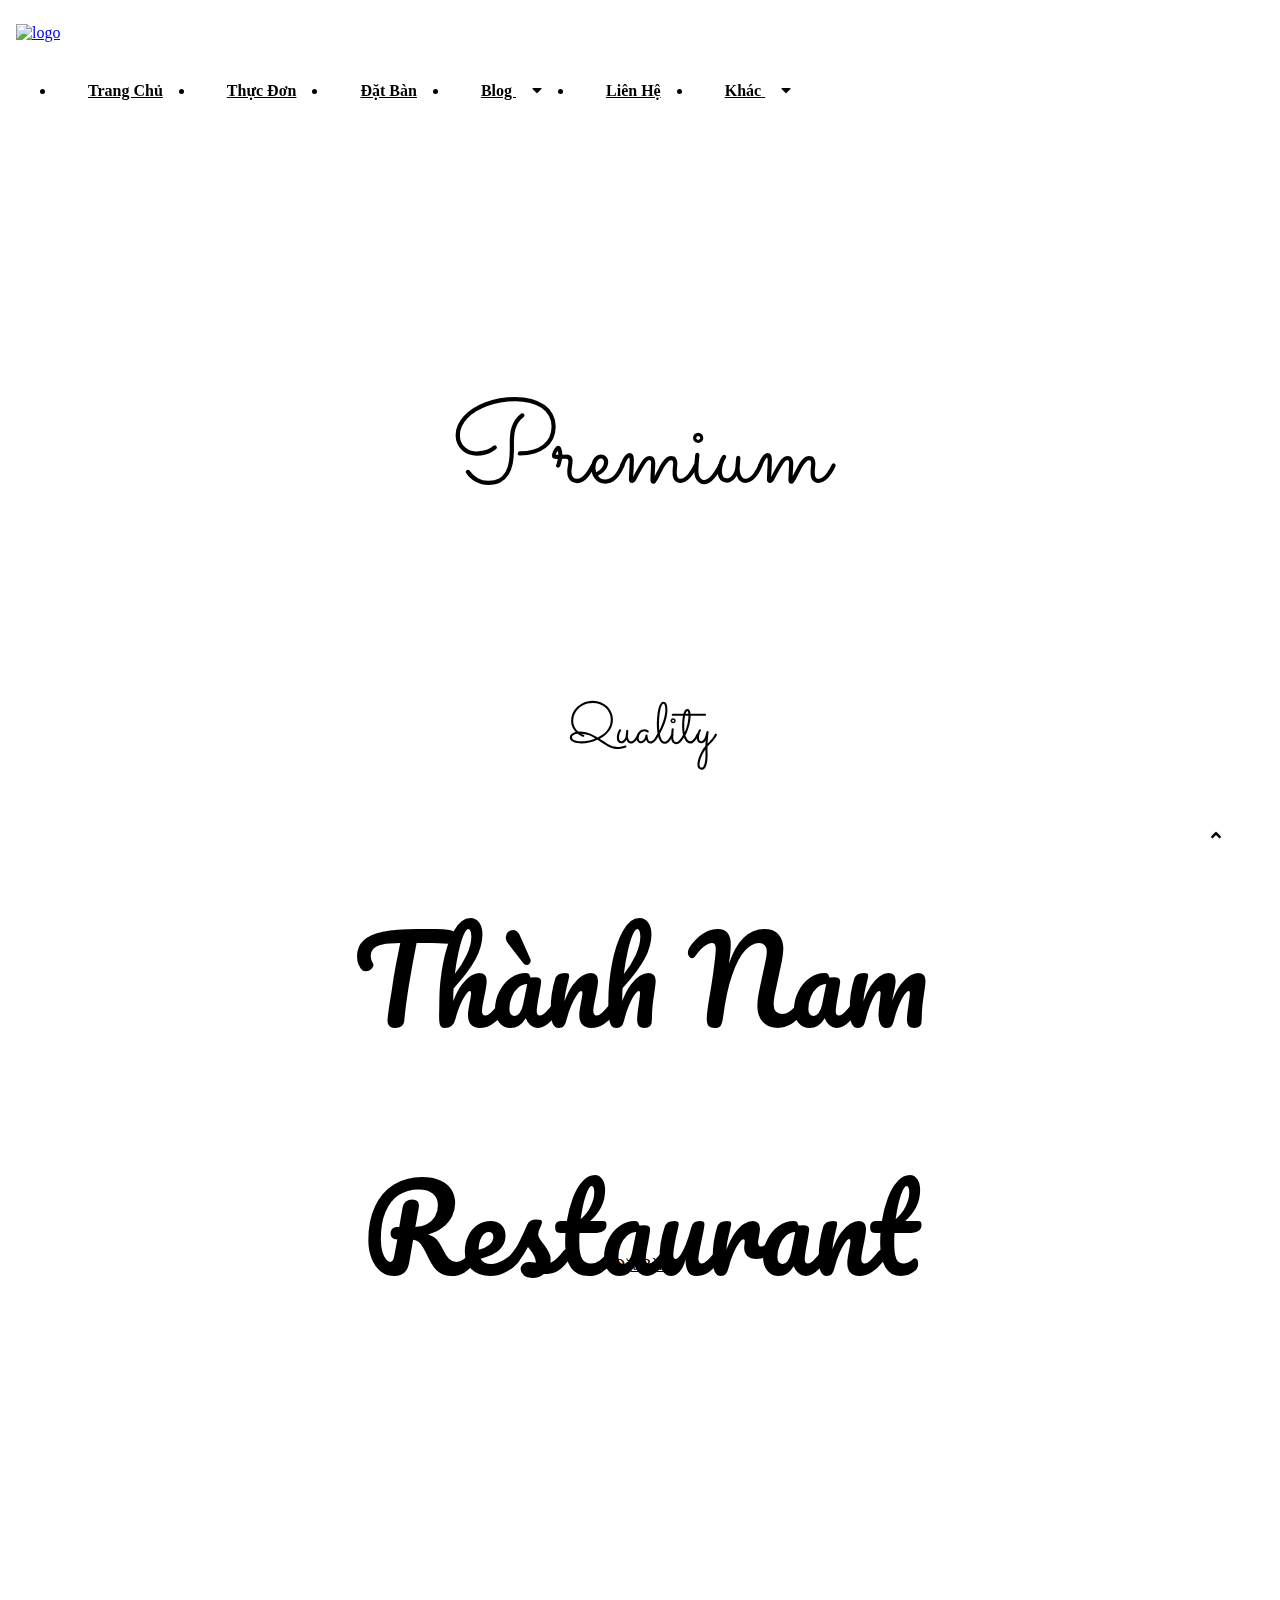
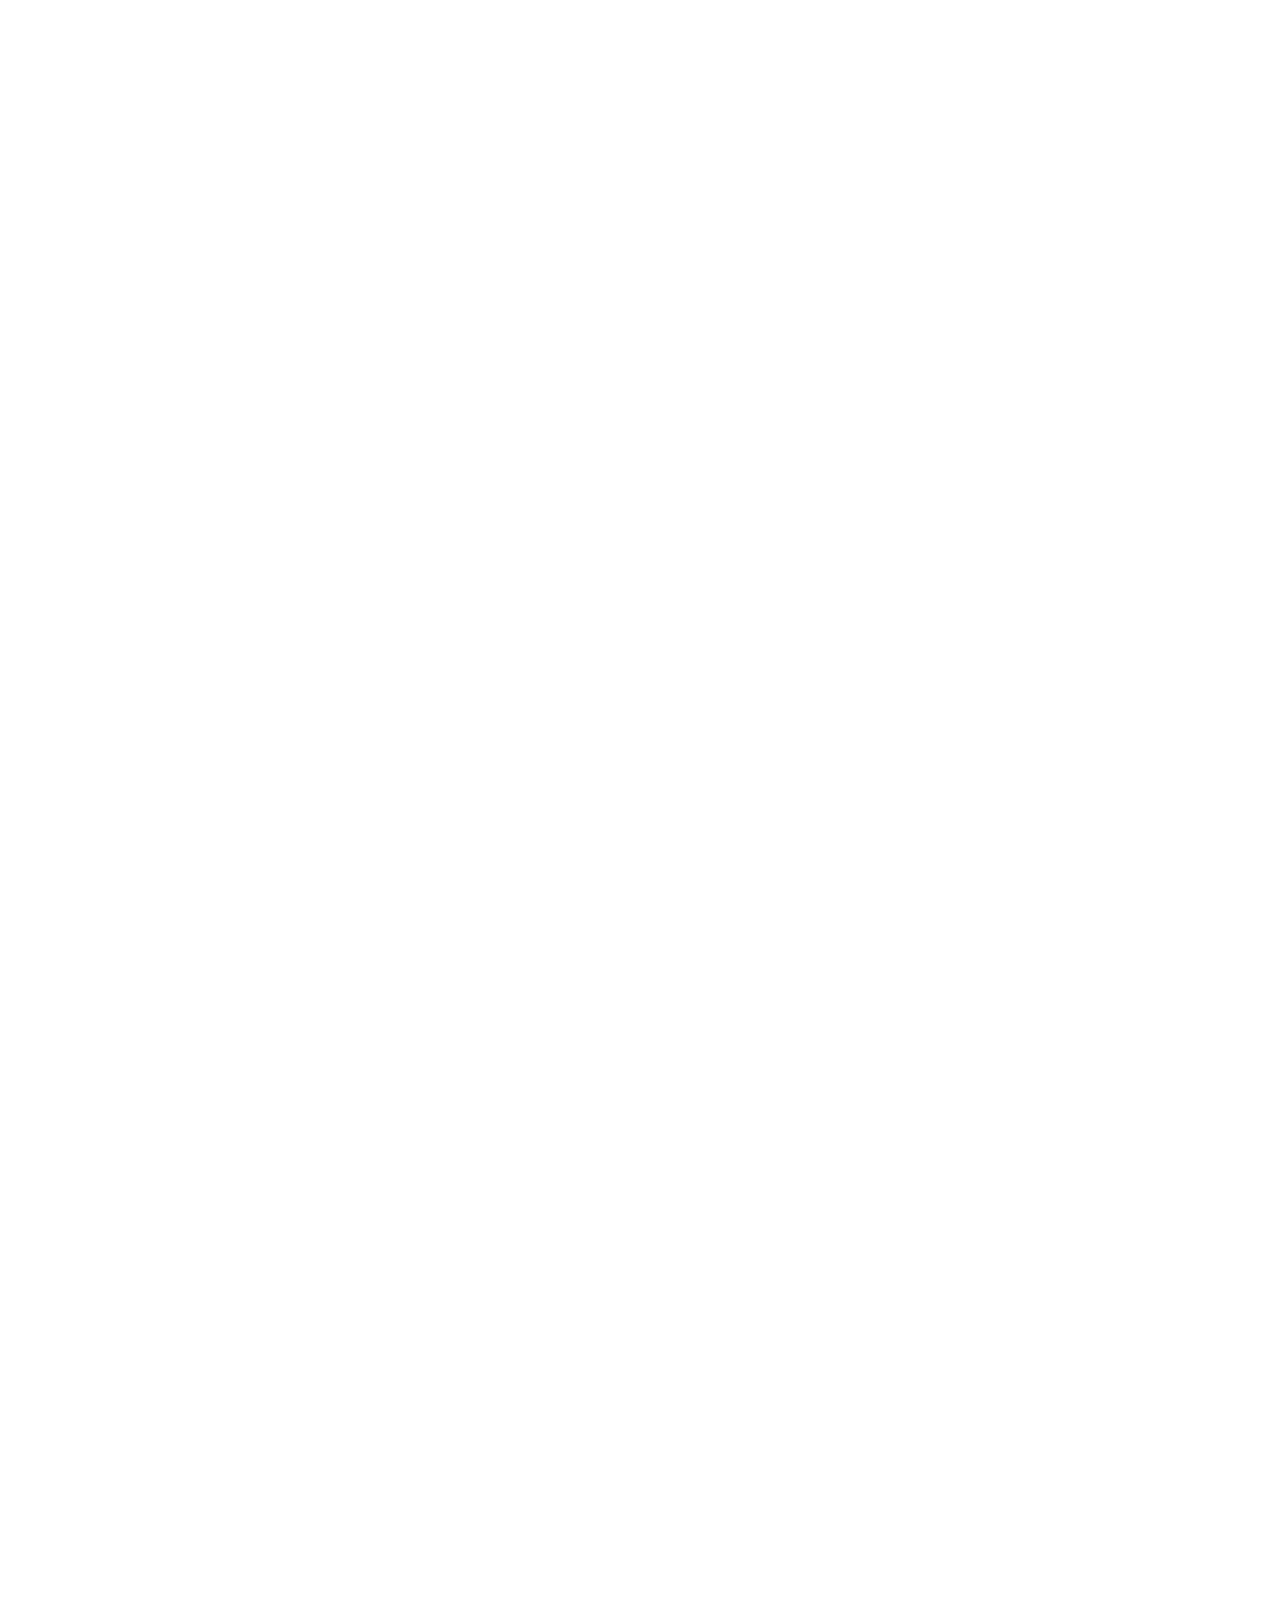
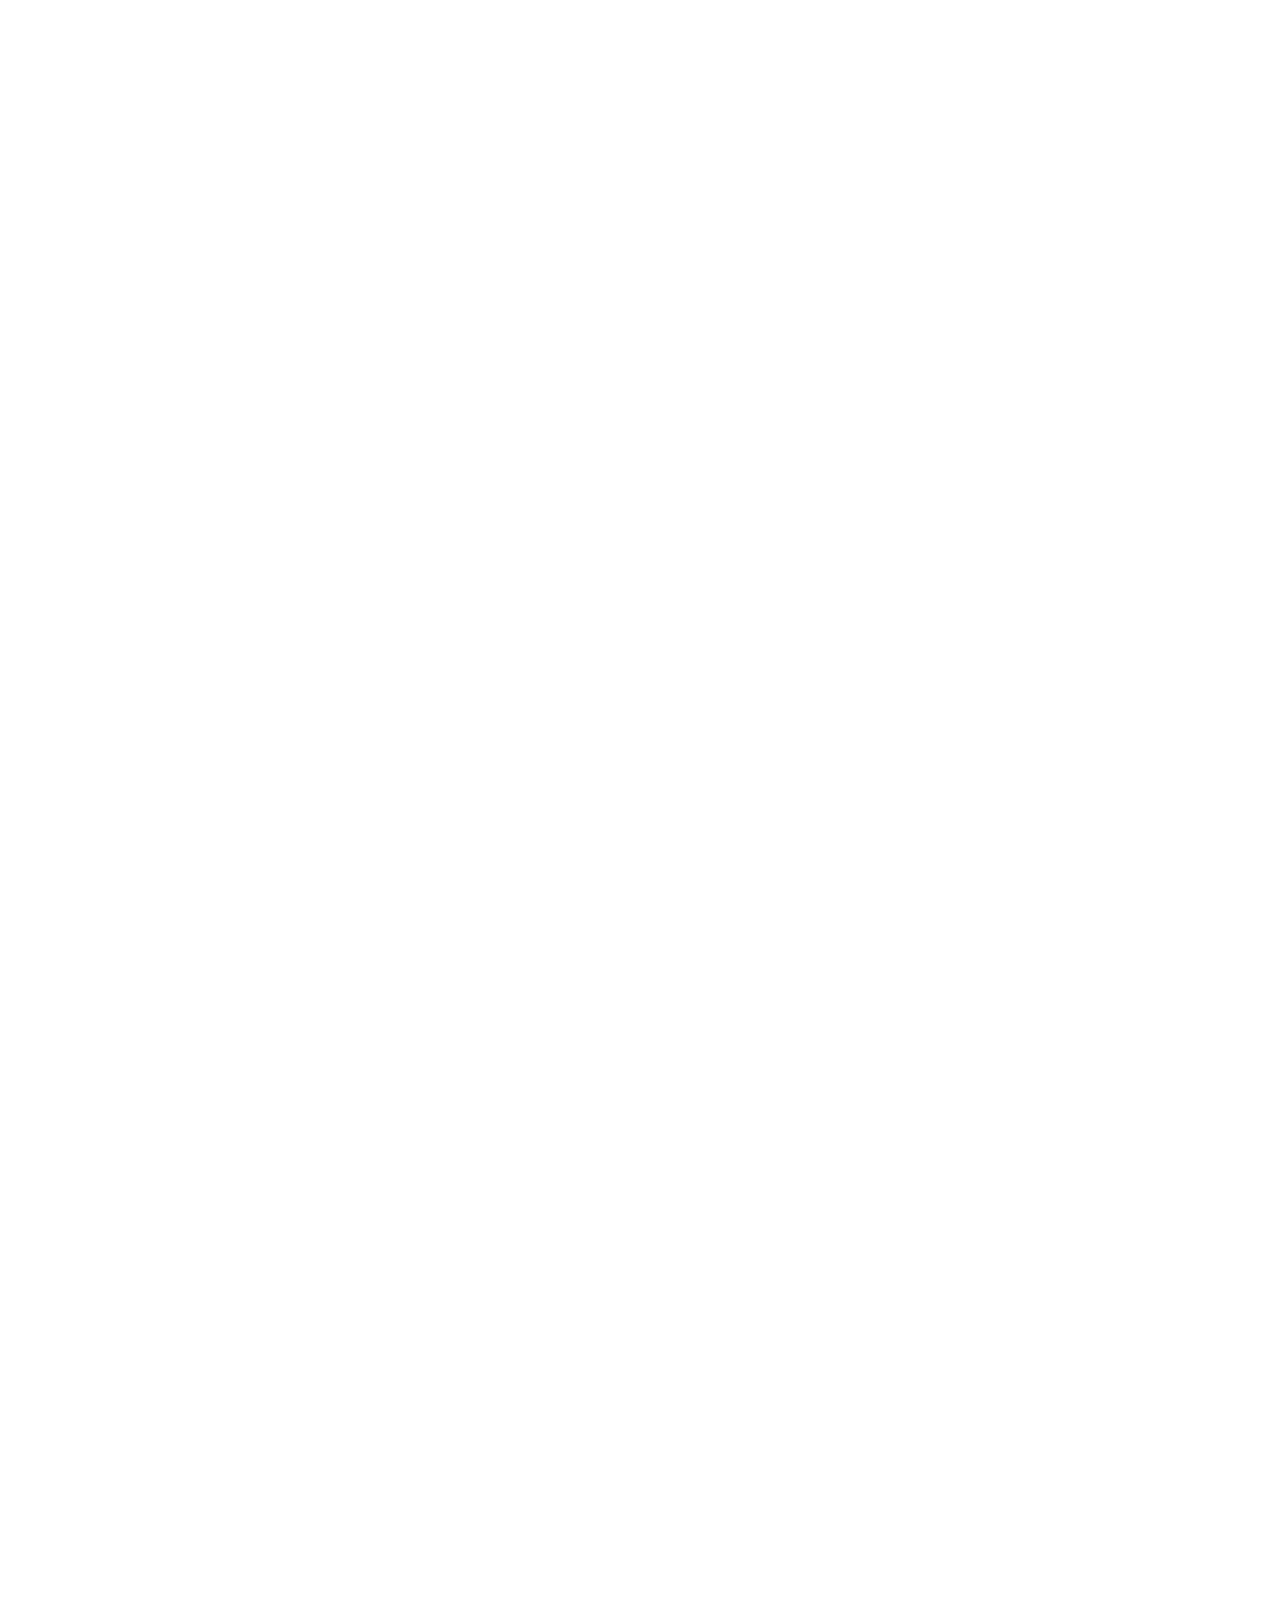
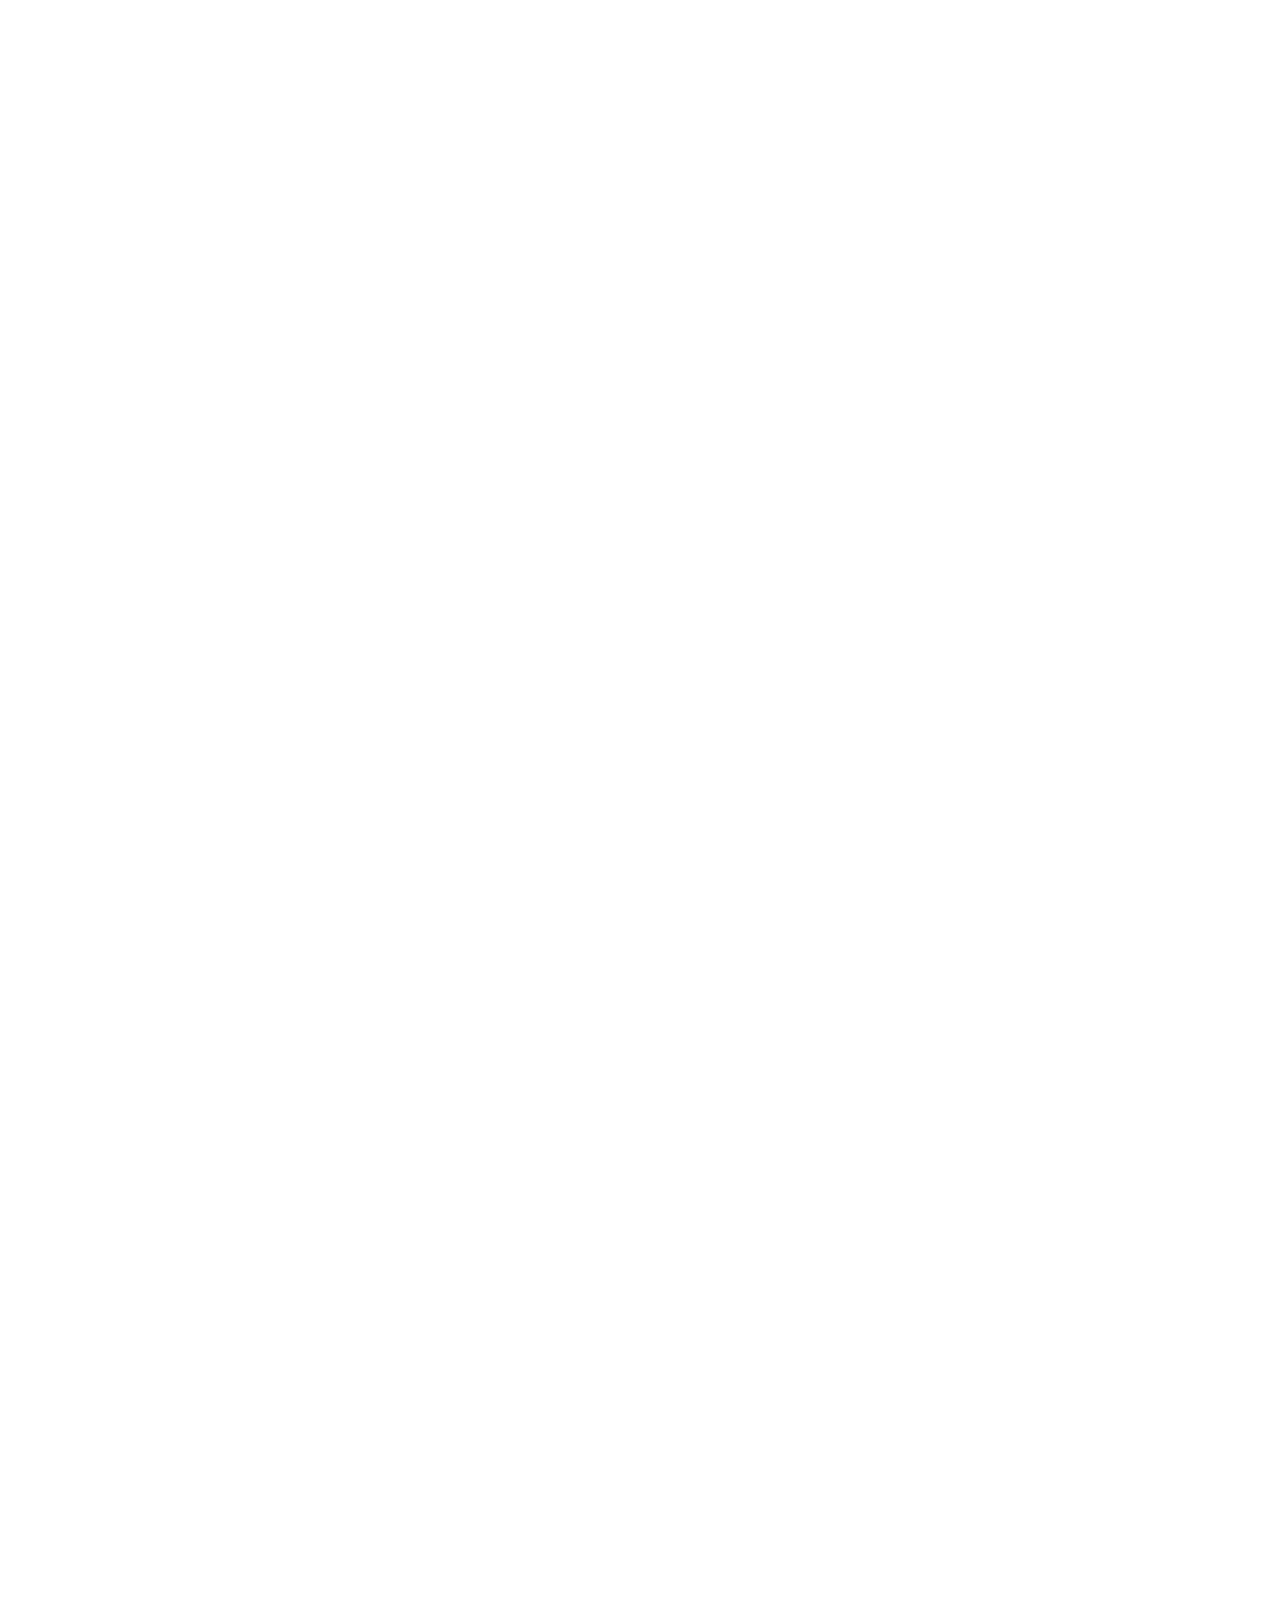
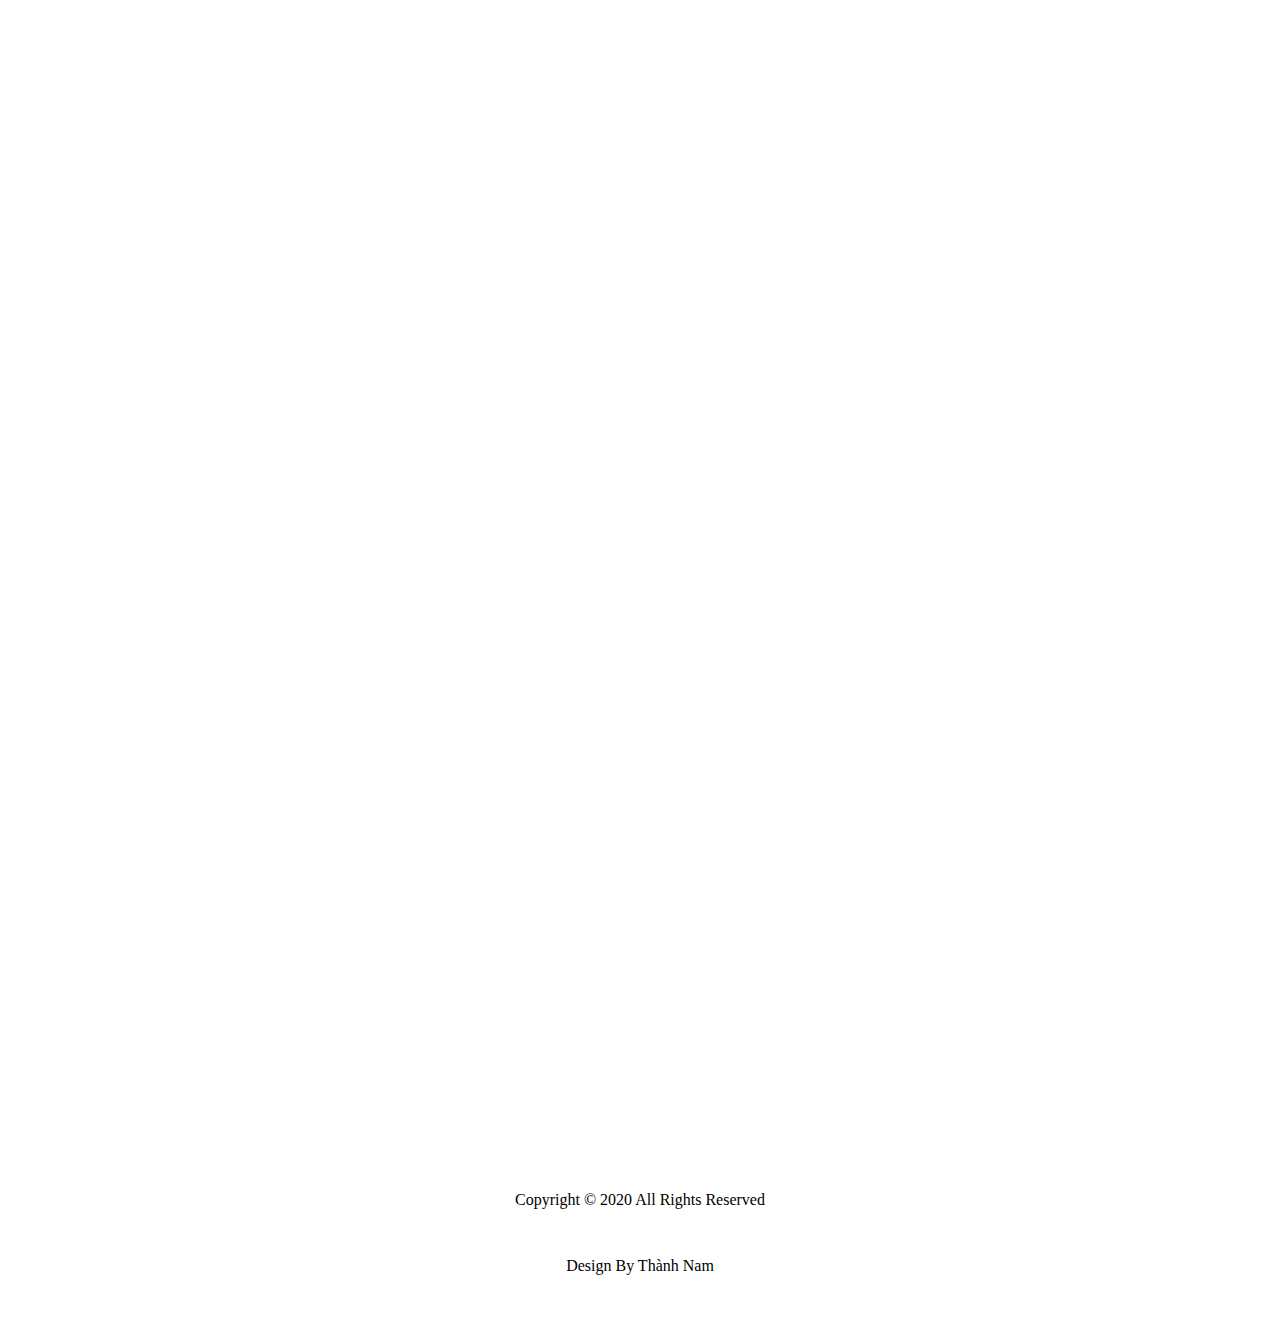
==== index.html @ 9b1481be "Update ver1.2" ====
<!DOCTYPE html>
<html lang="en">

<head>
    <meta charset="UTF-8">
    <meta name="viewport" content="width=device-width, initial-scale=1.0">
    <title>Thành Nam Restaurant</title>
    <!-- Favicon -->
    <!-- <link rel="shortcut icon" href="/NewBiz/img/favicon.png"> -->

    <!-- Reset layout -->
    <link rel="stylesheet" href="https://cdnjs.cloudflare.com/ajax/libs/normalize/8.0.1/normalize.min.css" />

    <!-- Animate CSS -->
    <link rel="stylesheet" href="https://cdnjs.cloudflare.com/ajax/libs/animate.css/4.0.0/animate.min.css" />
    <link rel="stylesheet" href="https://unpkg.com/aos@next/dist/aos.css" />

    <!-- Google Font -->
    <link href="https://fonts.googleapis.com/css2?family=Open+Sans:wght@300;400;600;700&display=swap" rel="stylesheet">

    <!-- Font Awesome -->
    <link rel="stylesheet" href="https://cdnjs.cloudflare.com/ajax/libs/font-awesome/5.14.0/css/all.min.css">

    <!-- Main StyleSheet CSS -->
    <link rel="stylesheet" href="css/base.css">
    <link rel="stylesheet" href="css/grid.css">
    <link rel="stylesheet" href="css/index.css">
    <link rel="stylesheet" href="css/style.css">
    <link rel="stylesheet" href="css/responsive.css">
</head>

<body>
    <div class="grid" style="overflow:hidden;">
        <!-- header -->
        <header class="header fixed-top">
            <div class="navbar">
                <!-- nav pc -->
                <nav class="grid wide row">
                    <div class="navbar__left">
                        <a href="/index.html"><img src="images/logo-brand.png" alt="logo"></a>
                    </div>
                    <div class="navbar__right hide-on-mobile-tablet">
                        <ul>
                            <li><a class="active" href="index.html">Trang Chủ</a></li>
                            <li><a href="index.html">Thực Đơn</a></li>
                            <li><a href="index.html">Đặt Bàn</a></li>
                            <li class="sub-menu">
                                <a href="index.html">Blog
                                    <i class="fa fa-caret-down"></i>
                                </a>
                                <ul class="sub-menu__content">
                                    <li><a href="#">Blog</a></li>
                                    <li><a href="#">Blog Cá Nhân</a></li>
                                </ul>
                            </li>
                            <li><a href="index.html">Liên Hệ</a></li>
                            <li class="sub-menu">
                                <a href="index.html">Khác
                                    <i class="fa fa-caret-down"></i>
                                </a>
                                <ul class="sub-menu__content">
                                    <li><a href="#">Về Chúng Tôi</a></li>
                                    <li><a href="#">Thư Viện Ảnh</a></li>
                                    <li><a href="#">Đầu Bếp</a></li>
                                </ul>
                            </li>
                        </ul>
                    </div>
                </nav>

                <!-- nav mobile - tablet -->
                <div>
                    <label for="navbar-btn--input" class="navbar-btn display-on-mobile-tablet">
                        <i class="fas fa-bars fa-2x"></i>
                    </label>
                    <input type="checkbox" name="btn" id="navbar-btn--input" class="navbar-input" hidden>
                    <label for="navbar-btn--input" class="navbar__overlay"></label>
                    <nav class="navbar-moble-tablet">
                        <label for="navbar-btn--input" class="navbar-btn--close"><i
                                class="fas fa-times fa-2x"></i></label>
                        <ul class="navbar-list">
                            <li>
                                <a class="active navbar-link" href="index.html"><i class="fas fa-home"></i></i>Trang
                                    Chủ</a>
                            </li>
                            <li>
                                <a class="navbar-link" href="index.html"><i class="far fa-list-alt"></i></i>Thực Đơn</a>
                            </li>
                            <li><a class="navbar-link" href="index.html"><i class="fas fa-chair"></i>Đặt Bàn</a></li>
                            <li><a class="navbar-link" href="#"><i class="fas fa-blog"></i>Blog</a></li>
                            <li><a class="navbar-link" href="index.html"><i class="fas fa-phone-volume"></i>Liên Hệ</a>
                            </li>
                            <li><a class="navbar-link" href="#"><i class="far fa-address-card"></i></i>Về Chúng Tôi</a>
                            </li>
                            <li><a class="navbar-link" href="#"><i class="far fa-image"></i>Thư Viện Ảnh</a></li>
                            <li><a class="navbar-link" href="#"><i class="fas fa-utensils"></i>Đầu Bếp</a></li>
                        </ul>
                    </nav>
                </div>
        </header>
        <!-- end header -->

        <!-- container-fluid -->
        <section class="container-fluid" id="back">
            <div class="grid wide container-fluid__content">
                <p class="animate__animated animate__fadeInDown">Premium</p>
                <p class="animate__animated animate__bounceInDown">Quality</p>
                <div class="title">
                    <p class="animate__animated animate__fadeInLeft animate__slow">Thành Nam</p>
                    <p class="animate__animated animate__fadeInRight animate__slow">Restaurant</p>
                </div>
                <a class="btn btn-color animate__animated animate__fadeInUp" href="#">Đặt Bàn</a>
            </div>
        </section>
        <!-- end container-fluid-->

        <!-- about us -->
        <section class="about">
            <div class="grid wide">
                <div class="row">
                    <div class="col l-3 m-3 s-0 about__img" data-aos="slide-right" data-aos-offset="300">
                        <img src="images/about-01.jpg" alt="about images">
                    </div>
                    <div class="col l-6 m-6 s-12 about__desc" data-aos="fade-up" data-aos-offset="400"
                        data-aos-delay="300">
                        <div class="about__desc-intro">
                            <h2>Chào Mừng Bạn Đến Với <br> <span>Thành Nam
                                    Restaurant</span></h2>
                        </div>
                        <div class="about__desc-details">
                            <p>Lorem ipsum dolor sit amet consectetur adipisicing elit. Maiores commodi sed fuga
                                dolores
                                veritatis
                                ipsa reiciendis, dignissimos nihil accusantium? Quam natus distinctio dolore
                                praesentium
                                excepturi!
                                Dolore necessitatibus corporis assumenda adipisci.</p>
                            <p>Lorem ipsum dolor sit amet consectetur adipisicing elit. Rerum ullam sint dolor quas
                                quidem
                                accusamus quos nam nesciunt accusantium qui autem, molestias cupiditate quam
                                assumenda
                                ea
                                reprehenderit quae laudantium vel.</p>
                        </div>
                        <div class="about__desc-book">
                            <a class="btn" href="#">Đặt Bàn</a>
                        </div>
                    </div>
                    <div class="col l-3 m-3 s-0 about__img" data-aos="slide-left" data-aos-offset="300">
                        <img src="images/about-02.jpg" alt="about images">
                    </div>
                </div>
            </div>
        </section>
        <!-- end about us-->

        <!-- qoute -->
        <section class="qoute" data-aos="fade-up">
            <div class="qoute__details" data-aos="flip-up" data-aos-offset="250">
                <h3>" If you're not the one cooking, stay out of the way and compliment the chef. "</h3>
                <h3>Michael Strahan</h3>
            </div>
        </section>
        <!-- end qoute -->

        <!-- special menu -->
        <section class="grid wide">
            <header class="headline" data-aos="flip-down">
                <h2>Special Menu</h2>
                <p>Hãy chọn những món ăn mà bạn cảm thấy thích !!!</p>
            </header>
            <div class="row">
                <div class="col l-3 m-12 s-12" data-aos="fade-right">
                    <ul class="navbar-menu">
                        <li><a class="active" href="#">Tất Cả</a></li>
                        <li><a href="#">Thức Uống</a></li>
                        <li><a href="#">Bữa Trưa</a></li>
                        <li><a href="#">Bữa Tối</a></li>
                    </ul>
                </div>
                <div class="col l-9 m-12 s-12" data-aos="fade-left">
                    <div class=" row fixed-row--margin">
                        <div class="col l-4 m-6 s-12">
                            <div class="menu-items" data-aos="flip-down">
                                <img src="images/img-01.jpg" alt="drink 1">
                                <div class="info">
                                    <div class="info__details">
                                        <h4>Special Drinks 1</h4>
                                        <p>Sed id magna vitae eros sagittis</p>
                                        <h4>$7.79</h4>
                                    </div>
                                </div>
                            </div>
                        </div>
                        <div class="col l-4 m-6 s-12">
                            <div class="menu-items" data-aos="flip-down">
                                <img src="images/img-02.jpg" alt="drink 2">
                                <div class="info">
                                    <div class="info__details">
                                        <h4>Special Drinks 2</h4>
                                        <p>Sed id magna vitae eros sagittis euismod.</p>
                                        <h4>$7.79</h4>
                                    </div>
                                </div>
                            </div>
                        </div>
                        <div class="col l-4 m-6 s-12">
                            <div class="menu-items" data-aos="flip-down">
                                <img src="images/img-03.jpg" alt="drink 3">
                                <div class="info">
                                    <div class="info__details">
                                        <h4>Special Drinks 3</h4>
                                        <p>Sed id magna vitae eros sagittis euismod.</p>
                                        <h4>$7.79</h4>
                                    </div>
                                </div>
                            </div>
                        </div>
                        <div class="col l-4 m-6 s-12">
                            <div class="menu-items" data-aos="flip-down"> <img src="images/img-04.jpg" alt="lunch 1">
                                <div class="info">
                                    <div class="info__details">
                                        <h4>Special Lunch 1</h4>
                                        <p>Sed id magna vitae eros sagittis euismod.</p>
                                        <h4>$7.79</h4>
                                    </div>
                                </div>
                            </div>
                        </div>
                        <div class="col l-4 m-6 s-12">
                            <div class="menu-items" data-aos="flip-down"> <img src="images/img-05.jpg" alt="lunch 2">
                                <div class="info">
                                    <div class="info__details">
                                        <h4>Special Lunch 2</h4>
                                        <p>Sed id magna vitae eros sagittis euismod.</p>
                                        <h4>$7.79</h4>
                                    </div>
                                </div>
                            </div>
                        </div>
                        <div class="col l-4 m-6 s-12">
                            <div class="menu-items" data-aos="flip-down"> <img src="images/img-06.jpg" alt="lunch 3">
                                <div class="info">
                                    <div class="info__details">
                                        <h4>Special Lunch 3</h4>
                                        <p>Sed id magna vitae eros sagittis euismod.</p>
                                        <h4>$7.79</h4>
                                    </div>
                                </div>
                            </div>
                        </div>
                        <div class="col l-4 m-6 s-12">
                            <div class="menu-items" data-aos="flip-down"> <img src="images/img-07.jpg" alt="dinner 1">
                                <div class="info">
                                    <div class="info__details">
                                        <h4>Special Dinner 1</h4>
                                        <p>Sed id magna vitae eros sagittis euismod.</p>
                                        <h4>$7.79</h4>
                                    </div>
                                </div>
                            </div>
                        </div>
                        <div class="col l-4 m-6 s-12">
                            <div class="menu-items" data-aos="flip-down"> <img src="images/img-08.jpg" alt="dinner 2">
                                <div class="info">
                                    <div class="info__details">
                                        <h4>Special Dinner 2</h4>
                                        <p>Sed id magna vitae eros sagittis euismod.</p>
                                        <h4>$7.79</h4>
                                    </div>
                                </div>
                            </div>
                        </div>
                        <div class="col l-4 m-6 s-12">
                            <div class="menu-items" data-aos="flip-down"> <img src="images/img-09.jpg" alt="dinner 3">
                                <div class="info">
                                    <div class="info__details">
                                        <h4>Special Dinner 3</h4>
                                        <p>Sed id magna vitae eros sagittis euismod.</p>
                                        <h4>$7.79</h4>
                                    </div>
                                </div>
                            </div>
                        </div>
                    </div>
                </div>
            </div>
        </section>
        <!-- end special menu -->

        <!-- garelly -->
        <section class="grid wide">
            <header class="headline" data-aos="flip-down">
                <h2>Gallery</h2>
                <p>Hãy chiêm ngưỡng những món ăn tuyệt đẹp !!!</p>
            </header>
            <div class="row">
                <div class="col l-4 m-6 s-12 garelly-items" data-aos="flip-right">
                    <img src="images/gallery-img-01.jpg" alt="img 1">
                </div>
                <div class="col l-4 m-6 s-6 garelly-items" data-aos="flip-down">
                    <img src="images/gallery-img-02.jpg" alt="img 2">
                </div>
                <div class="col l-4 m-6 s-6 garelly-items" data-aos="flip-left">
                    <img src="images/gallery-img-03.jpg" alt="img 3">
                </div>
                <div class="col l-4 m-6 s-12 garelly-items" data-aos="flip-right">
                    <img src="images/gallery-img-04.jpg" alt="img 4">
                </div>
                <div class="col l-4 m-6 s-6 garelly-items" data-aos="flip-down">
                    <img src="images/gallery-img-05.jpg" alt="img 5">
                </div>
                <div class="col l-4 m-6 s-6 garelly-items" data-aos="flip-left">
                    <img src="images/gallery-img-06.jpg" alt="img 6">
                </div>
            </div>
        </section>
        <!-- end garelly -->

        <!-- customer reviews -->
        <section class="grid wide customer-reviews">
            <div class="row">
                <header class="col l-12 m-12 s-12 headline" data-aos="flip-down">
                    <h2>Nhận Xét Của Khách Hàng</h2>
                    <p>Hãy xem khách hàng nhận xét gì về chúng tôi !!!</p>
                </header>
                <div class="col l-12 m-12 s-12 reviews" data-aos="flip-up">
                    <div class="row carousel-items">
                        <div class="col l-12 m-12 s-0 carousel-items__img">
                            <img src="images/quotations-button.png" alt="quotations-button">
                        </div>
                        <div class="col l-12 m-12 s-12 carousel-items__info">
                            <h3>Thành Nam</h3>
                            <h4>Web Developer</h4>
                            <p>Lorem ipsum dolor sit amet consectetur adipisicing elit. Doloremque voluptatem ratione
                                debitis,
                                iste nesciunt reprehenderit consequuntur perferendis asperiores odit, fuga animi cumque
                                eius
                                consequatur sed? Exercitationem voluptates illo fugiat beatae.</p>
                        </div>
                        <a class="btn carousel-control-previous" href="#">
                            <i class="fas fa-angle-left"></i>
                        </a>
                        <a class="btn carousel-control-next" href="#">
                            <i class="fas fa-angle-right"></i>
                        </a>
                    </div>
                </div>
            </div>
        </section>
        <!-- end customer reviews -->

        <!-- footer -->
        <footer class="footer">
            <!-- footer top -->
            <div class="footer__top">
                <div class="grid wide">
                    <div class="row">
                        <div class="col l-6 m-6 s-0" data-aos="slide-right" data-aos-offset="300">
                            <iframe
                                src="https://www.google.com/maps/embed?pb=!1m18!1m12!1m3!1d3918.9356596756593!2d106.6756248153521!3d10.816235861414!2m3!1f0!2f0!3f0!3m2!1i1024!2i768!4f13.1!3m3!1m2!1s0x317528e19559e523%3A0x8e4133bdb1373cc9!2zMzcxIE5ndXnhu4VuIEtp4buHbSwgUGjGsOG7nW5nIDMsIEfDsiBW4bqlcCwgVGjDoG5oIHBo4buRIEjhu5MgQ2jDrSBNaW5oLCBWaeG7h3QgTmFt!5e0!3m2!1svi!2s!4v1597454228030!5m2!1svi!2s"
                                width="100%" height="100%" frameborder="0" style="border:0;" allowfullscreen=""
                                aria-hidden="false" tabindex="0"></iframe>
                        </div>
                        <div class="col l-6 m-6 s-0" data-aos="slide-left" data-aos-offset="300">
                            <div class="row">
                                <div class="col l-12 m-12 footer__top-right">
                                    <div class="footer__top-right--items">
                                        <i class="fas fa-phone-volume"></i>
                                    </div>
                                    <p><span>Phone</span><br>+84 1944-183-710</p>
                                </div>
                                <div class="col l-12 m-12 footer__top-right">
                                    <div class="footer__top-right--items">
                                        <i class="far fa-envelope"></i>
                                    </div>
                                    <p><span>Email</span><br>nhokchibi365@gmail.com</p>
                                </div>
                                <div class="col l-12 m-12 footer__top-right">
                                    <div class="footer__top-right--items">
                                        <i class="fas fa-map-marker-alt"></i>
                                    </div>
                                    <p><span>Location</span><br>371 Nguyễn Kiệm, P.3, Q.Gò Vấp</p>
                                </div>
                            </div>
                        </div>
                    </div>
                </div>
            </div>

            <!-- footer mid -->
            <div class="footer__mid" data-aos="fade-up">
                <div class="footer__mid-bg">
                    <div class="grid wide">
                        <div class="footer__mid-content">
                            <div class="row">
                                <div class="col l-3 m-6 s-12 footer__mid-items footer__mid-about">
                                    <div class="footer__mid-items--headline">
                                        <h3>Về Chúng Tôi</h3>
                                    </div>
                                    <div class="footer__mid-items--details">
                                        <p>Integer cursus scelerisque ipsum id efficitur. Donec a dui fringilla, gravida
                                            lorem
                                            ac,
                                            semper magna. Aenean rhoncus ac lectus a interdum. Vivamus semper posuere
                                            dui.
                                        </p>
                                    </div>
                                </div>
                                <div class="col l-3 m-6 s-12 footer__mid-items footer__mid-subcribe">
                                    <div class="footer__mid-items--headline">
                                        <h3>Đăng Ký Nhận Thông Tin</h3>
                                    </div>
                                    <div class="footer__mid-items--details">
                                        <form action="#">
                                            <input type="text" placeholder="Nhập địa chỉ Email..." required>
                                            <input type="submit" value="Đăng Ký">
                                        </form>
                                        <ul class="social-items">
                                            <li>
                                                <a class="btn-footer" href="#"><i class="fab fa-twitter"></i></a>
                                            </li>
                                            <li>
                                                <a class="btn-footer" href="#"><i class="fab fa-facebook-f"></i></a>
                                            </li>
                                            <li>
                                                <a class="btn-footer" href="#"><i class="fab fa-instagram"></i></a>
                                            </li>
                                            <li>
                                                <a class="btn-footer" href="#"><i class="fab fa-google"></i></a>
                                            </li>
                                        </ul>
                                    </div>
                                </div>
                                <div class="col l-3 m-6 s-12 footer__mid-items">
                                    <div class="footer__mid-items--headline">
                                        <h3>Thông Tin Liên Lạc</h3>
                                    </div>
                                    <div class="footer__mid-items--details">
                                        <p>371 Nguyễn Kiệm, P.3, Q.Gò Vấp</p>
                                        <p>+84 1944-183-710</p>
                                        <p>nhokchibi365@gmail.com</p>
                                    </div>
                                </div>
                                <div class="col l-3 m-6 s-12 footer__mid-items">
                                    <div class="footer__mid-items--headline">
                                        <h3>Giờ Mở Cửa</h3>
                                    </div>
                                    <div class="footer__mid-items--details">
                                        <p>Thứ Hai: Đóng Cửa</p>
                                        <p>Thứ Ba - Thứ Tư: 9:AM - 10:PM</p>
                                        <p>Thứ Năm - Thứ Sáu: 9:AM - 10:PM</p>
                                        <p>Thứ Bảy - Chủ Nhật: 5:PM - 10:PM</p>
                                    </div>
                                </div>
                            </div>
                        </div>
                    </div>
                </div>
            </div>

            <!-- footer bottom -->
            <div class="footer__bottom">
                <p>Copyright &copy; 2020 All Rights Reserved</p>
                <p>Design By Thành Nam</p>
                <a class="back-to-top" href="#back"><i class="fas fa-angle-up"></i></a>
            </div>
        </footer>
        <!-- end footer -->
    </div>

    <!-- Animation JS -->
    <script src="https://unpkg.com/aos@next/dist/aos.js"></script>
    <script>
        AOS.init({
            offset: 200,
            delay: 50,
            duration: 1000
        });
    </script>
    <!-- jQuery -->
    <script src="https://ajax.googleapis.com/ajax/libs/jquery/3.3.1/jquery.min.js"></script>
    <!-- Main JS -->
    <script src="js/main.js"></script>
</body>

</html>
---- css/index.css ----
/*----------------------------------------------
    IMPORT FONTS
-----------------------------------------------*/
@import url("https://fonts.googleapis.com/css2?family=Sacramento&display=swap");
@import url("https://fonts.googleapis.com/css2?family=Pacifico&display=swap");

/*----------------------------------------------
    IMPORT FILES
-----------------------------------------------*/
@import url(/css/animation.css);

/*----------------------------------------------
  Container fluid
  ---------------------------------------------*/
.container-fluid {
  background: url(../images/background-slider.jpg) no-repeat fixed center center;
  background-size: cover;

  width: 100%;
  height: 100vh;
}

.container-fluid__content {
  position: relative;
  top: 30%;

  line-height: 1.15;

  text-align: center;
  color: var(--white-color);
}

.container-fluid__content > p:first-child,
.container-fluid__content > p:nth-child(2) {
  font-family: "Sacramento", cursive;
}

.container-fluid__content > p:first-child {
  font-size: 7.2rem;

  position: relative;
  display: inline-block;
  color: var(--yellow-color);
}

.container-fluid__content > p:first-child::before {
  content: "";
  position: absolute;
  top: -2.2rem;
  right: 5rem;

  width: 5rem;
  height: 5rem;
  animation: bounce 1 2s;
  background: url(../images/Vector-Smart-Object.png) no-repeat;
}

.container-fluid__content > p:nth-child(2) {
  font-size: 3.6rem;
  padding: 0 0 2rem;
}

.container-fluid__content .title {
  font-size: 7.2rem;
  height: 17rem;

  color: var(--yellow-color);
  font-family: "Pacifico", cursive;
}

a.btn {
  display: inline-block;
  padding: 1.5rem 5rem;
  border-radius: 3rem;
  border: 0.3rem solid var(--primary-color);

  color: var(--primary-color);

  background-size: 100% 200%;
  background-image: linear-gradient(
    to top,
    var(--primary-color) 50%,
    transparent 50%
  );

  transition: background-position 0.5s, color 0.1s ease;
}

a.btn-color {
  color: var(--white-color);
  margin-top: 3rem;
}

a.btn:hover {
  color: var(--white-color);
  background-position: 0 100%;
}

/*----------------------------------------------
  About Us
  ---------------------------------------------*/
.about {
  padding: 6rem 0;
}

.about__desc {
  text-align: center;
}

.about__img img {
  width: 100%;
  height: 100%;

  object-fit: cover;
}

.about__desc-intro {
  line-height: 1.5;
  padding: 1rem 0;
}

.about__desc-intro span {
  color: var(--primary-color);
}

.about__desc-details {
  text-align: justify;
  padding: 0.5rem 2rem;
}

.about__desc-book {
  padding: 2rem 0;
}

/*----------------------------------------------
  Qoute
  ---------------------------------------------*/
.qoute {
  background: url(../images/qt-bg.jpg) no-repeat fixed center center;
  background-size: cover;
  position: relative;
  padding: 10rem 0;
}

.qoute::before {
  content: "";
  background: var(--black-color);
  opacity: 0.6;

  position: absolute;
  z-index: 1;
  left: 0;
  top: 0;

  width: 100%;
  height: 100%;
}

.qoute__details {
  position: relative;
  z-index: 1;
}

.qoute__details h3 {
  font-size: 3rem;
  line-height: 3.6rem;

  padding: 1rem 0;
  color: var(--white-color);
  text-align: center;
}

/*----------------------------------------------
  Special Menu
  ---------------------------------------------*/
.headline {
  font-size: 2rem;
  padding: 5rem 0;
  text-align: center;
}

.headline h2 {
  font-size: 3rem;
  padding: 2rem 0;
}

/* navbar menu */
.navbar-menu a {
  display: block;
  font-size: 2rem;

  color: var(--primary-color);

  padding: 2rem 1rem;
  border-radius: 1rem;

  transition: all ease 0.3s;
}

.navbar-menu a.active {
  color: var(--white-color);
  background: var(--primary-color);
}

.navbar-menu a:hover {
  color: var(--white-color);
  background: var(--primary-color);
}

/* menu list */
.menu-items {
  position: relative;
  margin-top: 3rem;
}

.fixed-row--margin {
  margin-top: -3rem;
}

.menu-items img {
  display: block;
  box-shadow: 0 0 1rem 0.4rem var(--shadow-color);

  width: 100%;
  height: auto;
}
.info {
  position: absolute;
  bottom: 0;
  left: 0;
  right: 0;

  background: var(--light-primary-color);
  overflow: hidden;

  width: 100%;
  height: 0;

  transition: height 0.4s ease;
}

.menu-items:hover .info {
  height: 100%;
}

.info__details {
  position: absolute;
  top: 0;
  left: 0;

  color: var(--white-color);

  overflow: hidden;
  padding: 1.5rem;
}

.info__details h4:nth-child(3) {
  border-top: 0.1rem dashed var(--black-color);
  padding: 1rem 0;
}

.info__details p {
  padding: 0.5rem 0;
}

/*----------------------------------------------
  Garelly
  ---------------------------------------------*/
.garelly-items {
  padding: 1rem;
}

.garelly-items img {
  width: 100%;
  height: auto;

  border: 0.4rem solid var(--primary-color);
}

.garelly-items img:hover {
  transform: scale(1.03);

  border: none;
  box-shadow: 0 0 3rem var(--shadow-color);

  transition: all ease 0.3s;
}

/*----------------------------------------------
  Customer Reviews
  ---------------------------------------------*/
.customer-reviews {
  padding: 5rem 0;
}

.reviews {
  position: relative;
  text-align: center;
  width: 100%;
  margin: 0 auto;
}

.carousel-items__info {
  padding: 0 15%;
}

.carousel-items__info h3 {
  font-size: 3.6rem;
  padding: 1rem 0;

  color: var(--primary-color);
}

.carousel-items__info p {
  text-align: justify;
  padding: 0 0 1rem;
  font-size: 1.6rem;
}

a.carousel-control-previous {
  position: absolute;
  top: 50%;
  left: 5%;

  padding: 0.5rem 3rem;
}

a.carousel-control-next {
  position: absolute;
  top: 50%;
  right: 5%;

  padding: 0.5rem 3rem;
}
.carousel-control-previous i,
.carousel-control-next i {
  font-size: 3rem;
}
---- css/style.css ----
/* ------------------------------------
  Header
 ------------------------------------- */
.header {
  background: var(--white-color);
  box-shadow: 0 0 3rem var(--shadow-color);
  border-radius: 0 0 10rem 10rem;
}

.header.fixed-top {
  position: fixed;
  top: 0;
  right: 0;
  left: 0;
  z-index: 2;
}

/* ------------------------------------
  Navbar
 ------------------------------------- */
.navbar {
  display: flex;
  align-items: center;

  padding: 1.5rem 1rem;
}

nav.row {
  justify-content: space-between;
  align-items: center;
}

/* navbar right */
.navbar__right > ul {
  display: flex;
  justify-content: space-evenly;
  align-items: center;

  margin-right: 3rem;
}

.navbar__right > ul > li {
  position: relative;
}

.navbar__right > ul > li > a {
  display: block;
  font-weight: 600;

  padding: 1.5rem 2rem;
  border-radius: 3rem;

  color: var(--primary-color);
  background: var(--white-color);

  transition: all 0.3s;
}

.navbar__right > ul > li a.active {
  color: var(--white-color);
  background: var(--primary-color);
}

.navbar__right > ul > li > a:hover {
  color: var(--white-color);
  background: var(--primary-color);
}

.navbar__right i {
  margin-left: 1rem;
}

.sub-menu__content {
  display: block;

  opacity: 0;
  visibility: hidden;

  position: absolute;
  top: 9rem;
  z-index: 2;

  width: 15rem;

  transition: all ease 0.3s;
  box-shadow: 0 0 3rem var(--shadow-color);
  background-color: var(--white-color);
}

.sub-menu__content > li > a {
  display: block;
  padding: 1.5rem 2rem;
  color: var(--primary-color);
}

.sub-menu:hover .sub-menu__content {
  visibility: visible;
  opacity: 1;

  top: 6rem;
}

.sub-menu__content a:hover {
  color: var(--white-color);
  background: var(--primary-color);
}

/* ------------------------------------
  Navbar Mobile - Tablet
 ------------------------------------- */
.navbar-btn {
  width: 3rem;
  height: 3rem;

  display: none;
  overflow: hidden;

  margin-right: 5rem;
  cursor: pointer;
}

.navbar__overlay {
  position: fixed;
  top: 0;
  right: 0;
  bottom: 0;
  left: 0;

  display: none;
  cursor: pointer;

  background: rgba(0, 0, 0, 0.3);
  animation: fadeIn ease 0.3s;
}

.navbar-input:checked ~ .navbar__overlay {
  display: block;
}

.navbar-moble-tablet {
  position: fixed;
  top: 0;
  right: 0;
  bottom: 0;

  width: 40%;

  transform: translateX(100%);
  opacity: 0;

  transition: all ease 0.3s;

  background: var(--white-color);
}

.navbar-input:checked ~ .navbar-moble-tablet {
  transform: translateX(0);
  opacity: 1;
}

.navbar-btn--close {
  position: absolute;
  top: 1rem;
  right: 1.5rem;

  width: 3rem;
  height: 3rem;

  color: var(--black-color);
  cursor: pointer;
}

.navbar-list {
  margin-top: 6rem;
}

.navbar-link {
  display: block;

  padding: 2rem 0;
  margin-left: 3rem;

  color: var(--black-color);

  font-size: 2rem;
  font-weight: 600;
}

.navbar-list li:hover {
  background: var(--gray-color);
}
.navbar-link i {
  margin-right: 2rem;

  width: 2rem;
  height: 2rem;

  font-size: 2rem;
  line-height: 2rem;
}

/* ------------------------------------
  Footer
 ------------------------------------- */
/* footer top */
.footer {
  width: 100%;
}

.footer__top {
  padding: 3rem 0;
}

.row > .footer__top-right {
  display: flex;
  padding: 2rem 3rem;
}

.footer__top-right--items {
  display: inline-table;

  width: 4rem;
  height: 4rem;

  font-size: 3rem;
  line-height: 4rem;
  text-align: center;

  margin: 0 2rem 0 4rem;

  color: var(--primary-color);
  background: var(--white-color);
}

.footer__top-right > p > span {
  font-size: 2rem;
  font-weight: 700;
}

/* footer mid */
.footer__mid {
  position: relative;
  border-top: 1px solid var(--light-primary-color);
  border-bottom: 1px solid var(--light-primary-color);
  color: var(--white-color);
}

.footer__mid::before {
  content: "";

  background: var(--black-color);
  opacity: 0.8;

  position: absolute;
  z-index: 1;
  left: 0;
  top: 0;

  width: 100%;
  height: 100%;
}

.footer__mid-bg {
  background: url(/images/footer-bg.jpg) no-repeat center;
  background-size: cover;
}

.footer__mid-content {
  padding: 5rem 0;

  position: relative;
  z-index: 1;
}

.footer__mid-items--headline h3 {
  position: relative;
  padding: 0 0 2rem;
  white-space: nowrap;
}

.footer__mid-items--headline h3::after {
  content: "";

  position: absolute;
  bottom: 0;
  left: 0;

  width: 100%;
  height: 0.2rem;

  background: var(--light-primary-color);
}

.footer__mid-items--details {
  padding: 2rem 0 0;
}

.footer__mid-items--details p {
  padding: 0 0 2rem;
}

.footer__mid-subcribe input {
  display: block;
  width: 100%;
  padding: 1.5rem 0;
}

.footer__mid-subcribe input:focus {
  outline: none;
  border: 2px solid var(--primary-color);
}

.footer__mid-subcribe input[type="submit"] {
  color: var(--white-color);
  background: var(--primary-color);

  border: 0;
  border-radius: 1.5rem;
  margin: 2rem 0 0;

  transition: all 0.3s;
}

.footer__mid-subcribe input[type="submit"]:hover {
  background: var(--secondary-color);
}

.social-items {
  display: flex;
  justify-content: center;
  margin: 2rem 0 0;
}

.social-items li {
  padding: 0 1rem 0 0;
}

a.btn-footer {
  display: block;

  border-radius: 1rem;
  line-height: 3.6rem;

  font-size: 1.8rem;
  text-align: center;
  width: 3.6rem;
  height: 3.6rem;

  color: var(--white-color);
  background: var(--primary-color);

  transition: all 0.3s;
}

a.btn-footer:hover {
  background: var(--secondary-color);
}

/* footer bottom */
.footer__bottom {
  padding: 1rem 0;
  text-align: center;

  color: var(--white-color);
  background: var(--black-color);
}

.footer__bottom p {
  padding: 1rem 0;
}

.back-to-top {
  display: block;

  position: fixed;
  right: 1.5rem;
  bottom: 1.5rem;
  z-index: 1;

  width: 5rem;
  height: 5rem;

  border-radius: 50%;

  text-align: center;
  line-height: 5rem;

  color: var(--white-color);
  background: var(--primary-color);
}
---- css/responsive.css ----
/*-----------------------------------
  Mobile & Tablet 
 -----------------------------------*/
@media (max-width: 1023px) {
  .hide-on-mobile-tablet {
    display: none;
  }

  .display-on-mobile-tablet {
    display: block;
  }

  /*--------------------
    Navbar 
   --------------------*/
  .navbar {
    padding: 1rem;
  }

  /*---------------------
    Container-fluid
   ---------------------*/
  .container-fluid__content {
    white-space: nowrap;
  }

  /*---------------------
  Special Menu
  ----------------------*/
  .headline {
    padding: 3rem 0;
  }

  /*---------------------
    Footer
   ---------------------*/
  /* footer mid */
  .footer__mid-items {
    margin-top: 3rem;
  }
}

/*------------------------------------
  Tablet
  ----------------------------------*/
@media (min-width: 740px) and (max-width: 1023px) {
  .hide-on-tablet {
    display: none;
  }

  /*---------------------
    Container-fluid
   ---------------------*/
  .container-fluid__content > p:nth-child(2) {
    font-size: 2.4rem;
  }

  .container-fluid__content .title {
    font-size: 6rem;
  }

  /*---------------------
  Special Menu
  ----------------------*/
  .navbar-menu {
    display: flex;
    justify-content: center;
    padding: 4rem 0;
  }

  .navbar-menu > li {
    padding: 0 1rem;
  }

  .navbar-menu > li > a {
    padding: 1rem 2rem;
    border-radius: 4rem;
  }

  /*---------------------
    Footer
   ---------------------*/
}

/*------------------------------------
  Mobile
  ----------------------------------*/
@media (max-width: 739px) {
  .hide-on-mobile {
    display: none;
  }

  .navbar-moble-tablet {
    width: 100%;
  }

  :root {
    --animate-repeat: 0;
  }
  /*--------------------
    Navbar 
   --------------------*/
  .header {
    border-radius: unset;
  }
  .navbar-list {
    position: absolute;
    top: 35%;
    left: 50%;

    transform: translate(-50%, -50%);
  }

  .navbar-list a {
    padding: 2rem 0;
    margin-left: 0;
  }

  /*---------------------
    Container-fluid
   ---------------------*/
  .container-fluid__content .title {
    font-size: 6rem;
    height: 9rem;
  }

  .container-fluid__content > p:first-child {
    font-size: 4.2rem;
  }

  .container-fluid__content > p:first-child::before {
    top: -3.3rem;
    right: 1.5rem;
  }

  .container-fluid__content > p:nth-child(2) {
    font-size: 3.2rem;
  }

  a.btn {
    padding: 1rem 3rem;
  }

  .container-fluid__content > .title {
    font-size: 4rem;
  }

  /*---------------------
    Qoute
  ----------------------*/
  .qoute {
    padding: 6rem 0;
  }

  .qoute__details h3 {
    font-size: unset;
    line-height: unset;
  }
  /*---------------------
    Special Menu
  ----------------------*/
  .headline {
    font-size: unset;
  }

  .headline h2 {
    font-size: 2.4rem;
    padding: 1rem 0;
  }

  .navbar-menu {
    padding: 2rem 0;
  }

  .info__details {
    top: 15%;
    left: 50%;
    transform: translate(-50%, 0);
    padding: unset;
  }

  .info__details p {
    padding: 1rem 0;
  }

  /*----------------------
  Customer Reviews
  -----------------------*/
  a.carousel-control-previous,
  a.carousel-control-next {
    display: none;
  }

  /*---------------------
    Footer
   ---------------------*/
  .footer {
    text-align: center;
  }

  /* footer mid */
  .footer__mid-items--headline h3::after {
    left: 50%;
    width: 10%;
    transform: translateX(-50%);
  }

  .footer__mid-subcribe input {
    display: unset;
    width: 50%;
  }

  .footer__mid-about {
    flex: 0 0 50%;
    max-width: 50%;
    margin-left: 25%;
  }
}
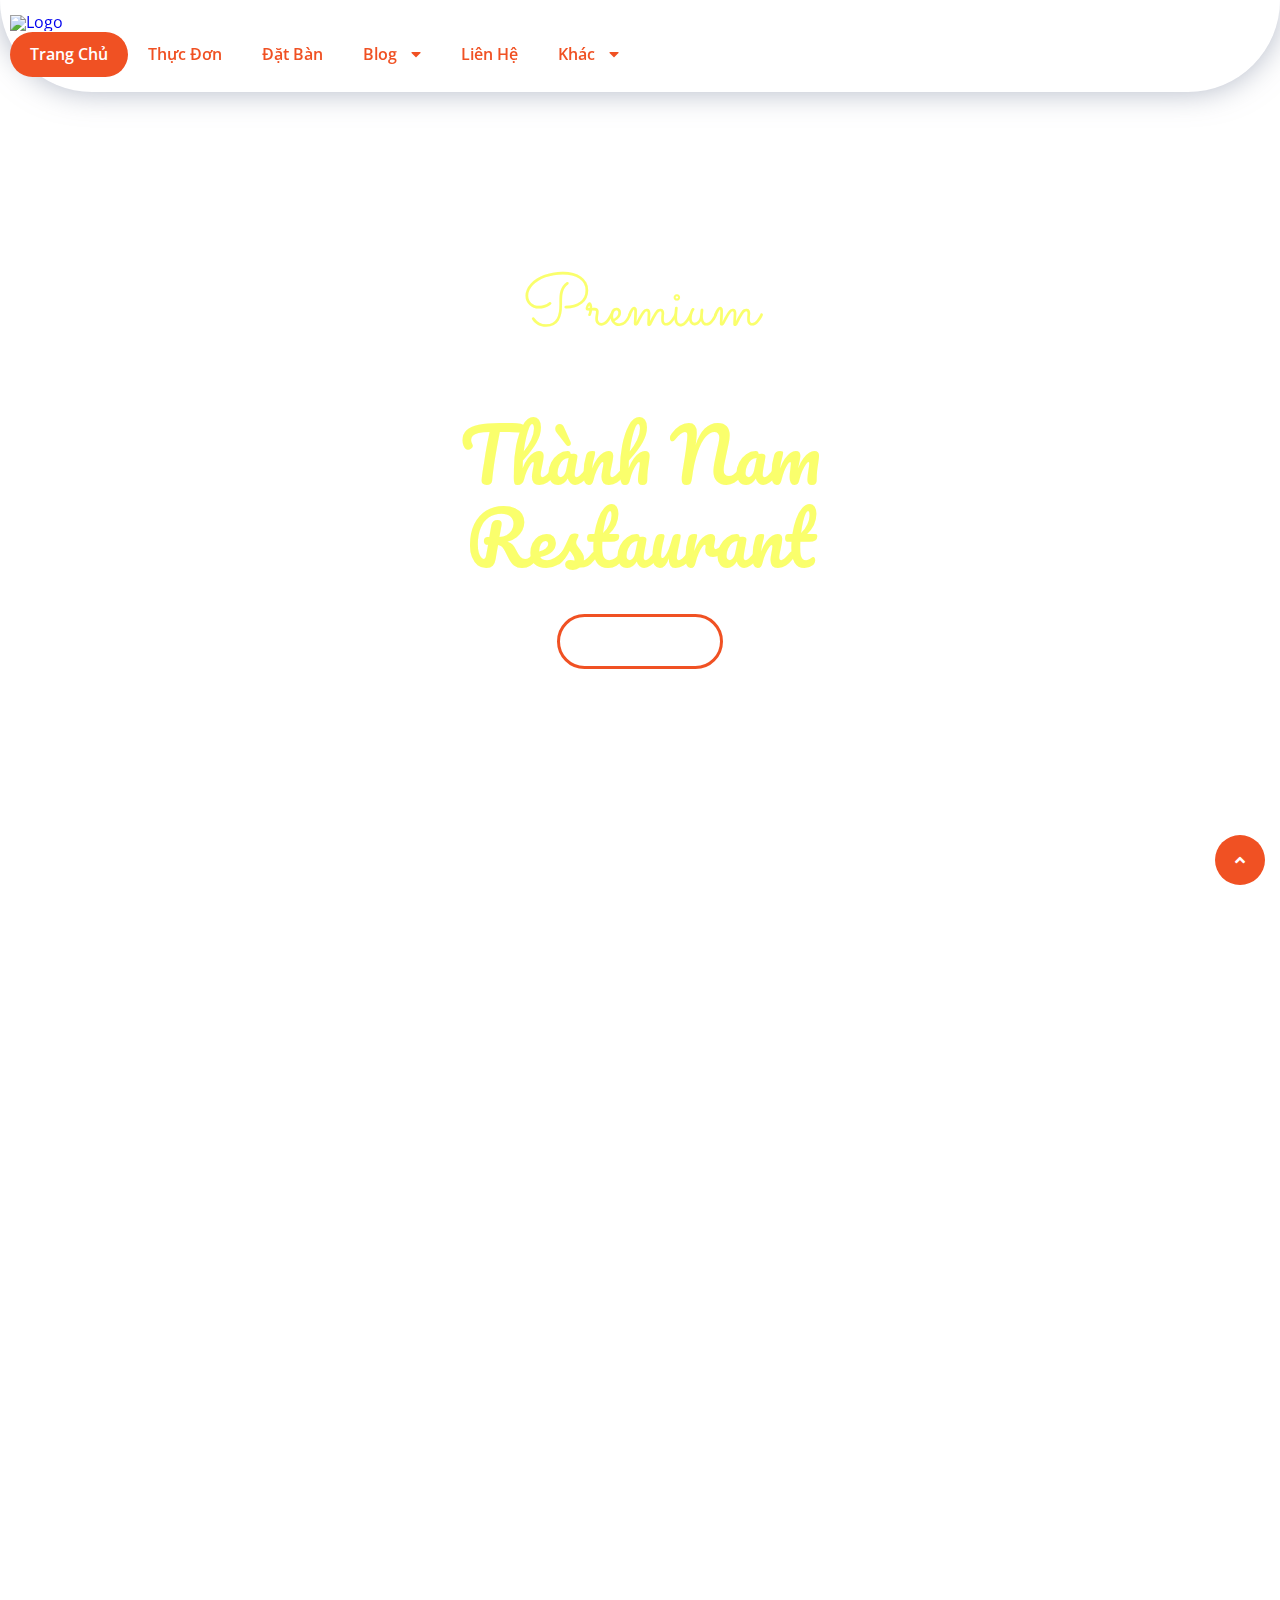
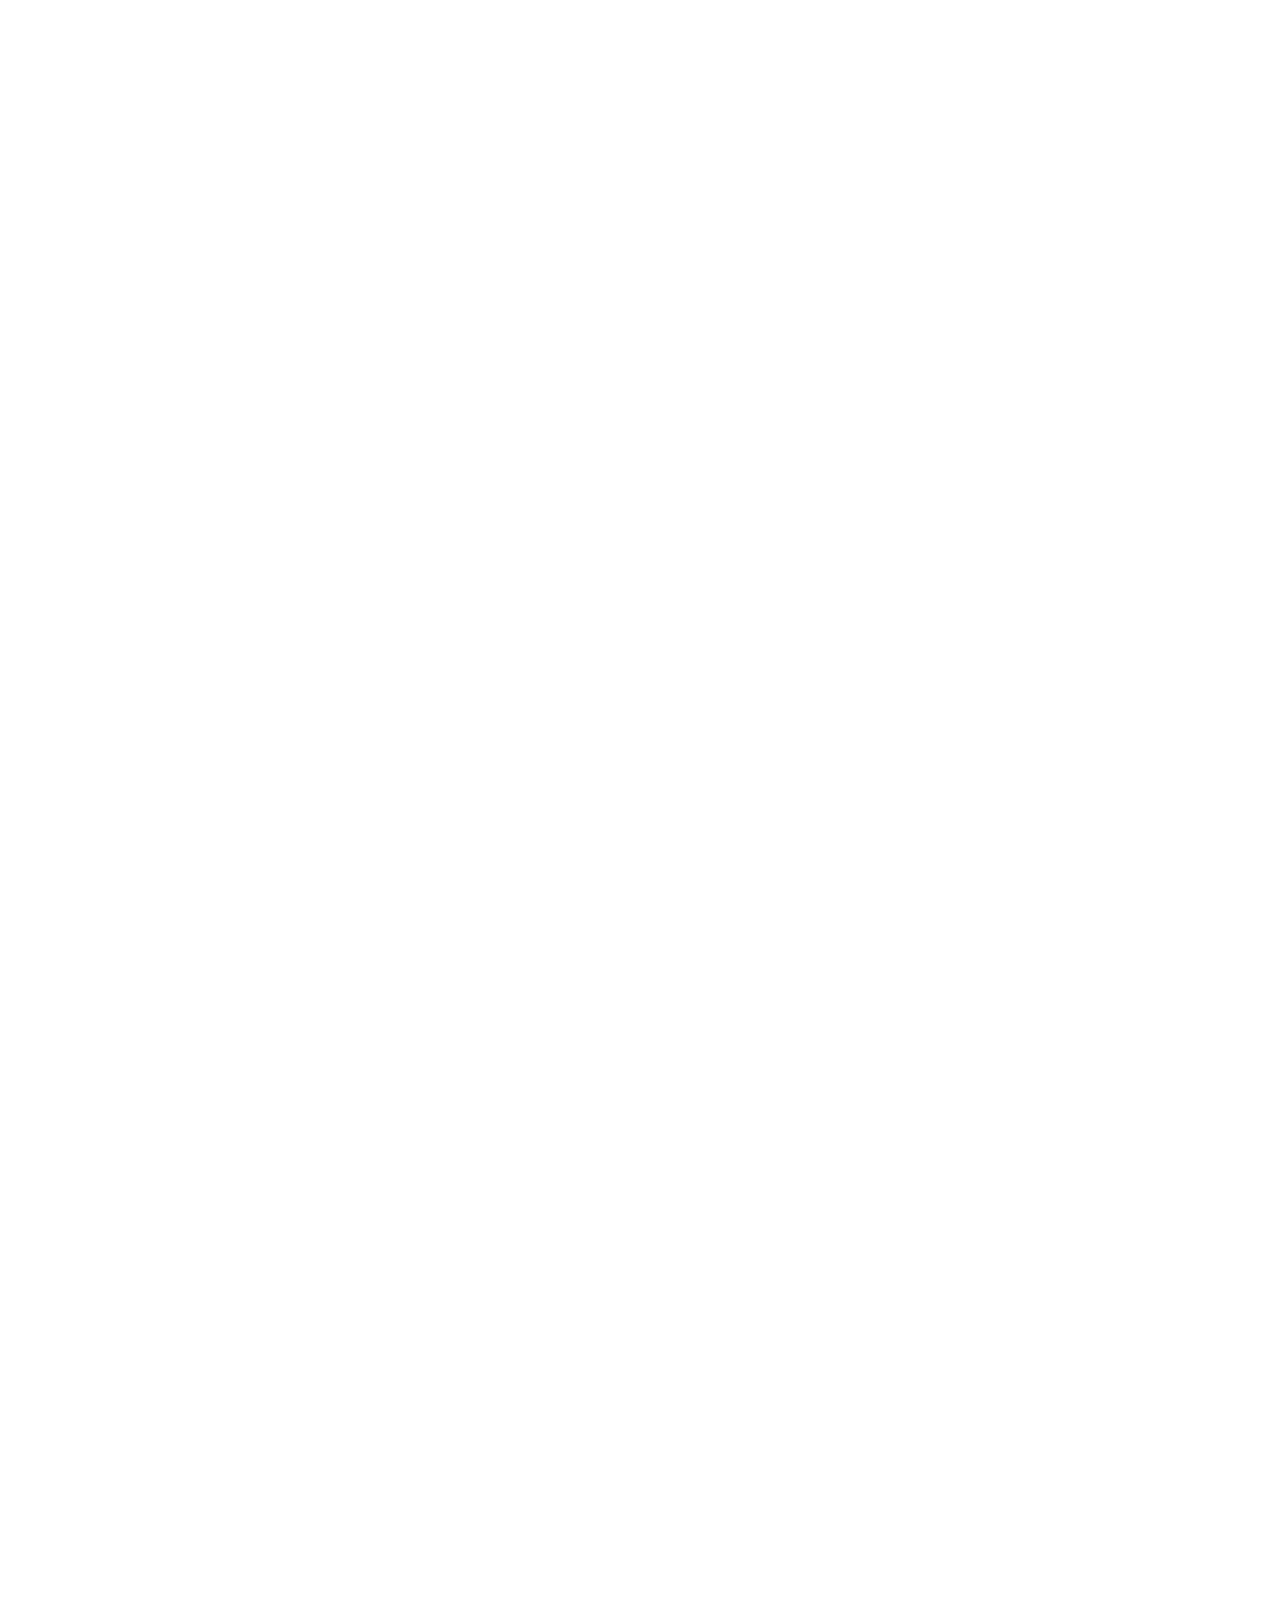
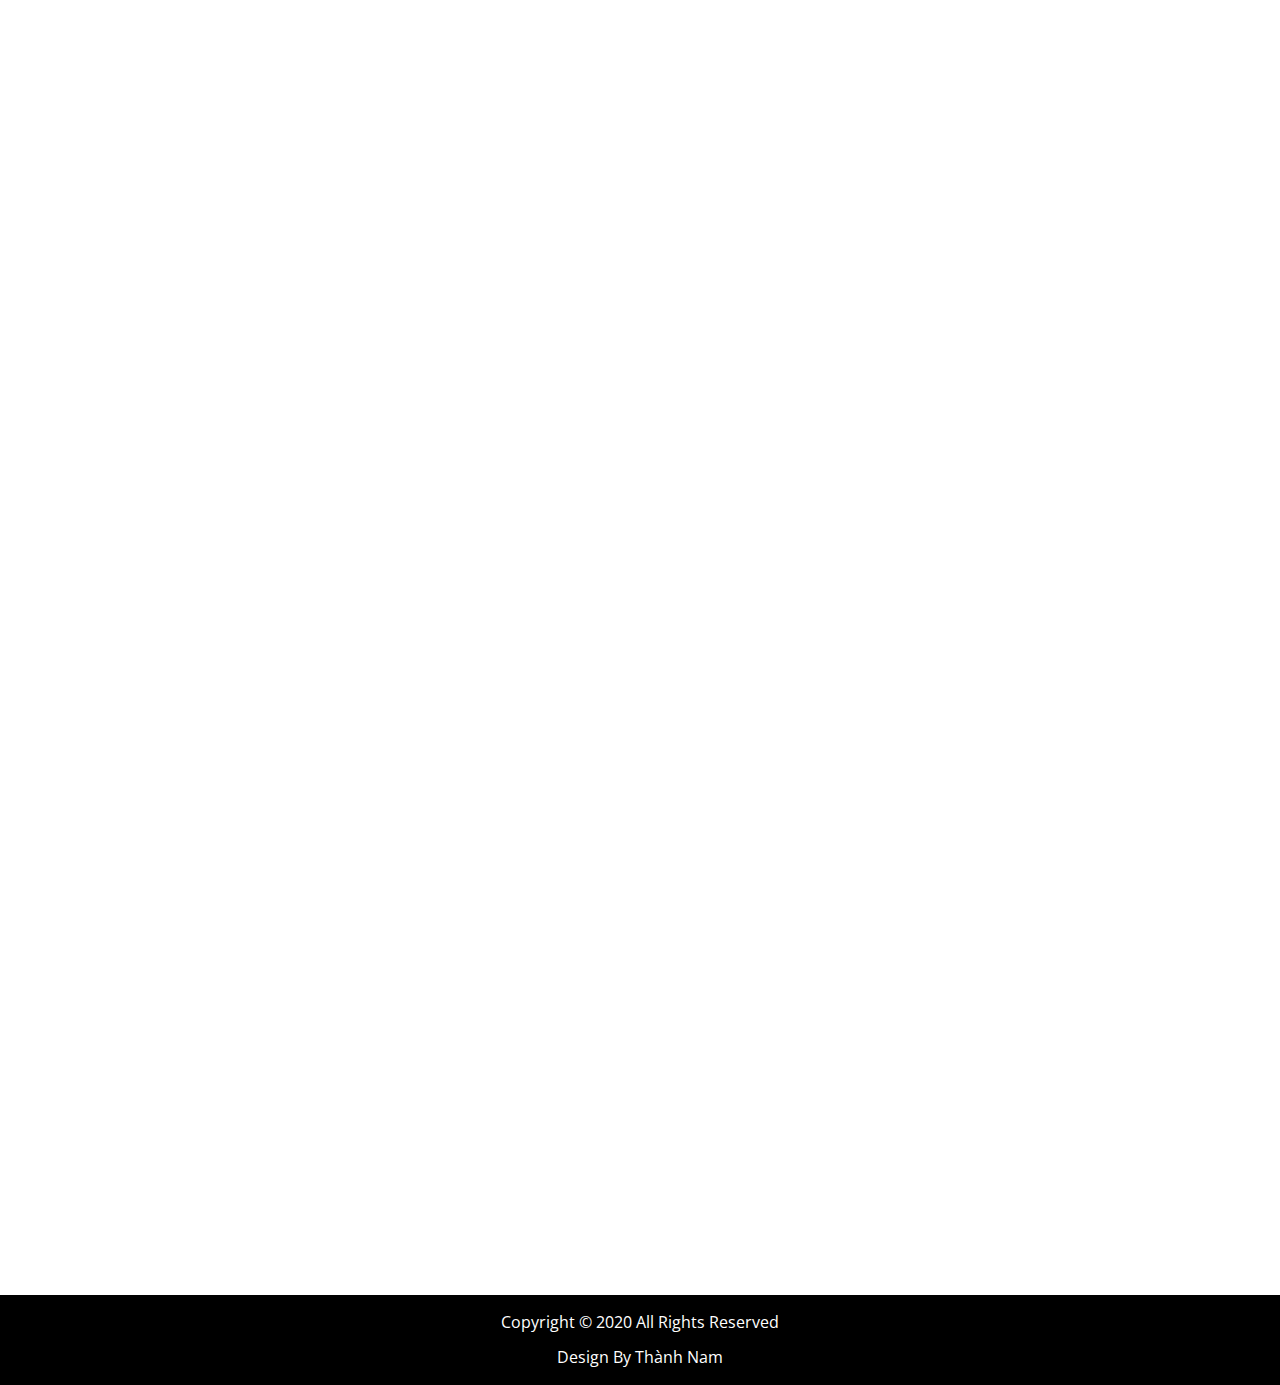
==== commit b50a3bda: "Update ver1.3" ====
--- a/index.html
+++ b/index.html
@@ -6,7 +6,7 @@
     <meta name="viewport" content="width=device-width, initial-scale=1.0">
     <title>Thành Nam Restaurant</title>
     <!-- Favicon -->
-    <!-- <link rel="shortcut icon" href="/NewBiz/img/favicon.png"> -->
+    <!-- <link rel="shortcut icon" href="NewBiz/img/favicon.png"> -->
 
     <!-- Reset layout -->
     <link rel="stylesheet" href="https://cdnjs.cloudflare.com/ajax/libs/normalize/8.0.1/normalize.min.css" />
@@ -37,7 +37,7 @@
                 <!-- nav pc -->
                 <nav class="grid wide row">
                     <div class="navbar__left">
-                        <a href="/index.html"><img src="images/logo-brand.png" alt="logo"></a>
+                        <a href="index.html"><img src="images/logo-brand.png" alt="logo"></a>
                     </div>
                     <div class="navbar__right hide-on-mobile-tablet">
                         <ul>
@@ -45,7 +45,7 @@
                             <li><a href="index.html">Thực Đơn</a></li>
                             <li><a href="index.html">Đặt Bàn</a></li>
                             <li class="sub-menu">
-                                <a href="index.html">Blog
+                                <a href="#nolink">Blog
                                     <i class="fa fa-caret-down"></i>
                                 </a>
                                 <ul class="sub-menu__content">
@@ -55,7 +55,7 @@
                             </li>
                             <li><a href="index.html">Liên Hệ</a></li>
                             <li class="sub-menu">
-                                <a href="index.html">Khác
+                                <a href="#nolink">Khác
                                     <i class="fa fa-caret-down"></i>
                                 </a>
                                 <ul class="sub-menu__content">
@@ -69,7 +69,7 @@
                 </nav>
 
                 <!-- nav mobile - tablet -->
-                <div>
+                <div class="nav">
                     <label for="navbar-btn--input" class="navbar-btn display-on-mobile-tablet">
                         <i class="fas fa-bars fa-2x"></i>
                     </label>
@@ -122,7 +122,7 @@
                         <img src="images/about-01.jpg" alt="about images">
                     </div>
                     <div class="col l-6 m-6 s-12 about__desc" data-aos="fade-up" data-aos-offset="400"
-                        data-aos-delay="300">
+                        data-aos-delay="200">
                         <div class="about__desc-intro">
                             <h2>Chào Mừng Bạn Đến Với <br> <span>Thành Nam
                                     Restaurant</span></h2>
@@ -164,120 +164,127 @@
         <!-- end qoute -->
 
         <!-- special menu -->
-        <section class="grid wide">
-            <header class="headline" data-aos="flip-down">
-                <h2>Special Menu</h2>
-                <p>Hãy chọn những món ăn mà bạn cảm thấy thích !!!</p>
-            </header>
-            <div class="row">
-                <div class="col l-3 m-12 s-12" data-aos="fade-right">
-                    <ul class="navbar-menu">
-                        <li><a class="active" href="#">Tất Cả</a></li>
-                        <li><a href="#">Thức Uống</a></li>
-                        <li><a href="#">Bữa Trưa</a></li>
-                        <li><a href="#">Bữa Tối</a></li>
-                    </ul>
-                </div>
-                <div class="col l-9 m-12 s-12" data-aos="fade-left">
-                    <div class=" row fixed-row--margin">
-                        <div class="col l-4 m-6 s-12">
-                            <div class="menu-items" data-aos="flip-down">
-                                <img src="images/img-01.jpg" alt="drink 1">
-                                <div class="info">
-                                    <div class="info__details">
-                                        <h4>Special Drinks 1</h4>
-                                        <p>Sed id magna vitae eros sagittis</p>
-                                        <h4>$7.79</h4>
-                                    </div>
-                                </div>
-                            </div>
-                        </div>
-                        <div class="col l-4 m-6 s-12">
-                            <div class="menu-items" data-aos="flip-down">
-                                <img src="images/img-02.jpg" alt="drink 2">
-                                <div class="info">
-                                    <div class="info__details">
-                                        <h4>Special Drinks 2</h4>
-                                        <p>Sed id magna vitae eros sagittis euismod.</p>
-                                        <h4>$7.79</h4>
-                                    </div>
-                                </div>
-                            </div>
-                        </div>
-                        <div class="col l-4 m-6 s-12">
-                            <div class="menu-items" data-aos="flip-down">
-                                <img src="images/img-03.jpg" alt="drink 3">
-                                <div class="info">
-                                    <div class="info__details">
-                                        <h4>Special Drinks 3</h4>
-                                        <p>Sed id magna vitae eros sagittis euismod.</p>
-                                        <h4>$7.79</h4>
-                                    </div>
-                                </div>
-                            </div>
-                        </div>
-                        <div class="col l-4 m-6 s-12">
-                            <div class="menu-items" data-aos="flip-down"> <img src="images/img-04.jpg" alt="lunch 1">
-                                <div class="info">
-                                    <div class="info__details">
-                                        <h4>Special Lunch 1</h4>
-                                        <p>Sed id magna vitae eros sagittis euismod.</p>
-                                        <h4>$7.79</h4>
-                                    </div>
-                                </div>
-                            </div>
-                        </div>
-                        <div class="col l-4 m-6 s-12">
-                            <div class="menu-items" data-aos="flip-down"> <img src="images/img-05.jpg" alt="lunch 2">
-                                <div class="info">
-                                    <div class="info__details">
-                                        <h4>Special Lunch 2</h4>
-                                        <p>Sed id magna vitae eros sagittis euismod.</p>
-                                        <h4>$7.79</h4>
-                                    </div>
-                                </div>
-                            </div>
-                        </div>
-                        <div class="col l-4 m-6 s-12">
-                            <div class="menu-items" data-aos="flip-down"> <img src="images/img-06.jpg" alt="lunch 3">
-                                <div class="info">
-                                    <div class="info__details">
-                                        <h4>Special Lunch 3</h4>
-                                        <p>Sed id magna vitae eros sagittis euismod.</p>
-                                        <h4>$7.79</h4>
-                                    </div>
-                                </div>
-                            </div>
-                        </div>
-                        <div class="col l-4 m-6 s-12">
-                            <div class="menu-items" data-aos="flip-down"> <img src="images/img-07.jpg" alt="dinner 1">
-                                <div class="info">
-                                    <div class="info__details">
-                                        <h4>Special Dinner 1</h4>
-                                        <p>Sed id magna vitae eros sagittis euismod.</p>
-                                        <h4>$7.79</h4>
-                                    </div>
-                                </div>
-                            </div>
-                        </div>
-                        <div class="col l-4 m-6 s-12">
-                            <div class="menu-items" data-aos="flip-down"> <img src="images/img-08.jpg" alt="dinner 2">
-                                <div class="info">
-                                    <div class="info__details">
-                                        <h4>Special Dinner 2</h4>
-                                        <p>Sed id magna vitae eros sagittis euismod.</p>
-                                        <h4>$7.79</h4>
-                                    </div>
-                                </div>
-                            </div>
-                        </div>
-                        <div class="col l-4 m-6 s-12">
-                            <div class="menu-items" data-aos="flip-down"> <img src="images/img-09.jpg" alt="dinner 3">
-                                <div class="info">
-                                    <div class="info__details">
-                                        <h4>Special Dinner 3</h4>
-                                        <p>Sed id magna vitae eros sagittis euismod.</p>
-                                        <h4>$7.79</h4>
+        <section class="grid special-menu" data-aos="fade-up" data-aos-delay="0">
+            <div class="grid wide special-menu__content">
+                <header class="headline" data-aos="flip-down">
+                    <h2>Thực Đơn</h2>
+                </header>
+                <div class="row">
+                    <div class="col l-3 m-12 s-12" data-aos="fade-right">
+                        <ul class="navbar-menu">
+                            <li><a class="active" href="#">Tất Cả</a></li>
+                            <li><a href="#">Thức Uống</a></li>
+                            <li><a href="#">Bữa Trưa</a></li>
+                            <li><a href="#">Bữa Tối</a></li>
+                        </ul>
+                    </div>
+                    <div class="col l-9 m-12 s-12" data-aos="fade-left">
+                        <div class=" row fixed-row--margin">
+                            <div class="col l-4 m-6 s-12 padding-items--mobile">
+                                <div class="menu-items" data-aos="flip-down">
+                                    <img src="images/img-01.jpg" alt="drink 1">
+                                    <div class="info">
+                                        <div class="info__details">
+                                            <h4>Special Drinks 1</h4>
+                                            <p>Sed id magna vitae eros sagittis</p>
+                                            <h4>$7.79</h4>
+                                        </div>
+                                    </div>
+                                </div>
+                            </div>
+                            <div class="col l-4 m-6 s-12 padding-items--mobile">
+                                <div class="menu-items" data-aos="flip-down">
+                                    <img src="images/img-02.jpg" alt="drink 2">
+                                    <div class="info">
+                                        <div class="info__details">
+                                            <h4>Special Drinks 2</h4>
+                                            <p>Sed id magna vitae eros sagittis euismod.</p>
+                                            <h4>$7.79</h4>
+                                        </div>
+                                    </div>
+                                </div>
+                            </div>
+                            <div class="col l-4 m-6 s-12 padding-items--mobile">
+                                <div class="menu-items" data-aos="flip-down">
+                                    <img src="images/img-03.jpg" alt="drink 3">
+                                    <div class="info">
+                                        <div class="info__details">
+                                            <h4>Special Drinks 3</h4>
+                                            <p>Sed id magna vitae eros sagittis euismod.</p>
+                                            <h4>$7.79</h4>
+                                        </div>
+                                    </div>
+                                </div>
+                            </div>
+                            <div class="col l-4 m-6 s-12 padding-items--mobile">
+                                <div class="menu-items" data-aos="flip-down"> <img src="images/img-04.jpg"
+                                        alt="lunch 1">
+                                    <div class="info">
+                                        <div class="info__details">
+                                            <h4>Special Lunch 1</h4>
+                                            <p>Sed id magna vitae eros sagittis euismod.</p>
+                                            <h4>$7.79</h4>
+                                        </div>
+                                    </div>
+                                </div>
+                            </div>
+                            <div class="col l-4 m-6 s-12 padding-items--mobile">
+                                <div class="menu-items" data-aos="flip-down"> <img src="images/img-05.jpg"
+                                        alt="lunch 2">
+                                    <div class="info">
+                                        <div class="info__details">
+                                            <h4>Special Lunch 2</h4>
+                                            <p>Sed id magna vitae eros sagittis euismod.</p>
+                                            <h4>$7.79</h4>
+                                        </div>
+                                    </div>
+                                </div>
+                            </div>
+                            <div class="col l-4 m-6 s-12 padding-items--mobile">
+                                <div class="menu-items" data-aos="flip-down"> <img src="images/img-06.jpg"
+                                        alt="lunch 3">
+                                    <div class="info">
+                                        <div class="info__details">
+                                            <h4>Special Lunch 3</h4>
+                                            <p>Sed id magna vitae eros sagittis euismod.</p>
+                                            <h4>$7.79</h4>
+                                        </div>
+                                    </div>
+                                </div>
+                            </div>
+                            <div class="col l-4 m-6 s-12 padding-items--mobile">
+                                <div class="menu-items" data-aos="flip-down"> <img src="images/img-07.jpg"
+                                        alt="dinner 1">
+                                    <div class="info">
+                                        <div class="info__details">
+                                            <h4>Special Dinner 1</h4>
+                                            <p>Sed id magna vitae eros sagittis euismod.</p>
+                                            <h4>$7.79</h4>
+                                        </div>
+                                    </div>
+                                </div>
+                            </div>
+                            <div class="col l-4 m-6 s-12 padding-items--mobile">
+                                <div class="menu-items" data-aos="flip-down"> <img src="images/img-08.jpg"
+                                        alt="dinner 2">
+                                    <div class="info">
+                                        <div class="info__details">
+                                            <h4>Special Dinner 2</h4>
+                                            <p>Sed id magna vitae eros sagittis euismod.</p>
+                                            <h4>$7.79</h4>
+                                        </div>
+                                    </div>
+                                </div>
+                            </div>
+                            <div class="col l-4 m-6 s-12 padding-items--mobile">
+                                <div class="menu-items" data-aos="flip-down"> <img src="images/img-09.jpg"
+                                        alt="dinner 3">
+                                    <div class="info">
+                                        <div class="info__details">
+                                            <h4>Special Dinner 3</h4>
+                                            <p>Sed id magna vitae eros sagittis euismod.</p>
+                                            <h4>$7.79</h4>
+                                        </div>
                                     </div>
                                 </div>
                             </div>
@@ -291,8 +298,7 @@
         <!-- garelly -->
         <section class="grid wide">
             <header class="headline" data-aos="flip-down">
-                <h2>Gallery</h2>
-                <p>Hãy chiêm ngưỡng những món ăn tuyệt đẹp !!!</p>
+                <h2>Ảnh</h2>
             </header>
             <div class="row">
                 <div class="col l-4 m-6 s-12 garelly-items" data-aos="flip-right">
@@ -322,7 +328,6 @@
             <div class="row">
                 <header class="col l-12 m-12 s-12 headline" data-aos="flip-down">
                     <h2>Nhận Xét Của Khách Hàng</h2>
-                    <p>Hãy xem khách hàng nhận xét gì về chúng tôi !!!</p>
                 </header>
                 <div class="col l-12 m-12 s-12 reviews" data-aos="flip-up">
                     <div class="row carousel-items">
@@ -418,16 +423,23 @@
                                         </form>
                                         <ul class="social-items">
                                             <li>
-                                                <a class="btn-footer" href="#"><i class="fab fa-twitter"></i></a>
+                                                <a class="btn-footer" href="#notlink"><i class="fab fa-twitter"></i></a>
                                             </li>
                                             <li>
-                                                <a class="btn-footer" href="#"><i class="fab fa-facebook-f"></i></a>
+                                                <a class="btn-footer"
+                                                    href="https://www.facebook.com/NguyenThanhNam1601"><i
+                                                        class="fab fa-facebook-f"></i></a>
                                             </li>
                                             <li>
-                                                <a class="btn-footer" href="#"><i class="fab fa-instagram"></i></a>
+                                                <a class="btn-footer" href="https://www.instagram.com/yuuto2k1"><i
+                                                        class="fab fa-instagram"></i></a>
                                             </li>
                                             <li>
-                                                <a class="btn-footer" href="#"><i class="fab fa-google"></i></a>
+                                                <a class="btn-footer" href="#notlink"><i class="fab fa-google"></i></a>
+                                            </li>
+                                            <li>
+                                                <a class="btn-footer" href="https://github.com/nhokchibi365"><i
+                                                        class="fab fa-github"></i></a>
                                             </li>
                                         </ul>
                                     </div>
@@ -474,7 +486,7 @@
     <script>
         AOS.init({
             offset: 200,
-            delay: 50,
+            delay: 0,
             duration: 1000
         });
     </script>
--- a/css/base.css
+++ b/css/base.css
@@ -0,0 +1,47 @@
+:root {
+  --primary-color: #f05123;
+  --secondary-color: #00438b;
+  --yellow-color: #faff6c;
+  --light-primary-color: #cfa671b2;
+  --white-color: #fff;
+  --shadow-color: #7f89a19a;
+  --black-color: #000;
+  --text-color: #333;
+  --gray-color: #cccbcb;
+}
+
+* {
+  box-sizing: border-box;
+  margin: 0;
+  padding: 0;
+}
+
+html {
+  font-size: 62.5%;
+  line-height: 1.5rem;
+}
+
+body {
+  background: var(--white-color);
+  color: var(--text-color);
+  font-family: "Open Sans", sans-serif;
+  font-size: 1.6em;
+}
+
+h1,
+h2,
+h3,
+h4,
+h5,
+h6 {
+  text-transform: capitalize;
+}
+
+ul {
+  list-style-type: none;
+}
+
+a {
+  text-decoration: none;
+  text-transform: capitalize;
+}
--- a/css/index.css
+++ b/css/index.css
@@ -173,9 +173,19 @@
 /*----------------------------------------------
   Special Menu
   ---------------------------------------------*/
+.special-menu {
+  background: url(../images/SpecialMenu-bg-pc.jpg) no-repeat;
+  background-size: 100% 100%;
+  margin-top: 6rem;
+}
+
+.special-menu__content {
+  padding: 0 3rem 7rem;
+}
+
 .headline {
   font-size: 2rem;
-  padding: 5rem 0;
+  padding: 7rem 0 2rem;
   text-align: center;
 }
 
@@ -224,6 +234,7 @@
   width: 100%;
   height: auto;
 }
+
 .info {
   position: absolute;
   bottom: 0;
@@ -251,7 +262,7 @@
   color: var(--white-color);
 
   overflow: hidden;
-  padding: 1.5rem;
+  padding: 1rem;
 }
 
 .info__details h4:nth-child(3) {
@@ -332,6 +343,7 @@
 
   padding: 0.5rem 3rem;
 }
+
 .carousel-control-previous i,
 .carousel-control-next i {
   font-size: 3rem;
--- a/css/style.css
+++ b/css/style.css
@@ -30,6 +30,12 @@
   align-items: center;
 }
 
+/* navbar left */
+.navbar__left img {
+  width: 100%;
+  height: auto;
+}
+
 /* navbar right */
 .navbar__right > ul {
   display: flex;
@@ -108,6 +114,15 @@
 /* ------------------------------------
   Navbar Mobile - Tablet
  ------------------------------------- */
+.nav label > i {
+  transform: rotate(0);
+  transition: transform 1s;
+}
+
+.nav label > i:hover {
+  transform: rotate(180deg);
+}
+
 .navbar-btn {
   width: 3rem;
   height: 3rem;
@@ -189,6 +204,7 @@
 .navbar-list li:hover {
   background: var(--gray-color);
 }
+
 .navbar-link i {
   margin-right: 2rem;
 
@@ -240,8 +256,10 @@
 /* footer mid */
 .footer__mid {
   position: relative;
+
   border-top: 1px solid var(--light-primary-color);
   border-bottom: 1px solid var(--light-primary-color);
+
   color: var(--white-color);
 }
 
@@ -275,7 +293,6 @@
 .footer__mid-items--headline h3 {
   position: relative;
   padding: 0 0 2rem;
-  white-space: nowrap;
 }
 
 .footer__mid-items--headline h3::after {
--- a/css/responsive.css
+++ b/css/responsive.css
@@ -62,10 +62,19 @@
   /*---------------------
   Special Menu
   ----------------------*/
+  .special-menu {
+    background: url(../images/SpecialMenu-bg-tablet.jpg) no-repeat;
+    background-size: cover;
+  }
+
+  .headline {
+    padding: 3rem 0 0;
+  }
+
   .navbar-menu {
     display: flex;
     justify-content: center;
-    padding: 4rem 0;
+    padding: 0 0 3rem;
   }
 
   .navbar-menu > li {
@@ -94,15 +103,22 @@
     width: 100%;
   }
 
-  :root {
-    --animate-repeat: 0;
-  }
   /*--------------------
     Navbar 
    --------------------*/
   .header {
     border-radius: unset;
   }
+
+  .navbar__left {
+    width: 10rem;
+    height: 5rem;
+  }
+
+  .navbar-btn {
+    margin-right: 1rem;
+  }
+
   .navbar-list {
     position: absolute;
     top: 35%;
@@ -156,11 +172,18 @@
     font-size: unset;
     line-height: unset;
   }
+
   /*---------------------
     Special Menu
   ----------------------*/
+  .special-menu {
+    background: url(../images/SpecialMenu-bg-mobile.jpg) repeat-y;
+    background-size: 100%;
+  }
+
   .headline {
     font-size: unset;
+    padding: 8rem 0 3rem;
   }
 
   .headline h2 {
@@ -169,7 +192,16 @@
   }
 
   .navbar-menu {
+    width: 70%;
+
     padding: 2rem 0;
+    margin: 0 auto;
+
+    text-align: center;
+  }
+
+  .padding-items--mobile {
+    padding: 0 2rem;
   }
 
   .info__details {
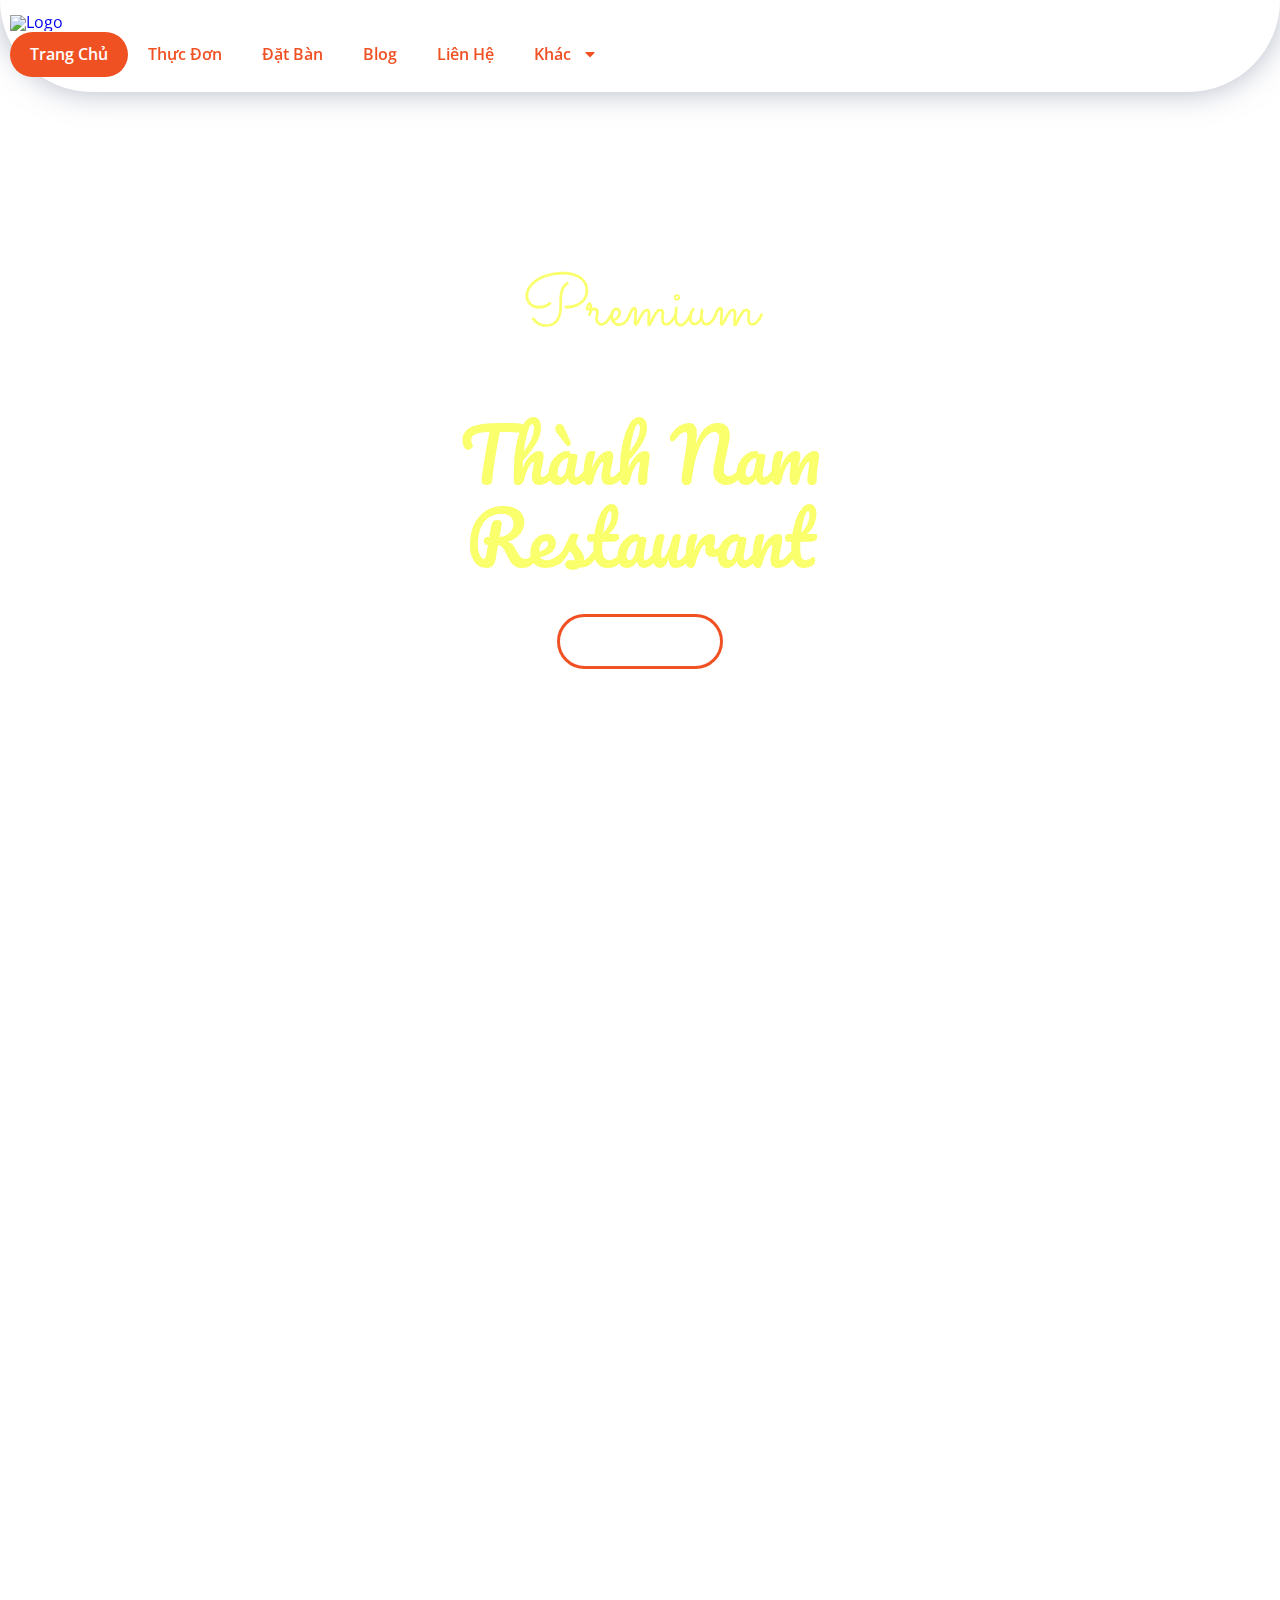
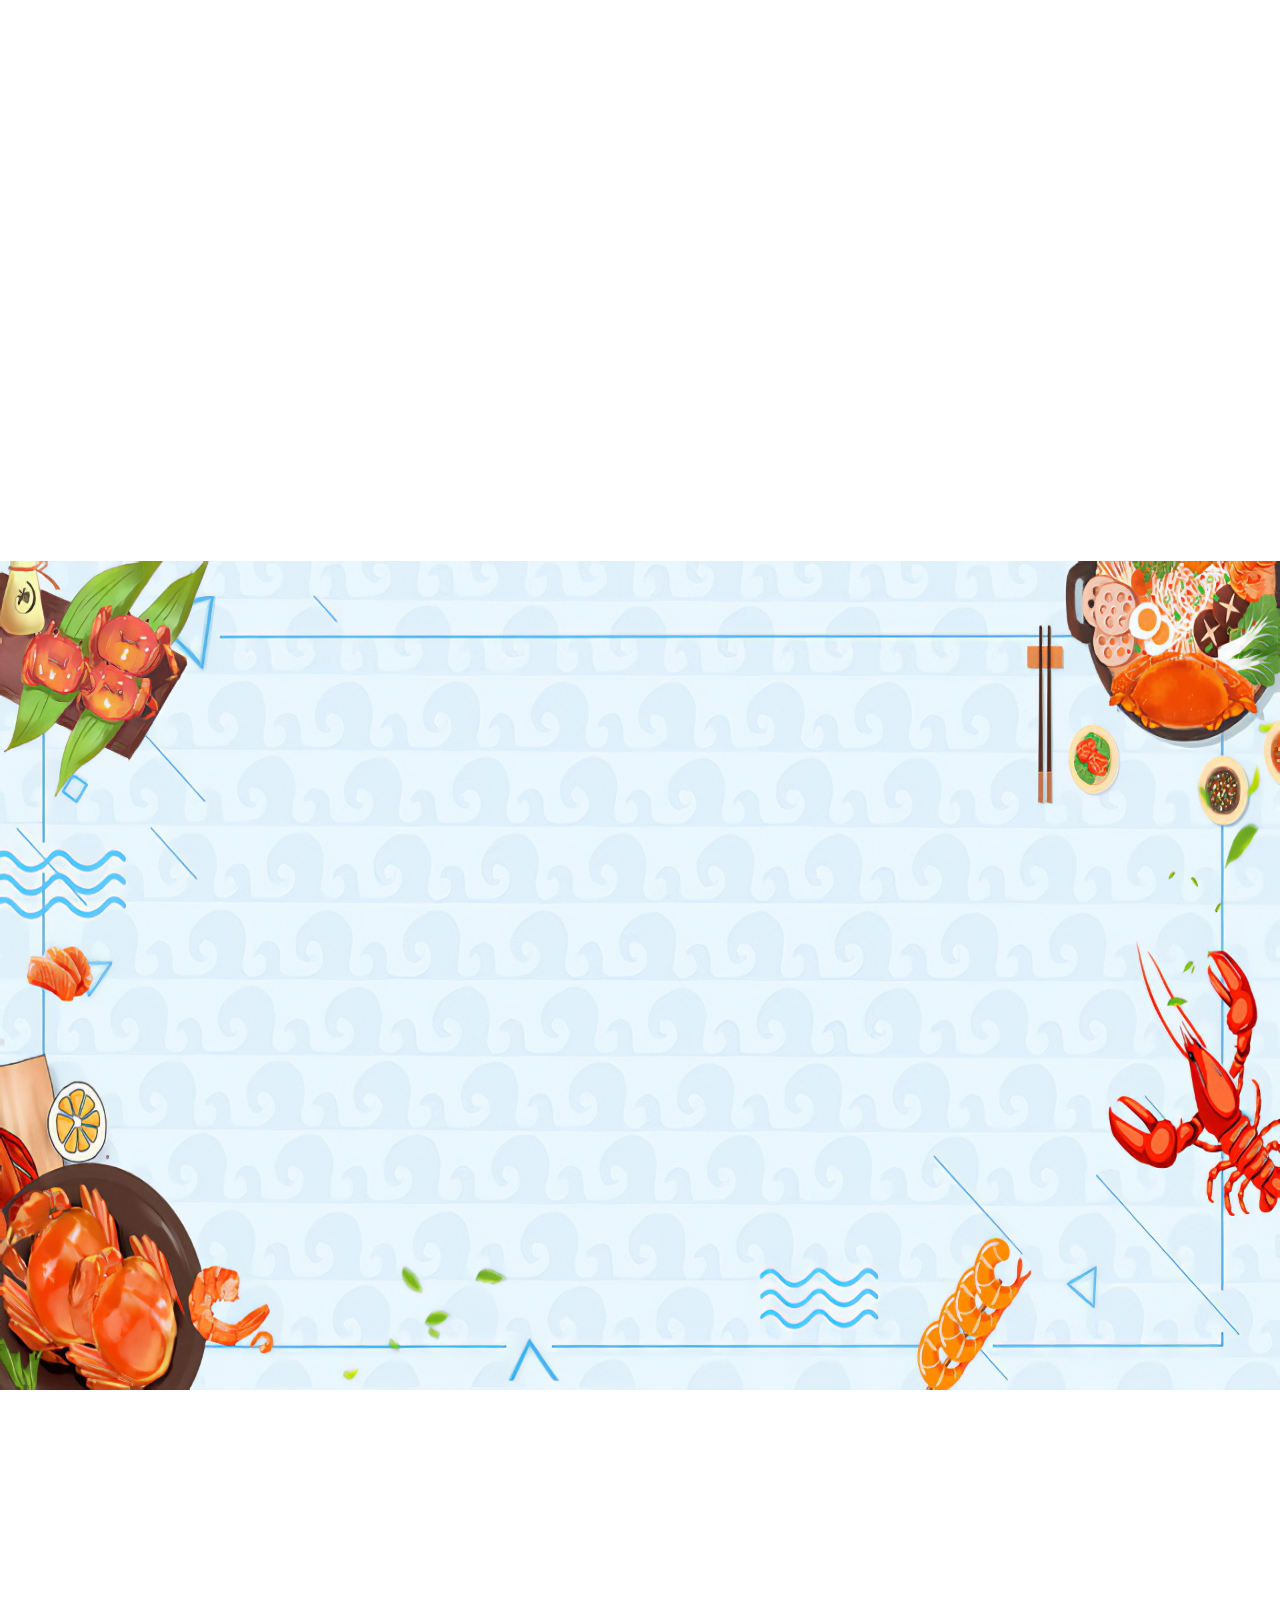
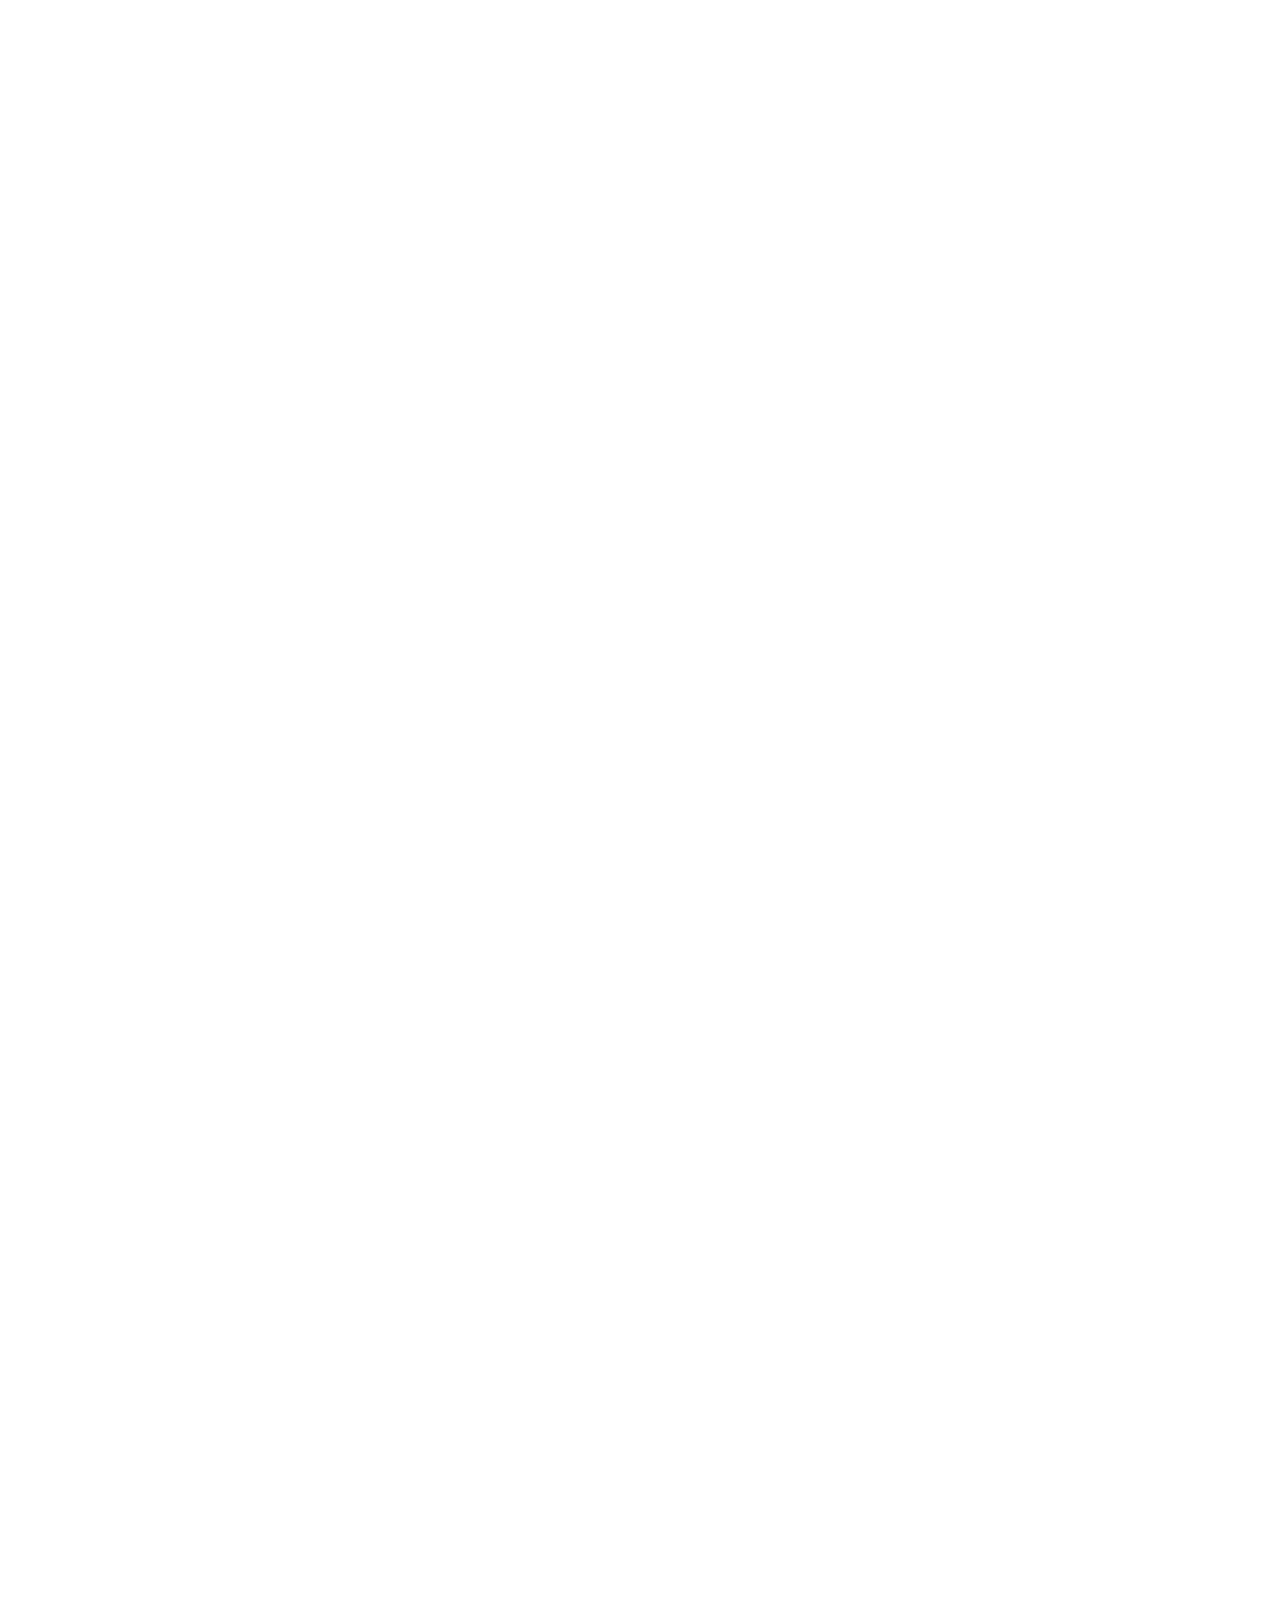
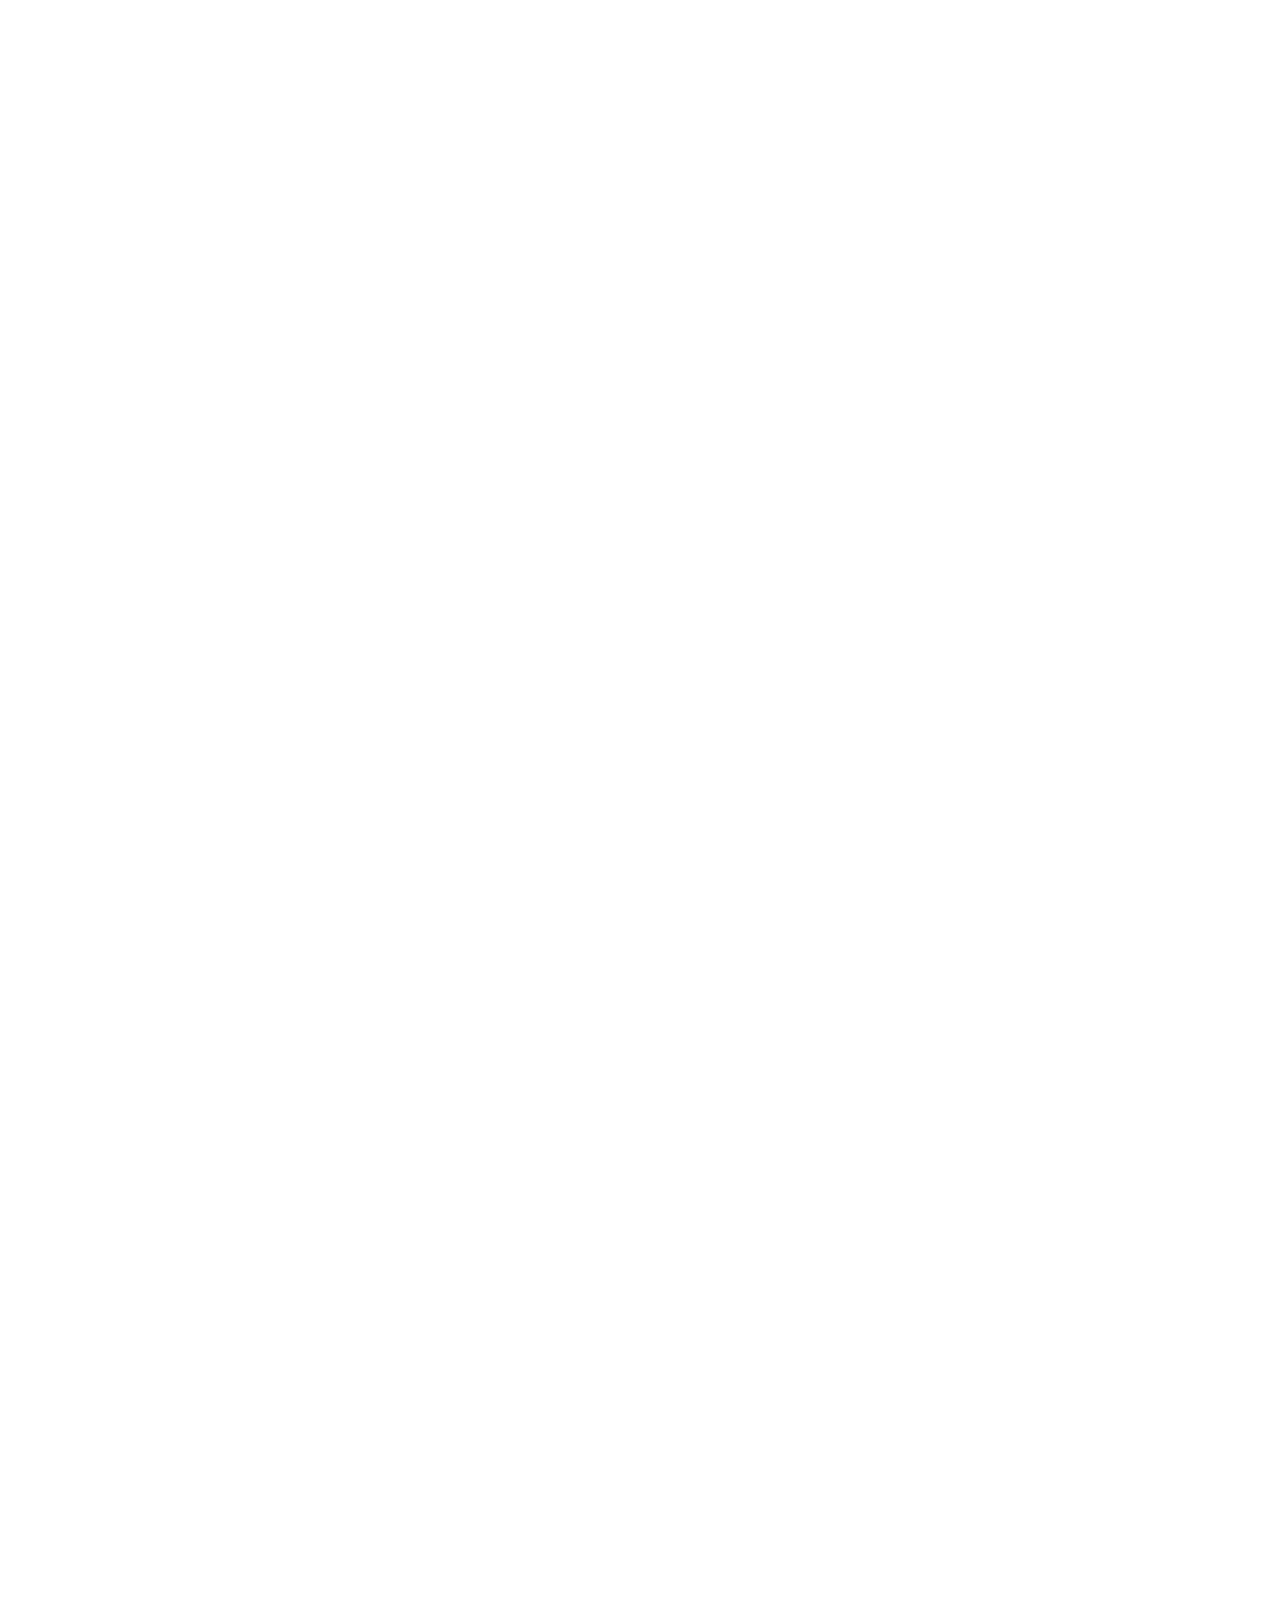
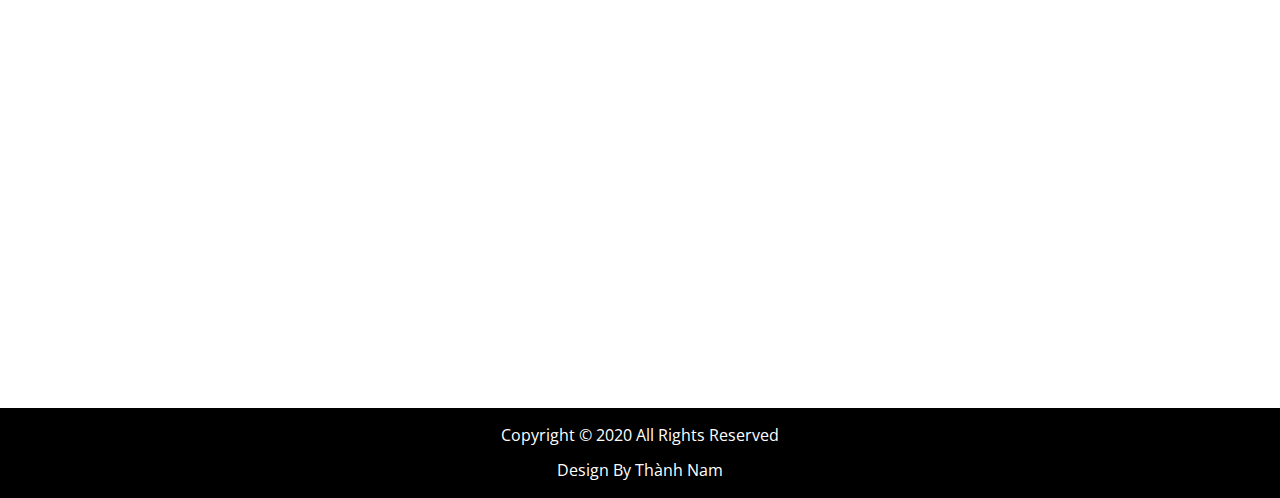
==== commit d0750852: "Update var 1.5" ====
--- a/index.html
+++ b/index.html
@@ -12,8 +12,24 @@
     <link rel="stylesheet" href="https://cdnjs.cloudflare.com/ajax/libs/normalize/8.0.1/normalize.min.css" />
 
     <!-- Animate CSS -->
-    <link rel="stylesheet" href="https://cdnjs.cloudflare.com/ajax/libs/animate.css/4.0.0/animate.min.css" />
     <link rel="stylesheet" href="https://unpkg.com/aos@next/dist/aos.css" />
+
+    <!-- Dialog box -->
+    <link rel="stylesheet" href="css/baguetteBox.min.css">
+
+    <!-- Slide show -->
+    <link rel="stylesheet" type="text/css" href="//cdn.jsdelivr.net/npm/slick-carousel@1.8.1/slick/slick.css" />
+    <link rel="stylesheet" type="text/css" href="//cdn.jsdelivr.net/npm/slick-carousel@1.8.1/slick/slick-theme.css" />
+
+    <!-- Main StyleSheet CSS -->
+    <link rel="stylesheet" href="css/index.css">
+    <link rel="stylesheet" href="css/style.css">
+
+    <!-- Custom -->
+    <link rel="stylesheet" href="css/custom-slick.css">
+
+    <!-- Responesive -->
+    <link rel="stylesheet" href="css/responsive.css">
 
     <!-- Google Font -->
     <link href="https://fonts.googleapis.com/css2?family=Open+Sans:wght@300;400;600;700&display=swap" rel="stylesheet">
@@ -21,12 +37,6 @@
     <!-- Font Awesome -->
     <link rel="stylesheet" href="https://cdnjs.cloudflare.com/ajax/libs/font-awesome/5.14.0/css/all.min.css">
 
-    <!-- Main StyleSheet CSS -->
-    <link rel="stylesheet" href="css/base.css">
-    <link rel="stylesheet" href="css/grid.css">
-    <link rel="stylesheet" href="css/index.css">
-    <link rel="stylesheet" href="css/style.css">
-    <link rel="stylesheet" href="css/responsive.css">
 </head>
 
 <body>
@@ -44,24 +54,17 @@
                             <li><a class="active" href="index.html">Trang Chủ</a></li>
                             <li><a href="index.html">Thực Đơn</a></li>
                             <li><a href="index.html">Đặt Bàn</a></li>
+                            <li class="sub-menu"><a href="#Blog">Blog</a>
+                            </li>
+                            <li><a href="#go-to-contact">Liên Hệ</a></li>
                             <li class="sub-menu">
-                                <a href="#nolink">Blog
+                                <a href="#Another">Khác
                                     <i class="fa fa-caret-down"></i>
                                 </a>
                                 <ul class="sub-menu__content">
-                                    <li><a href="#">Blog</a></li>
-                                    <li><a href="#">Blog Cá Nhân</a></li>
-                                </ul>
-                            </li>
-                            <li><a href="index.html">Liên Hệ</a></li>
-                            <li class="sub-menu">
-                                <a href="#nolink">Khác
-                                    <i class="fa fa-caret-down"></i>
-                                </a>
-                                <ul class="sub-menu__content">
-                                    <li><a href="#">Về Chúng Tôi</a></li>
-                                    <li><a href="#">Thư Viện Ảnh</a></li>
-                                    <li><a href="#">Đầu Bếp</a></li>
+                                    <li><a href="about-us.html">Về Chúng Tôi</a></li>
+                                    <li><a href="gallery.html">Thư Viện Ảnh</a></li>
+                                    <li><a href="chef.html">Đầu Bếp</a></li>
                                 </ul>
                             </li>
                         </ul>
@@ -80,20 +83,22 @@
                                 class="fas fa-times fa-2x"></i></label>
                         <ul class="navbar-list">
                             <li>
-                                <a class="active navbar-link" href="index.html"><i class="fas fa-home"></i></i>Trang
+                                <a class="active navbar-link" href="index.html"><i class="fas fa-home"></i>Trang
                                     Chủ</a>
                             </li>
                             <li>
-                                <a class="navbar-link" href="index.html"><i class="far fa-list-alt"></i></i>Thực Đơn</a>
+                                <a class="navbar-link" href="index.html"><i class="far fa-list-alt"></i>Thực Đơn</a>
                             </li>
                             <li><a class="navbar-link" href="index.html"><i class="fas fa-chair"></i>Đặt Bàn</a></li>
                             <li><a class="navbar-link" href="#"><i class="fas fa-blog"></i>Blog</a></li>
                             <li><a class="navbar-link" href="index.html"><i class="fas fa-phone-volume"></i>Liên Hệ</a>
                             </li>
-                            <li><a class="navbar-link" href="#"><i class="far fa-address-card"></i></i>Về Chúng Tôi</a>
+                            <li><a class="navbar-link" href="about-us.html"><i class="far fa-address-card"></i>Về Chúng
+                                    Tôi</a>
                             </li>
-                            <li><a class="navbar-link" href="#"><i class="far fa-image"></i>Thư Viện Ảnh</a></li>
-                            <li><a class="navbar-link" href="#"><i class="fas fa-utensils"></i>Đầu Bếp</a></li>
+                            <li><a class="navbar-link" href="gallery.html"><i class="far fa-image"></i>Thư Viện Ảnh</a>
+                            </li>
+                            <li><a class="navbar-link" href="chef.html"><i class="fas fa-utensils"></i>Đầu Bếp</a></li>
                         </ul>
                     </nav>
                 </div>
@@ -101,15 +106,15 @@
         <!-- end header -->
 
         <!-- container-fluid -->
-        <section class="container-fluid" id="back">
+        <section class="container-fluid" id="goback">
             <div class="grid wide container-fluid__content">
-                <p class="animate__animated animate__fadeInDown">Premium</p>
-                <p class="animate__animated animate__bounceInDown">Quality</p>
+                <p data-aos="fade-down">Premium</p>
+                <p data-aos="fade-down" data-aos-delay="300">Quality</p>
                 <div class="title">
-                    <p class="animate__animated animate__fadeInLeft animate__slow">Thành Nam</p>
-                    <p class="animate__animated animate__fadeInRight animate__slow">Restaurant</p>
-                </div>
-                <a class="btn btn-color animate__animated animate__fadeInUp" href="#">Đặt Bàn</a>
+                    <p data-aos="slide-right" data-aos-duration="1500" data-aos-delay="500">Thành Nam</p>
+                    <p data-aos="slide-left" data-aos-duration="1500" data-aos-delay="500">Restaurant</p>
+                </div>
+                <a class="btn btn-color" href="#">Đặt Bàn</a>
             </div>
         </section>
         <!-- end container-fluid-->
@@ -118,11 +123,10 @@
         <section class="about">
             <div class="grid wide">
                 <div class="row">
-                    <div class="col l-3 m-3 s-0 about__img" data-aos="slide-right" data-aos-offset="300">
+                    <div class="col l-3 m-3 s-0 about__img" data-aos="slide-right">
                         <img src="images/about-01.jpg" alt="about images">
                     </div>
-                    <div class="col l-6 m-6 s-12 about__desc" data-aos="fade-up" data-aos-offset="400"
-                        data-aos-delay="200">
+                    <div class="col l-6 m-6 s-12 about__desc" data-aos="fade-up" data-aos-offset="250">
                         <div class="about__desc-intro">
                             <h2>Chào Mừng Bạn Đến Với <br> <span>Thành Nam
                                     Restaurant</span></h2>
@@ -146,7 +150,7 @@
                             <a class="btn" href="#">Đặt Bàn</a>
                         </div>
                     </div>
-                    <div class="col l-3 m-3 s-0 about__img" data-aos="slide-left" data-aos-offset="300">
+                    <div class="col l-3 m-3 s-0 about__img" data-aos="slide-left">
                         <img src="images/about-02.jpg" alt="about images">
                     </div>
                 </div>
@@ -156,15 +160,32 @@
 
         <!-- qoute -->
         <section class="qoute" data-aos="fade-up">
-            <div class="qoute__details" data-aos="flip-up" data-aos-offset="250">
-                <h3>" If you're not the one cooking, stay out of the way and compliment the chef. "</h3>
-                <h3>Michael Strahan</h3>
+            <div class="qoute__details">
+                <h3>"If you want to become a great chef, you have to work with great chefs. And that’s exactly what I
+                    did."</h3>
+                <h3>Gordon Ramsay</h3>
+            </div>
+            <div class="qoute__details">
+                <h3>"Cooking is like love. It should be entered into with abandon or not at all."</h3>
+                <h3>Harriet Van Horne</h3>
+            </div>
+            <div class="qoute__details">
+                <h3>"People who love to eat are always the best people."</h3>
+                <h3>Julia Child</h3>
+            </div>
+            <div class="qoute__details">
+                <h3>"We all eat, an it would be a sad waste of opportunity to eat badly."</h3>
+                <h3>Anna Thomas</h3>
+            </div>
+            <div class="qoute__details">
+                <h3>"The only time to eat diet food is while you're waiting for the steak to cook."</h3>
+                <h3>Julia Child</h3>
             </div>
         </section>
         <!-- end qoute -->
 
         <!-- special menu -->
-        <section class="grid special-menu" data-aos="fade-up" data-aos-delay="0">
+        <section class="grid special-menu">
             <div class="grid wide special-menu__content">
                 <header class="headline" data-aos="flip-down">
                     <h2>Thực Đơn</h2>
@@ -172,10 +193,10 @@
                 <div class="row">
                     <div class="col l-3 m-12 s-12" data-aos="fade-right">
                         <ul class="navbar-menu">
-                            <li><a class="active" href="#">Tất Cả</a></li>
-                            <li><a href="#">Thức Uống</a></li>
-                            <li><a href="#">Bữa Trưa</a></li>
-                            <li><a href="#">Bữa Tối</a></li>
+                            <li><a class="active navbar-link" href="#All">Tất Cả</a></li>
+                            <li><a class="navbar-link" href="#Drink">Thức Uống</a></li>
+                            <li><a class="navbar-link" href="#Lunch">Bữa Trưa</a></li>
+                            <li><a class="navbar-link" href="#Dinner">Bữa Tối</a></li>
                         </ul>
                     </div>
                     <div class="col l-9 m-12 s-12" data-aos="fade-left">
@@ -193,7 +214,7 @@
                                 </div>
                             </div>
                             <div class="col l-4 m-6 s-12 padding-items--mobile">
-                                <div class="menu-items" data-aos="flip-down">
+                                <div class="menu-items" data-aos="flip-up">
                                     <img src="images/img-02.jpg" alt="drink 2">
                                     <div class="info">
                                         <div class="info__details">
@@ -217,8 +238,7 @@
                                 </div>
                             </div>
                             <div class="col l-4 m-6 s-12 padding-items--mobile">
-                                <div class="menu-items" data-aos="flip-down"> <img src="images/img-04.jpg"
-                                        alt="lunch 1">
+                                <div class="menu-items" data-aos="flip-up"> <img src="images/img-04.jpg" alt="lunch 1">
                                     <div class="info">
                                         <div class="info__details">
                                             <h4>Special Lunch 1</h4>
@@ -241,8 +261,7 @@
                                 </div>
                             </div>
                             <div class="col l-4 m-6 s-12 padding-items--mobile">
-                                <div class="menu-items" data-aos="flip-down"> <img src="images/img-06.jpg"
-                                        alt="lunch 3">
+                                <div class="menu-items" data-aos="flip-up"> <img src="images/img-06.jpg" alt="lunch 3">
                                     <div class="info">
                                         <div class="info__details">
                                             <h4>Special Lunch 3</h4>
@@ -265,8 +284,7 @@
                                 </div>
                             </div>
                             <div class="col l-4 m-6 s-12 padding-items--mobile">
-                                <div class="menu-items" data-aos="flip-down"> <img src="images/img-08.jpg"
-                                        alt="dinner 2">
+                                <div class="menu-items" data-aos="flip-up"> <img src="images/img-08.jpg" alt="dinner 2">
                                     <div class="info">
                                         <div class="info__details">
                                             <h4>Special Dinner 2</h4>
@@ -300,74 +318,196 @@
             <header class="headline" data-aos="flip-down">
                 <h2>Ảnh</h2>
             </header>
-            <div class="row">
+            <div class="row gallery">
                 <div class="col l-4 m-6 s-12 garelly-items" data-aos="flip-right">
-                    <img src="images/gallery-img-01.jpg" alt="img 1">
+                    <a href="images/gallery-img-01.jpg" data-caption="Desciprtion here">
+                        <img src="images/gallery-img-01.jpg" alt="Gallery Images">
+                    </a>
                 </div>
                 <div class="col l-4 m-6 s-6 garelly-items" data-aos="flip-down">
-                    <img src="images/gallery-img-02.jpg" alt="img 2">
+                    <a href="images/gallery-img-02.jpg" data-caption="Desciprtion here">
+                        <img src="images/gallery-img-02.jpg" alt="Gallery Images">
+                    </a>
                 </div>
                 <div class="col l-4 m-6 s-6 garelly-items" data-aos="flip-left">
-                    <img src="images/gallery-img-03.jpg" alt="img 3">
+                    <a href="images/gallery-img-03.jpg" data-caption="Desciprtion here">
+                        <img src="images/gallery-img-03.jpg" alt="Gallery Images">
+                    </a>
                 </div>
                 <div class="col l-4 m-6 s-12 garelly-items" data-aos="flip-right">
-                    <img src="images/gallery-img-04.jpg" alt="img 4">
+                    <a href="images/gallery-img-04.jpg" data-caption="Desciprtion here">
+                        <img src="images/gallery-img-04.jpg" alt="Gallery Images">
+                    </a>
                 </div>
                 <div class="col l-4 m-6 s-6 garelly-items" data-aos="flip-down">
-                    <img src="images/gallery-img-05.jpg" alt="img 5">
+                    <a href="images/gallery-img-05.jpg" data-caption="Desciprtion here">
+                        <img src="images/gallery-img-05.jpg" alt="Gallery Images">
+                    </a>
                 </div>
                 <div class="col l-4 m-6 s-6 garelly-items" data-aos="flip-left">
-                    <img src="images/gallery-img-06.jpg" alt="img 6">
+                    <a href="images/gallery-img-06.jpg" data-caption="Desciprtion here">
+                        <img src="images/gallery-img-06.jpg" alt="Gallery Images">
+                    </a>
                 </div>
             </div>
         </section>
         <!-- end garelly -->
 
         <!-- customer reviews -->
-        <section class="grid wide customer-reviews">
-            <div class="row">
-                <header class="col l-12 m-12 s-12 headline" data-aos="flip-down">
-                    <h2>Nhận Xét Của Khách Hàng</h2>
-                </header>
-                <div class="col l-12 m-12 s-12 reviews" data-aos="flip-up">
-                    <div class="row carousel-items">
-                        <div class="col l-12 m-12 s-0 carousel-items__img">
-                            <img src="images/quotations-button.png" alt="quotations-button">
-                        </div>
-                        <div class="col l-12 m-12 s-12 carousel-items__info">
-                            <h3>Thành Nam</h3>
-                            <h4>Web Developer</h4>
-                            <p>Lorem ipsum dolor sit amet consectetur adipisicing elit. Doloremque voluptatem ratione
-                                debitis,
-                                iste nesciunt reprehenderit consequuntur perferendis asperiores odit, fuga animi cumque
-                                eius
-                                consequatur sed? Exercitationem voluptates illo fugiat beatae.</p>
-                        </div>
-                        <a class="btn carousel-control-previous" href="#">
-                            <i class="fas fa-angle-left"></i>
-                        </a>
-                        <a class="btn carousel-control-next" href="#">
-                            <i class="fas fa-angle-right"></i>
-                        </a>
-                    </div>
-                </div>
-            </div>
-        </section>
+        <div class="grid customer-reviews">
+            <section class="grid wide">
+                <div class="row">
+                    <header class="col l-12 m-12 s-12 headline" data-aos="flip-down">
+                        <h2>Nhận Xét Của Khách Hàng</h2>
+                    </header>
+                    <div class="col l-10 m-10 s-12 reviews" data-aos="flip-up">
+                        <div class="row carousel-items">
+                            <div class="col l-12 m-12 s-0 carousel-items__img">
+                                <img src="images/quotations-button.png" alt="quotations-button">
+                            </div>
+                            <div class="col l-12 m-12 s-12 carousel-items__info">
+                                <h3>Thành Nam</h3>
+                                <h4>Web Developer</h4>
+                                <p>Lorem ipsum dolor sit amet consectetur adipisicing elit. Doloremque voluptatem
+                                    ratione
+                                    debitis,
+                                    iste nesciunt reprehenderit consequuntur perferendis asperiores odit, fuga animi
+                                    cumque
+                                    eius
+                                    consequatur sed? Exercitationem voluptates illo fugiat beatae.</p>
+                            </div>
+                        </div>
+                        <div class="row carousel-items">
+                            <div class="col l-12 m-12 s-0 carousel-items__img">
+                                <img src="images/quotations-button.png" alt="quotations-button">
+                            </div>
+                            <div class="col l-12 m-12 s-12 carousel-items__info">
+                                <h3>Thành Nam</h3>
+                                <h4>Web Developer</h4>
+                                <p>Lorem ipsum dolor sit amet consectetur adipisicing elit. Doloremque voluptatem
+                                    ratione
+                                    debitis,
+                                    iste nesciunt reprehenderit consequuntur perferendis asperiores odit, fuga animi
+                                    cumque
+                                    eius
+                                    consequatur sed? Exercitationem voluptates illo fugiat beatae.</p>
+                            </div>
+                        </div>
+                        <div class="row carousel-items">
+                            <div class="col l-12 m-12 s-0 carousel-items__img">
+                                <img src="images/quotations-button.png" alt="quotations-button">
+                            </div>
+                            <div class="col l-12 m-12 s-12 carousel-items__info">
+                                <h3>Thành Nam</h3>
+                                <h4>Web Developer</h4>
+                                <p>Lorem ipsum dolor sit amet consectetur adipisicing elit. Doloremque voluptatem
+                                    ratione
+                                    debitis,
+                                    iste nesciunt reprehenderit consequuntur perferendis asperiores odit, fuga animi
+                                    cumque
+                                    eius
+                                    consequatur sed? Exercitationem voluptates illo fugiat beatae.</p>
+                            </div>
+                        </div>
+                        <div class="row carousel-items">
+                            <div class="col l-12 m-12 s-0 carousel-items__img">
+                                <img src="images/quotations-button.png" alt="quotations-button">
+                            </div>
+                            <div class="col l-12 m-12 s-12 carousel-items__info">
+                                <h3>Thành Nam</h3>
+                                <h4>Web Developer</h4>
+                                <p>Lorem ipsum dolor sit amet consectetur adipisicing elit. Doloremque voluptatem
+                                    ratione
+                                    debitis,
+                                    iste nesciunt reprehenderit consequuntur perferendis asperiores odit, fuga animi
+                                    cumque
+                                    eius
+                                    consequatur sed? Exercitationem voluptates illo fugiat beatae.</p>
+                            </div>
+                        </div>
+                        <div class="row carousel-items">
+                            <div class="col l-12 m-12 s-0 carousel-items__img">
+                                <img src="images/quotations-button.png" alt="quotations-button">
+                            </div>
+                            <div class="col l-12 m-12 s-12 carousel-items__info">
+                                <h3>Thành Nam</h3>
+                                <h4>Web Developer</h4>
+                                <p>Lorem ipsum dolor sit amet consectetur adipisicing elit. Doloremque voluptatem
+                                    ratione
+                                    debitis,
+                                    iste nesciunt reprehenderit consequuntur perferendis asperiores odit, fuga animi
+                                    cumque
+                                    eius
+                                    consequatur sed? Exercitationem voluptates illo fugiat beatae.</p>
+                            </div>
+                        </div>
+                        <div class="row carousel-items">
+                            <div class="col l-12 m-12 s-0 carousel-items__img">
+                                <img src="images/quotations-button.png" alt="quotations-button">
+                            </div>
+                            <div class="col l-12 m-12 s-12 carousel-items__info">
+                                <h3>Thành Nam</h3>
+                                <h4>Web Developer</h4>
+                                <p>Lorem ipsum dolor sit amet consectetur adipisicing elit. Doloremque voluptatem
+                                    ratione
+                                    debitis,
+                                    iste nesciunt reprehenderit consequuntur perferendis asperiores odit, fuga animi
+                                    cumque
+                                    eius
+                                    consequatur sed? Exercitationem voluptates illo fugiat beatae.</p>
+                            </div>
+                        </div>
+                        <div class="row carousel-items">
+                            <div class="col l-12 m-12 s-0 carousel-items__img">
+                                <img src="images/quotations-button.png" alt="quotations-button">
+                            </div>
+                            <div class="col l-12 m-12 s-12 carousel-items__info">
+                                <h3>Thành Nam</h3>
+                                <h4>Web Developer</h4>
+                                <p>Lorem ipsum dolor sit amet consectetur adipisicing elit. Doloremque voluptatem
+                                    ratione
+                                    debitis,
+                                    iste nesciunt reprehenderit consequuntur perferendis asperiores odit, fuga animi
+                                    cumque
+                                    eius
+                                    consequatur sed? Exercitationem voluptates illo fugiat beatae.</p>
+                            </div>
+                        </div>
+                        <div class="row carousel-items">
+                            <div class="col l-12 m-12 s-0 carousel-items__img">
+                                <img src="images/quotations-button.png" alt="quotations-button">
+                            </div>
+                            <div class="col l-12 m-12 s-12 carousel-items__info">
+                                <h3>Thành Nam</h3>
+                                <h4>Web Developer</h4>
+                                <p>Lorem ipsum dolor sit amet consectetur adipisicing elit. Doloremque voluptatem
+                                    ratione
+                                    debitis,
+                                    iste nesciunt reprehenderit consequuntur perferendis asperiores odit, fuga animi
+                                    cumque
+                                    eius
+                                    consequatur sed? Exercitationem voluptates illo fugiat beatae.</p>
+                            </div>
+                        </div>
+                    </div>
+                </div>
+            </section>
+        </div>
         <!-- end customer reviews -->
 
         <!-- footer -->
-        <footer class="footer">
+        <footer class="footer" id="go-to-contact">
             <!-- footer top -->
             <div class="footer__top">
                 <div class="grid wide">
                     <div class="row">
-                        <div class="col l-6 m-6 s-0" data-aos="slide-right" data-aos-offset="300">
+                        <div class="col l-6 m-6 s-0" data-aos="slide-right">
                             <iframe
                                 src="https://www.google.com/maps/embed?pb=!1m18!1m12!1m3!1d3918.9356596756593!2d106.6756248153521!3d10.816235861414!2m3!1f0!2f0!3f0!3m2!1i1024!2i768!4f13.1!3m3!1m2!1s0x317528e19559e523%3A0x8e4133bdb1373cc9!2zMzcxIE5ndXnhu4VuIEtp4buHbSwgUGjGsOG7nW5nIDMsIEfDsiBW4bqlcCwgVGjDoG5oIHBo4buRIEjhu5MgQ2jDrSBNaW5oLCBWaeG7h3QgTmFt!5e0!3m2!1svi!2s!4v1597454228030!5m2!1svi!2s"
                                 width="100%" height="100%" frameborder="0" style="border:0;" allowfullscreen=""
                                 aria-hidden="false" tabindex="0"></iframe>
                         </div>
-                        <div class="col l-6 m-6 s-0" data-aos="slide-left" data-aos-offset="300">
+                        <div class="col l-6 m-6 s-0" data-aos="slide-left">
                             <div class="row">
                                 <div class="col l-12 m-12 footer__top-right">
                                     <div class="footer__top-right--items">
@@ -423,23 +563,24 @@
                                         </form>
                                         <ul class="social-items">
                                             <li>
-                                                <a class="btn-footer" href="#notlink"><i class="fab fa-twitter"></i></a>
+                                                <a class="btn-footer" href="https://twitter.com/ThnhNam35638876"
+                                                    target="_blank"><i class="fab fa-twitter"></i></a>
                                             </li>
                                             <li>
-                                                <a class="btn-footer"
-                                                    href="https://www.facebook.com/NguyenThanhNam1601"><i
-                                                        class="fab fa-facebook-f"></i></a>
+                                                <a class="btn-footer" href="https://www.facebook.com/NguyenThanhNam1601"
+                                                    target="_blank"><i class="fab fa-facebook-f"></i></a>
                                             </li>
                                             <li>
-                                                <a class="btn-footer" href="https://www.instagram.com/yuuto2k1"><i
-                                                        class="fab fa-instagram"></i></a>
+                                                <a class="btn-footer" href="https://www.instagram.com/yuuto2k1"
+                                                    target="_blank"><i class="fab fa-instagram"></i></a>
                                             </li>
                                             <li>
-                                                <a class="btn-footer" href="#notlink"><i class="fab fa-google"></i></a>
+                                                <a class="btn-footer" href="#notlink"><i class="fab fa-google"
+                                                        target="_blank"></i></a>
                                             </li>
                                             <li>
-                                                <a class="btn-footer" href="https://github.com/nhokchibi365"><i
-                                                        class="fab fa-github"></i></a>
+                                                <a class="btn-footer" href="https://github.com/nhokchibi365"
+                                                    target="_blank"><i class="fab fa-github"></i></a>
                                             </li>
                                         </ul>
                                     </div>
@@ -475,7 +616,7 @@
             <div class="footer__bottom">
                 <p>Copyright &copy; 2020 All Rights Reserved</p>
                 <p>Design By Thành Nam</p>
-                <a class="back-to-top" href="#back"><i class="fas fa-angle-up"></i></a>
+                <a id="go-to-top" href="#goback"><i class="fas fa-angle-up"></i></a>
             </div>
         </footer>
         <!-- end footer -->
@@ -483,16 +624,13 @@
 
     <!-- Animation JS -->
     <script src="https://unpkg.com/aos@next/dist/aos.js"></script>
-    <script>
-        AOS.init({
-            offset: 200,
-            delay: 0,
-            duration: 1000
-        });
-    </script>
-    <!-- jQuery -->
+
+    <!-- All Flugins -->
     <script src="https://ajax.googleapis.com/ajax/libs/jquery/3.3.1/jquery.min.js"></script>
-    <!-- Main JS -->
+    <script src="js/baguetteBox.min.js"></script>
+    <script type="text/javascript" src="//cdn.jsdelivr.net/npm/slick-carousel@1.8.1/slick/slick.min.js"></script>
+
+    <!-- All File JS -->
     <script src="js/main.js"></script>
 </body>
 
--- a/css/index.css
+++ b/css/index.css
@@ -3,11 +3,14 @@
 -----------------------------------------------*/
 @import url("https://fonts.googleapis.com/css2?family=Sacramento&display=swap");
 @import url("https://fonts.googleapis.com/css2?family=Pacifico&display=swap");
+@import url("https://fonts.googleapis.com/css2?family=Roboto:ital,wght@0,400;0,500;1,300;1,700&display=swap");
 
 /*----------------------------------------------
     IMPORT FILES
 -----------------------------------------------*/
-@import url(/css/animation.css);
+@import url(../css/base.css);
+@import url(../css/grid.css);
+@import url(../css/animation.css);
 
 /*----------------------------------------------
   Container fluid
@@ -51,7 +54,7 @@
 
   width: 5rem;
   height: 5rem;
-  animation: bounce 1 2s;
+  animation: bounce 1 2s 1.1s;
   background: url(../images/Vector-Smart-Object.png) no-repeat;
 }
 
@@ -82,8 +85,8 @@
     var(--primary-color) 50%,
     transparent 50%
   );
-
-  transition: background-position 0.5s, color 0.1s ease;
+  animation: fadeInUp 1 2s;
+  transition: all 0.5s, color 0.1s ease;
 }
 
 a.btn-color {
@@ -167,6 +170,7 @@
 
   padding: 1rem 0;
   color: var(--white-color);
+  text-transform: unset;
   text-align: center;
 }
 
@@ -185,7 +189,7 @@
 
 .headline {
   font-size: 2rem;
-  padding: 7rem 0 2rem;
+  padding: 7rem 0 3rem;
   text-align: center;
 }
 
@@ -206,11 +210,11 @@
 
   transition: all ease 0.3s;
 }
-
+/* 
 .navbar-menu a.active {
   color: var(--white-color);
   background: var(--primary-color);
-}
+} */
 
 .navbar-menu a:hover {
   color: var(--white-color);
@@ -311,6 +315,16 @@
   margin: 0 auto;
 }
 
+.carousel-items__img {
+  display: flex !important;
+  justify-content: center;
+  align-items: center;
+}
+
+.carousel-items__img img {
+  height: 15vh;
+}
+
 .carousel-items__info {
   padding: 0 15%;
 }
@@ -324,27 +338,180 @@
 
 .carousel-items__info p {
   text-align: justify;
-  padding: 0 0 1rem;
+  padding: 0 6vw 1rem;
   font-size: 1.6rem;
 }
 
-a.carousel-control-previous {
+/*--------------------------------------
+  Gallery Page
+  --------------------------------------*/
+.container-fluid--bg {
+  background: url(../images/slider-01.jpg) no-repeat fixed;
+
+  width: 100%;
+  height: 75vh;
+
+  padding: 1rem 0;
+
+  position: relative;
+}
+
+.container-fluid--bg::before {
+  content: "";
+  background: var(--black-color);
+  opacity: 0.6;
+  position: absolute;
+  z-index: 1;
+  left: 0;
+  top: 0;
+  width: 100%;
+  height: 100%;
+}
+.container-fluid--bg__content {
+  position: relative;
+  top: 40%;
+  z-index: 2;
+
+  line-height: 1.15;
+
+  text-align: center;
+  color: var(--white-color);
+}
+
+.header-page {
+  font-size: 7.2rem;
+  color: var(--yellow-color);
+  font-family: "Roboto", sans-serif;
+}
+
+.gallery {
+  justify-content: center;
+  align-items: center;
+}
+
+/*--------------------------------------
+  Chef Page
+  --------------------------------------*/
+.container-fluid--bg__about-us {
+  background: url(../images/slider-02.jpg) no-repeat;
+}
+/*  container-chef */
+.container-chef {
+  padding: 0 0 3rem;
+}
+
+.our-team {
+  text-align: center;
+  transition: all ease 0.3s;
+  margin-top: 3rem;
+}
+
+.our-team:hover {
+  box-shadow: 0 1rem 0.8rem var(--shadow-color);
+}
+
+.our-team .pic {
+  position: relative;
+  overflow: hidden;
+}
+
+.our-team .our-team__contact {
   position: absolute;
   top: 50%;
-  left: 5%;
-
-  padding: 0.5rem 3rem;
-}
-
-a.carousel-control-next {
-  position: absolute;
-  top: 50%;
-  right: 5%;
-
-  padding: 0.5rem 3rem;
-}
-
-.carousel-control-previous i,
-.carousel-control-next i {
-  font-size: 3rem;
-}
+  left: 50%;
+  transform: translate(-50%, -50%);
+  z-index: 2;
+
+  opacity: 0;
+  visibility: hidden;
+
+  transition: all ease 0.5s;
+}
+
+.our-team:hover .our-team__contact {
+  opacity: 1;
+  visibility: visible;
+}
+
+.our-team .pic img {
+  display: block;
+  width: 100%;
+  height: auto;
+  object-fit: contain;
+}
+
+.our-team .pic::before,
+.our-team .pic::after {
+  content: "";
+
+  width: 200%;
+  height: 65%;
+
+  background: var(--light-blue-color);
+
+  position: absolute;
+  top: -100%;
+  left: -9%;
+
+  transform: rotate(56deg);
+  transition: all 0.5s ease;
+}
+
+.our-team .pic::after {
+  background: var(--light-blue-color);
+  top: auto;
+  left: auto;
+  bottom: -100%;
+  right: -9%;
+}
+
+.our-team:hover .pic::before {
+  top: 0;
+}
+
+.our-team:hover .pic::after {
+  bottom: 0;
+}
+
+.team-content {
+  padding: 1rem 0;
+}
+
+.team-content__name {
+  color: var(--primary-color);
+  padding: 1rem 0;
+  text-transform: uppercase;
+}
+
+.team-content__job {
+  color: var(--text-color);
+  font-weight: bold;
+  text-transform: capitalize;
+}
+
+/*--------------------------------------
+  About Us Page
+  --------------------------------------*/
+.container-fluid--bg__about-us {
+  background: url(../images/slider-03.jpg) no-repeat;
+}
+
+.about-us-bg {
+  background: url(../images/about-us-bg.png) no-repeat;
+  background-size: 100% 100%;
+}
+
+.about-us__content {
+  padding: 5rem;
+  align-items: center;
+}
+
+.about-us__content p {
+  padding: 1rem 0;
+}
+
+.about-us__img img {
+  width: 100%;
+  height: 60%;
+  object-fit: cover;
+}
--- a/css/style.css
+++ b/css/style.css
@@ -12,7 +12,7 @@
   top: 0;
   right: 0;
   left: 0;
-  z-index: 2;
+  z-index: 10;
 }
 
 /* ------------------------------------
@@ -49,7 +49,7 @@
   position: relative;
 }
 
-.navbar__right > ul > li > a {
+.navbar__right a {
   display: block;
   font-weight: 600;
 
@@ -62,7 +62,7 @@
   transition: all 0.3s;
 }
 
-.navbar__right > ul > li a.active {
+a.active {
   color: var(--white-color);
   background: var(--primary-color);
 }
@@ -96,6 +96,7 @@
 .sub-menu__content > li > a {
   display: block;
   padding: 1.5rem 2rem;
+  border-radius: unset;
   color: var(--primary-color);
 }
 
@@ -116,7 +117,7 @@
  ------------------------------------- */
 .nav label > i {
   transform: rotate(0);
-  transition: transform 1s;
+  transition: transform 0.5s;
 }
 
 .nav label > i:hover {
@@ -193,7 +194,6 @@
   display: block;
 
   padding: 2rem 0;
-  margin-left: 3rem;
 
   color: var(--black-color);
 
@@ -206,7 +206,7 @@
 }
 
 .navbar-link i {
-  margin-right: 2rem;
+  margin: 0 2rem;
 
   width: 2rem;
   height: 2rem;
@@ -279,7 +279,7 @@
 }
 
 .footer__mid-bg {
-  background: url(/images/footer-bg.jpg) no-repeat center;
+  background: url(../images/footer-bg.jpg) no-repeat center;
   background-size: cover;
 }
 
@@ -386,8 +386,8 @@
   padding: 1rem 0;
 }
 
-.back-to-top {
-  display: block;
+#go-to-top {
+  display: none;
 
   position: fixed;
   right: 1.5rem;
--- a/css/responsive.css
+++ b/css/responsive.css
@@ -38,6 +38,13 @@
   .footer__mid-items {
     margin-top: 3rem;
   }
+
+  /*--------------------------------------
+  About Us Page
+  --------------------------------------*/
+  .about-us-bg:nth-child(odd) .about-us__content {
+    flex-direction: column-reverse;
+  }
 }
 
 /*------------------------------------
@@ -87,6 +94,10 @@
   }
 
   /*---------------------
+    Customer Reviews
+   ---------------------*/
+
+  /*---------------------
     Footer
    ---------------------*/
 }
@@ -119,6 +130,16 @@
     margin-right: 1rem;
   }
 
+  .navbar-input:checked ~ .navbar-moble-tablet {
+    color: var(--white-color);
+    background: var(--black-color);
+    opacity: 0.9;
+  }
+
+  .navbar-btn--close {
+    color: var(--white-color);
+  }
+
   .navbar-list {
     position: absolute;
     top: 35%;
@@ -127,9 +148,14 @@
     transform: translate(-50%, -50%);
   }
 
+  .navbar-list li:hover {
+    background: unset;
+  }
+
   .navbar-list a {
     padding: 2rem 0;
     margin-left: 0;
+    color: var(--white-color);
   }
 
   /*---------------------
@@ -218,8 +244,8 @@
   /*----------------------
   Customer Reviews
   -----------------------*/
-  a.carousel-control-previous,
-  a.carousel-control-next {
+  .customer-reviews .slick-prev,
+  .customer-reviews .slick-next {
     display: none;
   }
 
@@ -247,4 +273,11 @@
     max-width: 50%;
     margin-left: 25%;
   }
+
+  /*--------------------------------------
+    Gallery Page
+    --------------------------------------*/
+  .header-page {
+    font-size: 4rem;
+  }
 }
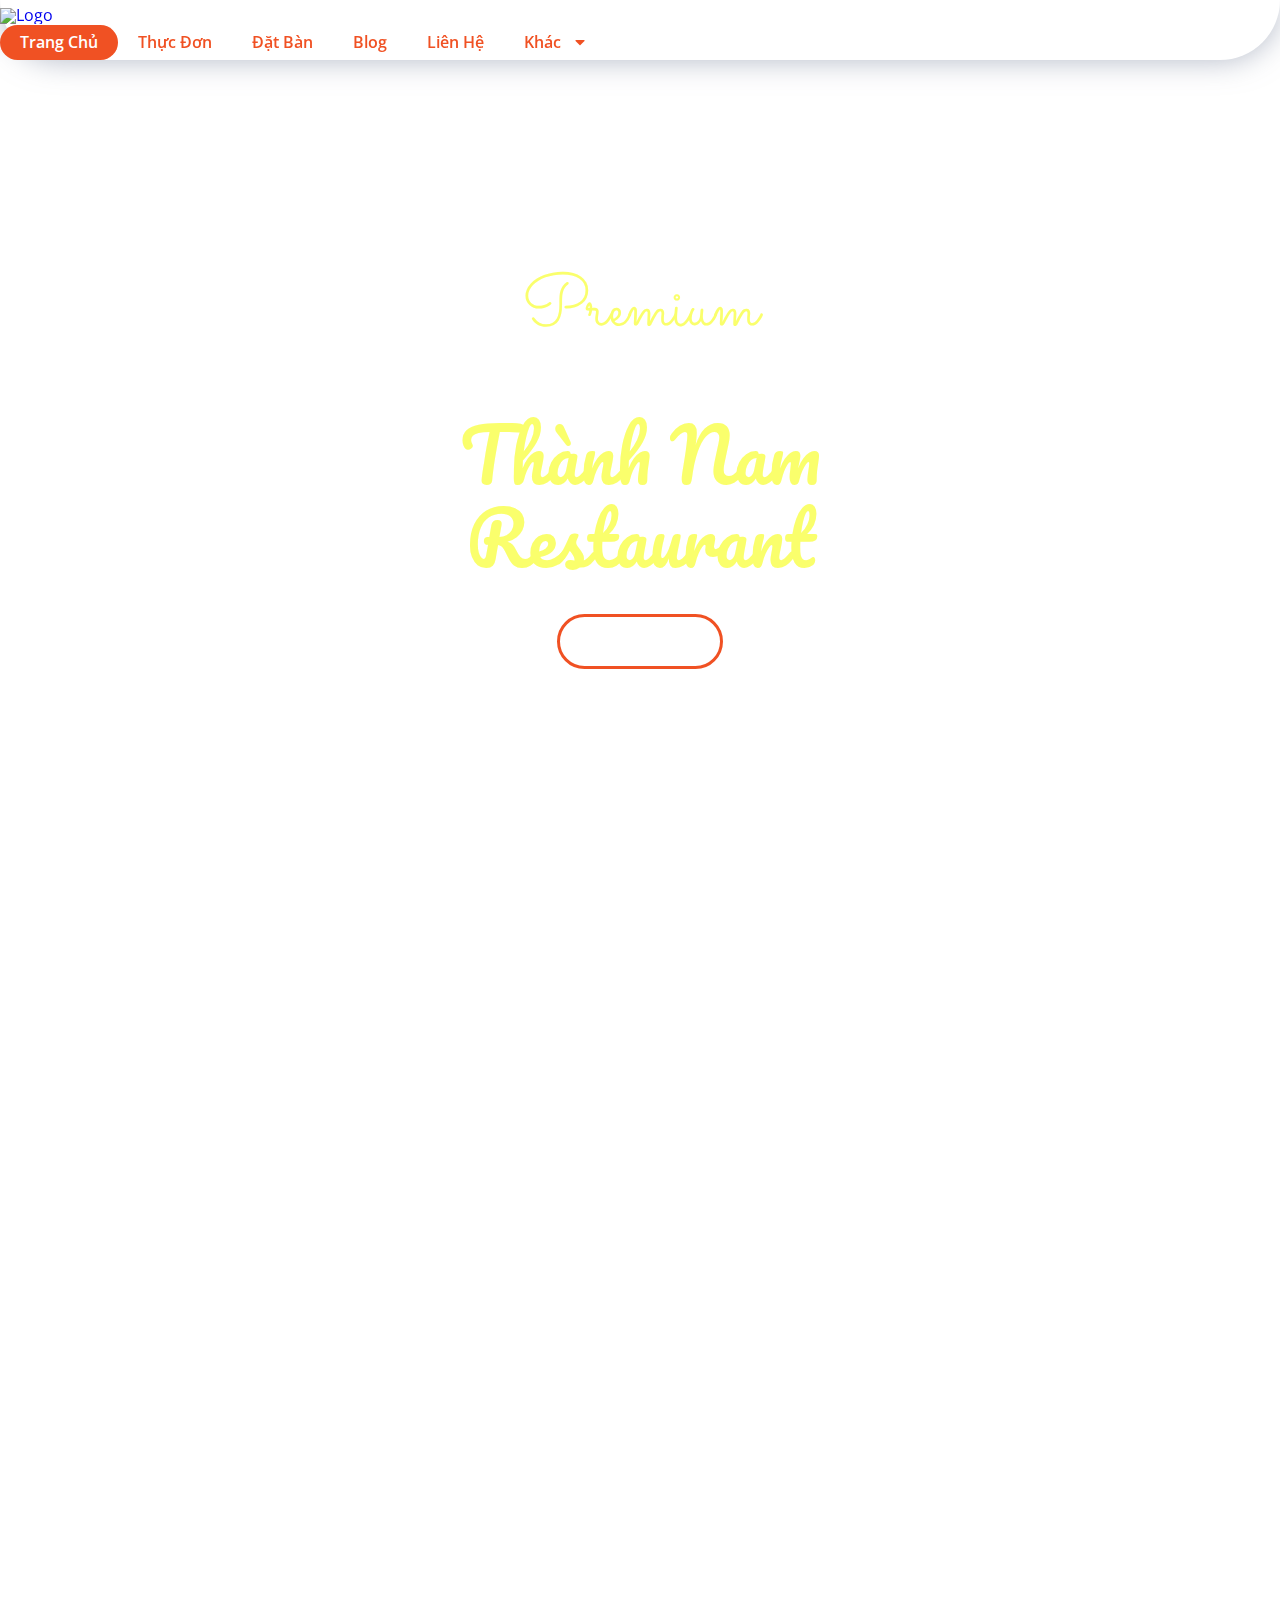
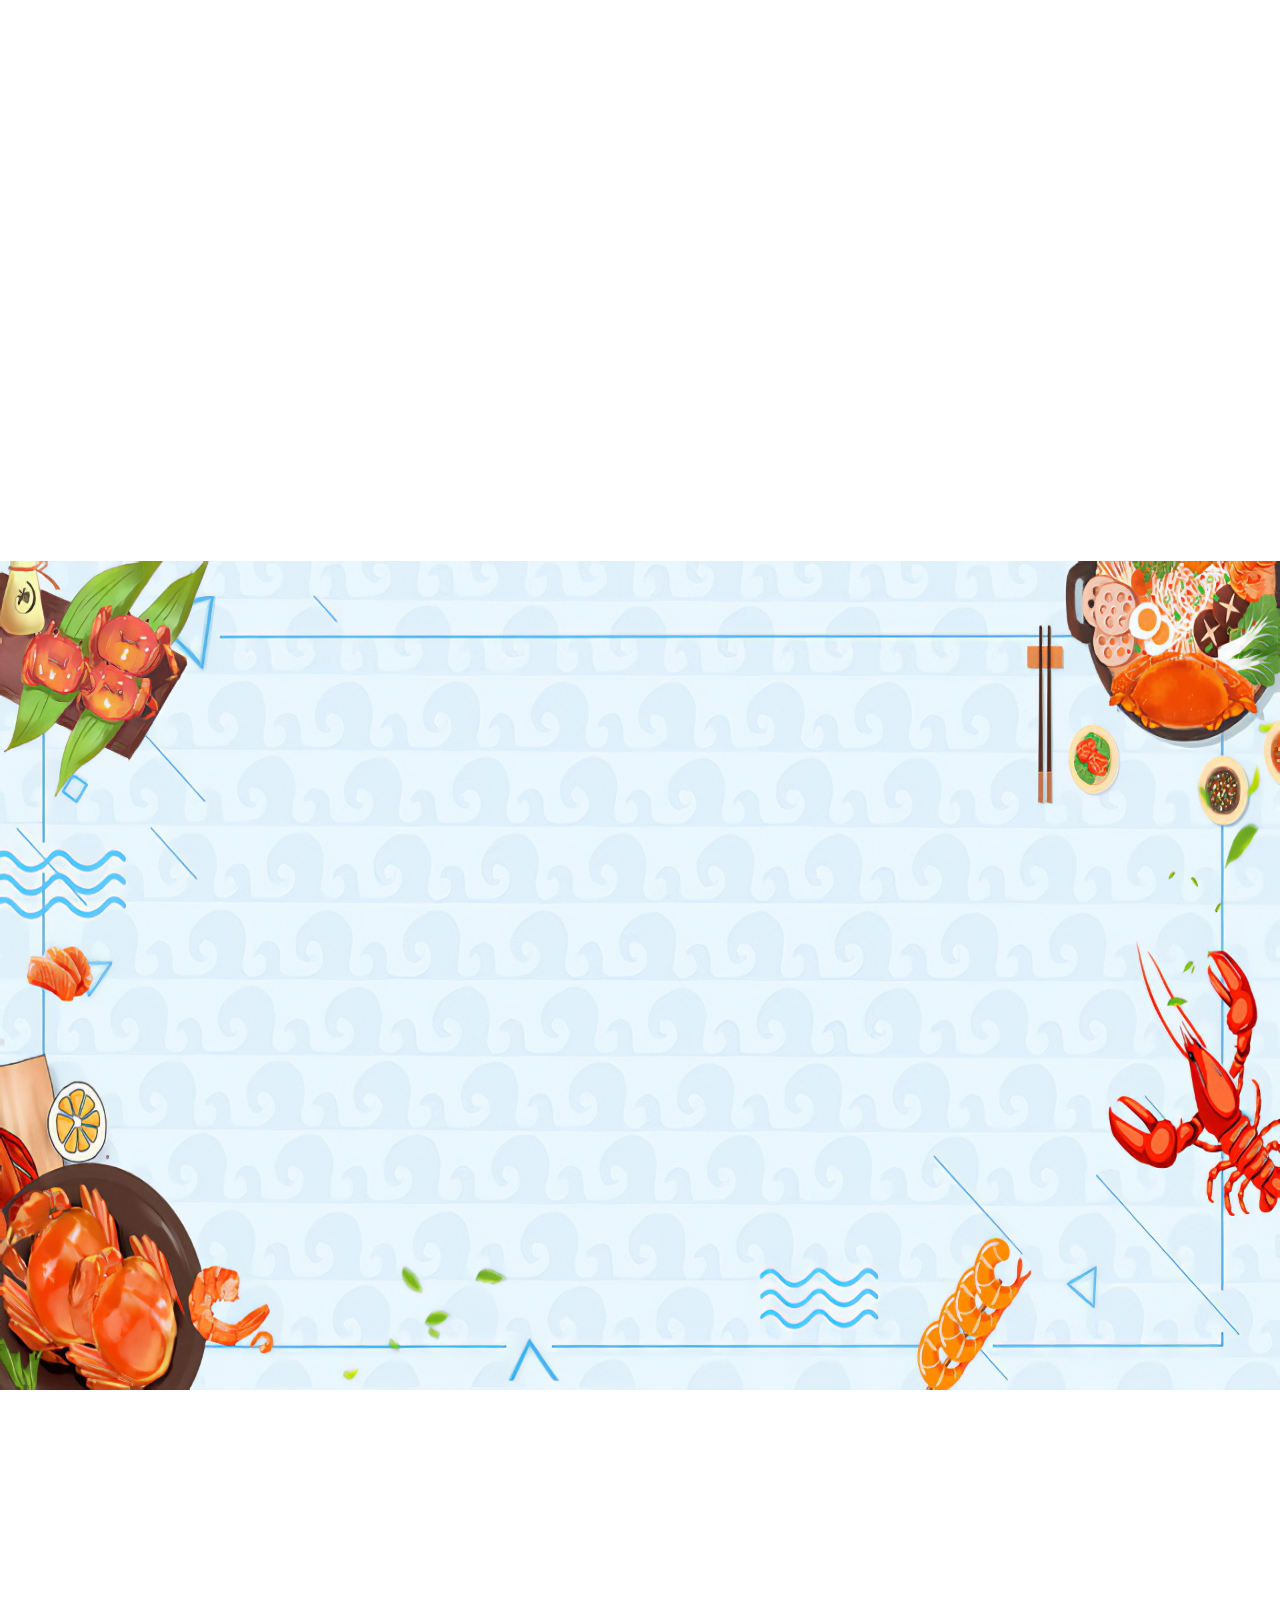
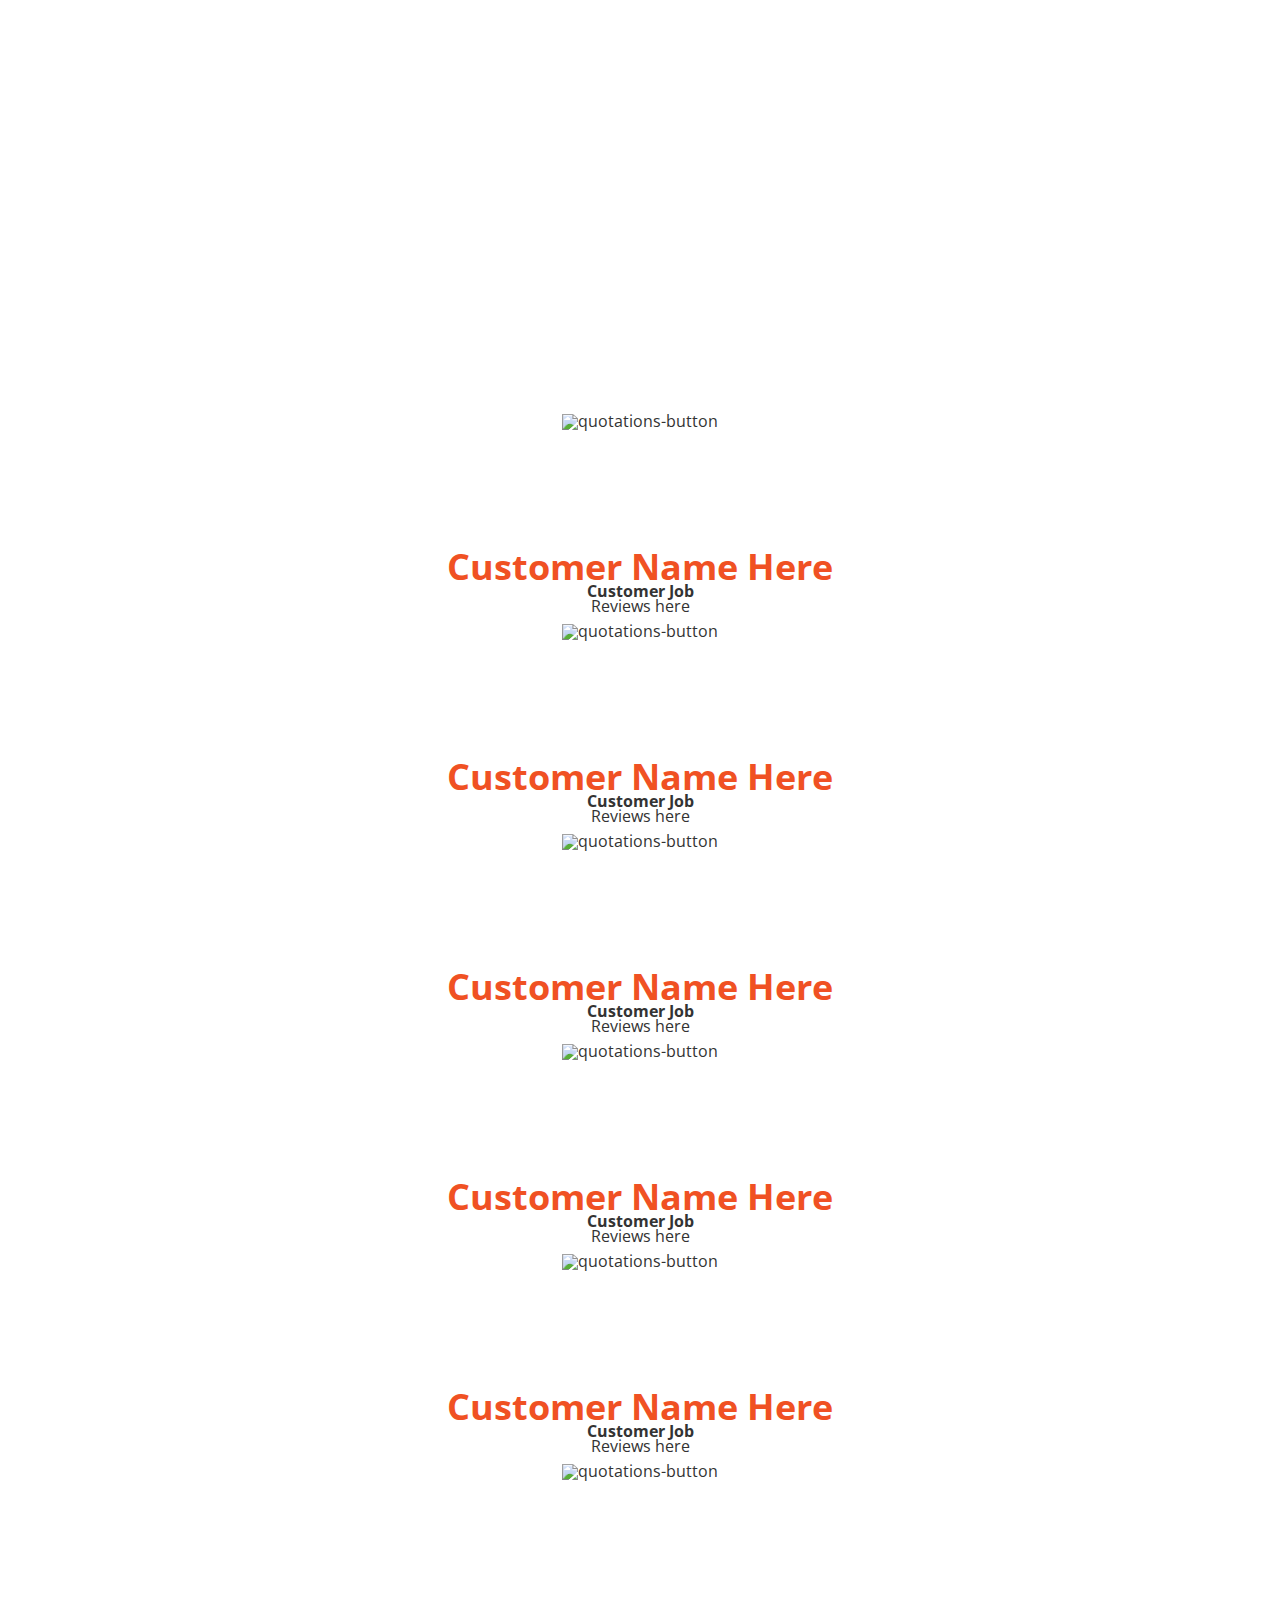
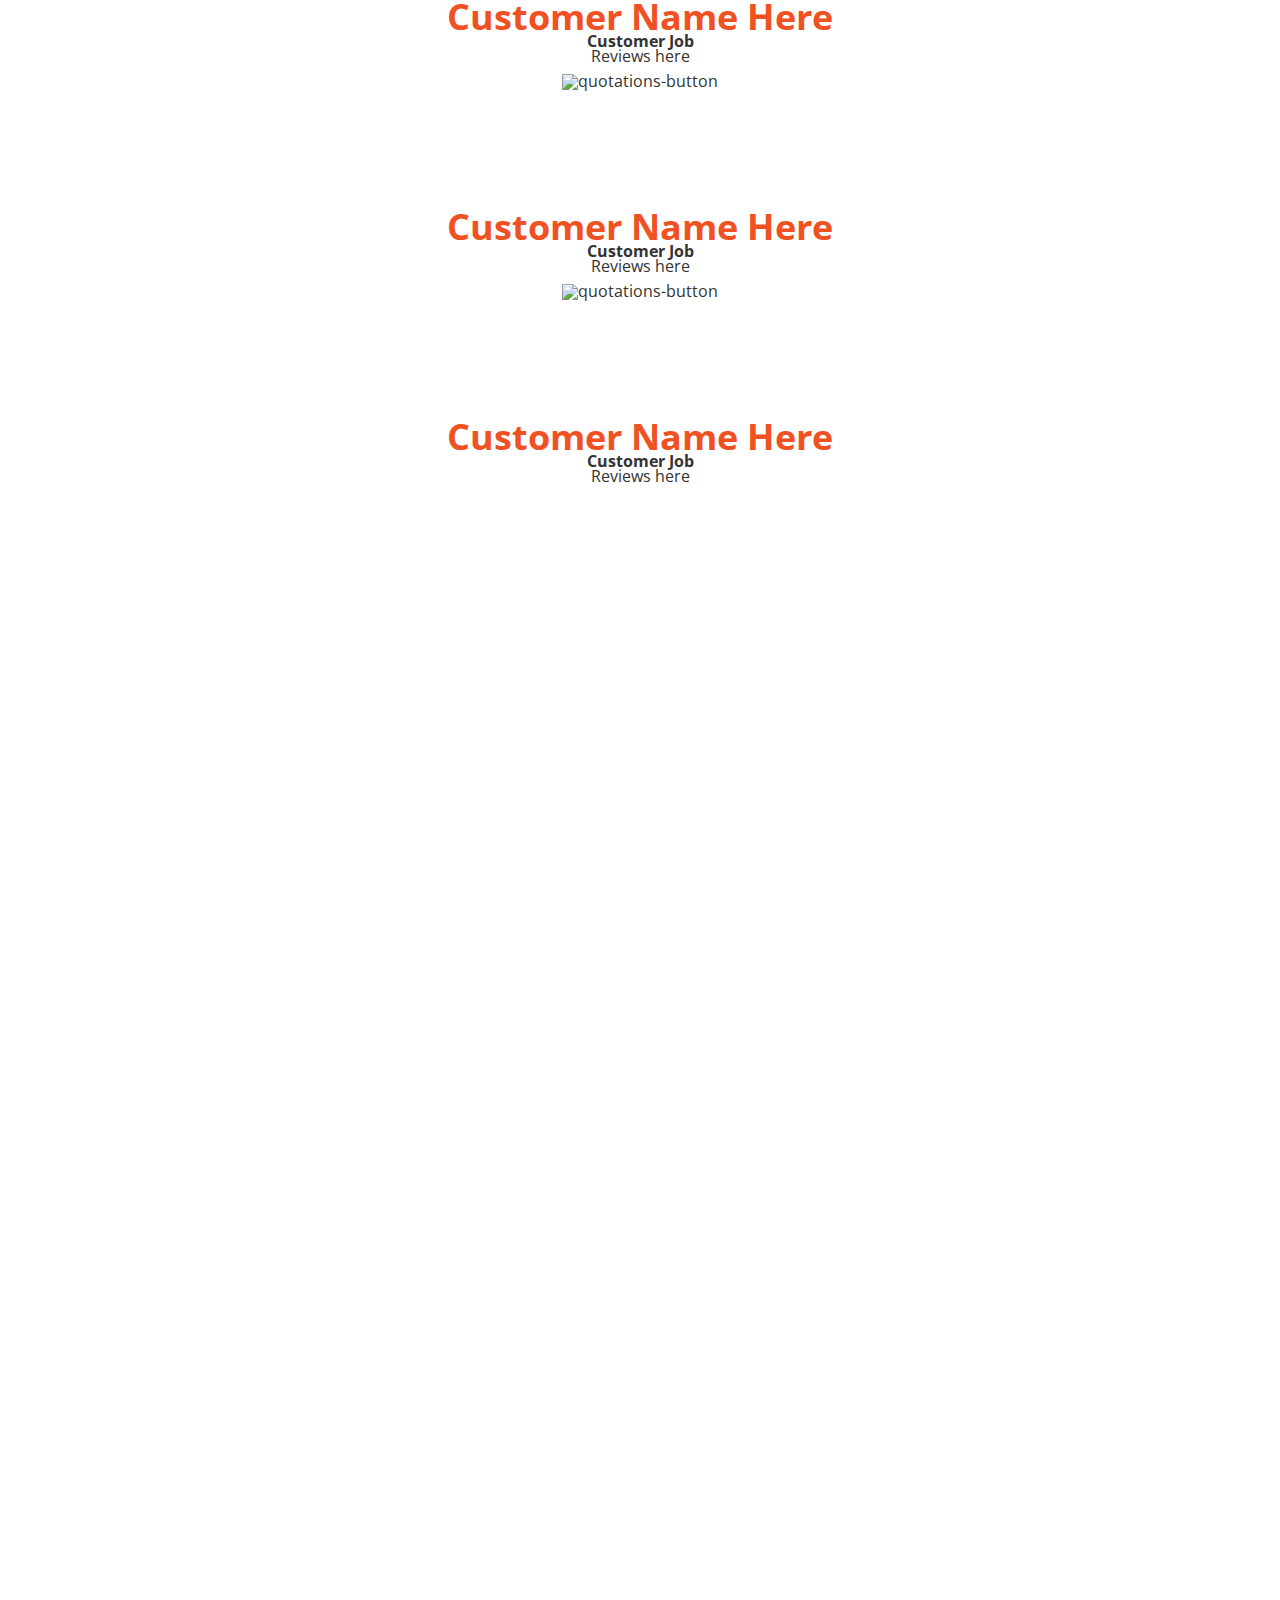
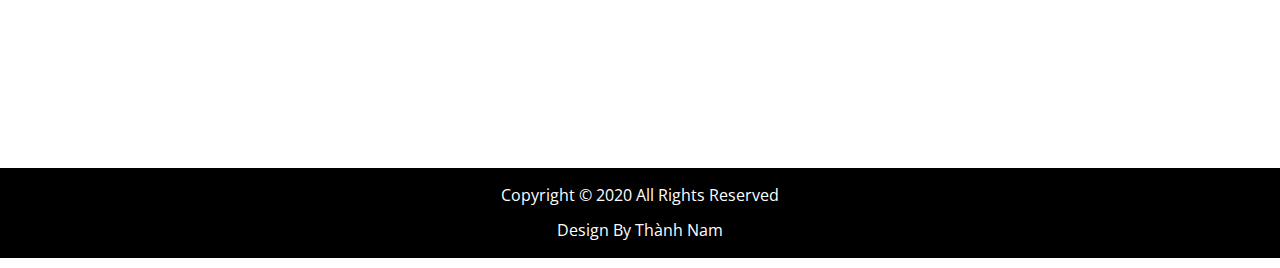
==== commit a0235361: "Update ver 1.9.1" ====
--- a/index.html
+++ b/index.html
@@ -5,8 +5,9 @@
     <meta charset="UTF-8">
     <meta name="viewport" content="width=device-width, initial-scale=1.0">
     <title>Thành Nam Restaurant</title>
+
     <!-- Favicon -->
-    <!-- <link rel="shortcut icon" href="NewBiz/img/favicon.png"> -->
+    <link rel="shortcut icon" href="images/icon.ico">
 
     <!-- Reset layout -->
     <link rel="stylesheet" href="https://cdnjs.cloudflare.com/ajax/libs/normalize/8.0.1/normalize.min.css" />
@@ -26,7 +27,7 @@
     <link rel="stylesheet" href="css/style.css">
 
     <!-- Custom -->
-    <link rel="stylesheet" href="css/custom-slick.css">
+    <link rel="stylesheet" href="css/custom.css">
 
     <!-- Responesive -->
     <link rel="stylesheet" href="css/responsive.css">
@@ -40,7 +41,7 @@
 </head>
 
 <body>
-    <div class="grid" style="overflow:hidden;">
+    <div class="grid">
         <!-- header -->
         <header class="header fixed-top">
             <div class="navbar">
@@ -52,18 +53,18 @@
                     <div class="navbar__right hide-on-mobile-tablet">
                         <ul>
                             <li><a class="active" href="index.html">Trang Chủ</a></li>
-                            <li><a href="index.html">Thực Đơn</a></li>
-                            <li><a href="index.html">Đặt Bàn</a></li>
-                            <li class="sub-menu"><a href="#Blog">Blog</a>
-                            </li>
-                            <li><a href="#go-to-contact">Liên Hệ</a></li>
+                            <li><a href="menu.html">Thực Đơn</a></li>
+                            <li><a href="book-a-table.html">Đặt Bàn</a></li>
+                            <li class="sub-menu"><a href="blog.html">Blog</a>
+                            </li>
+                            <li><a class="scroll-to-contact" href="#go-to-contact">Liên Hệ</a></li>
                             <li class="sub-menu">
-                                <a href="#Another">Khác
+                                <a href="javascript:;">Khác
                                     <i class="fa fa-caret-down"></i>
                                 </a>
                                 <ul class="sub-menu__content">
+                                    <li><a href="gallery.html">Ảnh</a></li>
                                     <li><a href="about-us.html">Về Chúng Tôi</a></li>
-                                    <li><a href="gallery.html">Thư Viện Ảnh</a></li>
                                     <li><a href="chef.html">Đầu Bếp</a></li>
                                 </ul>
                             </li>
@@ -79,24 +80,30 @@
                     <input type="checkbox" name="btn" id="navbar-btn--input" class="navbar-input" hidden>
                     <label for="navbar-btn--input" class="navbar__overlay"></label>
                     <nav class="navbar-moble-tablet">
-                        <label for="navbar-btn--input" class="navbar-btn--close"><i
-                                class="fas fa-times fa-2x"></i></label>
+                        <label for="navbar-btn--input" class="navbar-btn--close">
+                            <i class="fas fa-times fa-2x"></i>
+                        </label>
                         <ul class="navbar-list">
                             <li>
-                                <a class="active navbar-link" href="index.html"><i class="fas fa-home"></i>Trang
-                                    Chủ</a>
+                                <a class="active navbar-link" href="index.html">
+                                    <i class="fas fa-home"></i>Trang Chủ
+                                </a>
                             </li>
                             <li>
-                                <a class="navbar-link" href="index.html"><i class="far fa-list-alt"></i>Thực Đơn</a>
-                            </li>
-                            <li><a class="navbar-link" href="index.html"><i class="fas fa-chair"></i>Đặt Bàn</a></li>
-                            <li><a class="navbar-link" href="#"><i class="fas fa-blog"></i>Blog</a></li>
-                            <li><a class="navbar-link" href="index.html"><i class="fas fa-phone-volume"></i>Liên Hệ</a>
+                                <a class="navbar-link" href="menu.html"><i class="far fa-list-alt"></i>Thực Đơn</a>
+                            </li>
+                            <li><a class="navbar-link" href="book-a-table.html"><i class="fas fa-chair"></i>Đặt Bàn</a>
+                            </li>
+                            <li><a class="navbar-link" href="blog.html"><i class="fas fa-blog"></i>Blog</a></li>
+                            <li>
+                                <a class="scroll-to-contact navbar-link" href="#go-to-contact">
+                                    <i class="fas fa-phone-volume"></i>Liên Hệ
+                                </a>
                             </li>
                             <li><a class="navbar-link" href="about-us.html"><i class="far fa-address-card"></i>Về Chúng
                                     Tôi</a>
                             </li>
-                            <li><a class="navbar-link" href="gallery.html"><i class="far fa-image"></i>Thư Viện Ảnh</a>
+                            <li><a class="navbar-link" href="gallery.html"><i class="far fa-image"></i>Ảnh</a>
                             </li>
                             <li><a class="navbar-link" href="chef.html"><i class="fas fa-utensils"></i>Đầu Bếp</a></li>
                         </ul>
@@ -111,10 +118,10 @@
                 <p data-aos="fade-down">Premium</p>
                 <p data-aos="fade-down" data-aos-delay="300">Quality</p>
                 <div class="title">
-                    <p data-aos="slide-right" data-aos-duration="1500" data-aos-delay="500">Thành Nam</p>
-                    <p data-aos="slide-left" data-aos-duration="1500" data-aos-delay="500">Restaurant</p>
-                </div>
-                <a class="btn btn-color" href="#">Đặt Bàn</a>
+                    <p data-aos="fade-right" data-aos-duration="1500" data-aos-delay="500">Thành Nam</p>
+                    <p data-aos="fade-left" data-aos-duration="1500" data-aos-delay="500">Restaurant</p>
+                </div>
+                <a class="btn btn-color" href="book-a-table.html">Đặt Bàn</a>
             </div>
         </section>
         <!-- end container-fluid-->
@@ -123,7 +130,7 @@
         <section class="about">
             <div class="grid wide">
                 <div class="row">
-                    <div class="col l-3 m-3 s-0 about__img" data-aos="slide-right">
+                    <div class="col l-3 m-3 s-0 about__img" data-aos="fade-right">
                         <img src="images/about-01.jpg" alt="about images">
                     </div>
                     <div class="col l-6 m-6 s-12 about__desc" data-aos="fade-up" data-aos-offset="250">
@@ -147,10 +154,10 @@
                                 reprehenderit quae laudantium vel.</p>
                         </div>
                         <div class="about__desc-book">
-                            <a class="btn" href="#">Đặt Bàn</a>
-                        </div>
-                    </div>
-                    <div class="col l-3 m-3 s-0 about__img" data-aos="slide-left">
+                            <a class="btn" href="book-a-table.html">Đặt Bàn</a>
+                        </div>
+                    </div>
+                    <div class="col l-3 m-3 s-0 about__img" data-aos="fade-left">
                         <img src="images/about-02.jpg" alt="about images">
                     </div>
                 </div>
@@ -202,106 +209,118 @@
                     <div class="col l-9 m-12 s-12" data-aos="fade-left">
                         <div class=" row fixed-row--margin">
                             <div class="col l-4 m-6 s-12 padding-items--mobile">
-                                <div class="menu-items" data-aos="flip-down">
+                                <div class="menu-items">
                                     <img src="images/img-01.jpg" alt="drink 1">
+                                    <p class="menu-items__details">Xem chi tiết</p>
                                     <div class="info">
                                         <div class="info__details">
                                             <h4>Special Drinks 1</h4>
-                                            <p>Sed id magna vitae eros sagittis</p>
-                                            <h4>$7.79</h4>
-                                        </div>
-                                    </div>
-                                </div>
-                            </div>
-                            <div class="col l-4 m-6 s-12 padding-items--mobile">
-                                <div class="menu-items" data-aos="flip-up">
+                                            <p>Description here</p>
+                                            <h4>Price here</h4>
+                                        </div>
+                                    </div>
+                                </div>
+                            </div>
+                            <div class="col l-4 m-6 s-12 padding-items--mobile">
+                                <div class="menu-items">
                                     <img src="images/img-02.jpg" alt="drink 2">
+                                    <p class="menu-items__details">Xem chi tiết</p>
                                     <div class="info">
                                         <div class="info__details">
                                             <h4>Special Drinks 2</h4>
-                                            <p>Sed id magna vitae eros sagittis euismod.</p>
-                                            <h4>$7.79</h4>
-                                        </div>
-                                    </div>
-                                </div>
-                            </div>
-                            <div class="col l-4 m-6 s-12 padding-items--mobile">
-                                <div class="menu-items" data-aos="flip-down">
+                                            <p>Description here</p>
+                                            <h4>Price here</h4>
+                                        </div>
+                                    </div>
+                                </div>
+                            </div>
+                            <div class="col l-4 m-6 s-12 padding-items--mobile">
+                                <div class="menu-items">
                                     <img src="images/img-03.jpg" alt="drink 3">
+                                    <p class="menu-items__details">Xem chi tiết</p>
                                     <div class="info">
                                         <div class="info__details">
                                             <h4>Special Drinks 3</h4>
-                                            <p>Sed id magna vitae eros sagittis euismod.</p>
-                                            <h4>$7.79</h4>
-                                        </div>
-                                    </div>
-                                </div>
-                            </div>
-                            <div class="col l-4 m-6 s-12 padding-items--mobile">
-                                <div class="menu-items" data-aos="flip-up"> <img src="images/img-04.jpg" alt="lunch 1">
+                                            <p>Description here</p>
+                                            <h4>Price here</h4>
+                                        </div>
+                                    </div>
+                                </div>
+                            </div>
+                            <div class="col l-4 m-6 s-12 padding-items--mobile">
+                                <div class="menu-items">
+                                    <img src="images/img-04.jpg" alt="lunch 1">
+                                    <p class="menu-items__details">Xem chi tiết</p>
                                     <div class="info">
                                         <div class="info__details">
                                             <h4>Special Lunch 1</h4>
-                                            <p>Sed id magna vitae eros sagittis euismod.</p>
-                                            <h4>$7.79</h4>
-                                        </div>
-                                    </div>
-                                </div>
-                            </div>
-                            <div class="col l-4 m-6 s-12 padding-items--mobile">
-                                <div class="menu-items" data-aos="flip-down"> <img src="images/img-05.jpg"
-                                        alt="lunch 2">
+                                            <p>Description here</p>
+                                            <h4>Price here</h4>
+                                        </div>
+                                    </div>
+                                </div>
+                            </div>
+                            <div class="col l-4 m-6 s-12 padding-items--mobile">
+                                <div class="menu-items">
+                                    <img src="images/img-05.jpg" alt="lunch 2">
+                                    <p class="menu-items__details">Xem chi tiết</p>
                                     <div class="info">
                                         <div class="info__details">
                                             <h4>Special Lunch 2</h4>
-                                            <p>Sed id magna vitae eros sagittis euismod.</p>
-                                            <h4>$7.79</h4>
-                                        </div>
-                                    </div>
-                                </div>
-                            </div>
-                            <div class="col l-4 m-6 s-12 padding-items--mobile">
-                                <div class="menu-items" data-aos="flip-up"> <img src="images/img-06.jpg" alt="lunch 3">
+                                            <p>Description here</p>
+                                            <h4>Price here</h4>
+                                        </div>
+                                    </div>
+                                </div>
+                            </div>
+                            <div class="col l-4 m-6 s-12 padding-items--mobile">
+                                <div class="menu-items">
+                                    <img src="images/img-06.jpg" alt="lunch 3">
+                                    <p class="menu-items__details">Xem chi tiết</p>
                                     <div class="info">
                                         <div class="info__details">
                                             <h4>Special Lunch 3</h4>
-                                            <p>Sed id magna vitae eros sagittis euismod.</p>
-                                            <h4>$7.79</h4>
-                                        </div>
-                                    </div>
-                                </div>
-                            </div>
-                            <div class="col l-4 m-6 s-12 padding-items--mobile">
-                                <div class="menu-items" data-aos="flip-down"> <img src="images/img-07.jpg"
-                                        alt="dinner 1">
+                                            <p>Description here</p>
+                                            <h4>Price here</h4>
+                                        </div>
+                                    </div>
+                                </div>
+                            </div>
+                            <div class="col l-4 m-6 s-12 padding-items--mobile">
+                                <div class="menu-items">
+                                    <img src="images/img-07.jpg" alt="dinner 1">
+                                    <p class="menu-items__details">Xem chi tiết</p>
                                     <div class="info">
                                         <div class="info__details">
                                             <h4>Special Dinner 1</h4>
-                                            <p>Sed id magna vitae eros sagittis euismod.</p>
-                                            <h4>$7.79</h4>
-                                        </div>
-                                    </div>
-                                </div>
-                            </div>
-                            <div class="col l-4 m-6 s-12 padding-items--mobile">
-                                <div class="menu-items" data-aos="flip-up"> <img src="images/img-08.jpg" alt="dinner 2">
+                                            <p>Description here</p>
+                                            <h4>Price here</h4>
+                                        </div>
+                                    </div>
+                                </div>
+                            </div>
+                            <div class="col l-4 m-6 s-12 padding-items--mobile">
+                                <div class="menu-items">
+                                    <img src="images/img-08.jpg" alt="dinner 2">
+                                    <p class="menu-items__details">Xem chi tiết</p>
                                     <div class="info">
                                         <div class="info__details">
                                             <h4>Special Dinner 2</h4>
-                                            <p>Sed id magna vitae eros sagittis euismod.</p>
-                                            <h4>$7.79</h4>
-                                        </div>
-                                    </div>
-                                </div>
-                            </div>
-                            <div class="col l-4 m-6 s-12 padding-items--mobile">
-                                <div class="menu-items" data-aos="flip-down"> <img src="images/img-09.jpg"
-                                        alt="dinner 3">
+                                            <p>Description here</p>
+                                            <h4>Price here</h4>
+                                        </div>
+                                    </div>
+                                </div>
+                            </div>
+                            <div class="col l-4 m-6 s-12 padding-items--mobile">
+                                <div class="menu-items">
+                                    <img src="images/img-09.jpg" alt="dinner 3">
+                                    <p class="menu-items__details">Xem chi tiết</p>
                                     <div class="info">
                                         <div class="info__details">
                                             <h4>Special Dinner 3</h4>
-                                            <p>Sed id magna vitae eros sagittis euismod.</p>
-                                            <h4>$7.79</h4>
+                                            <p>Description here</p>
+                                            <h4>Price here</h4>
                                         </div>
                                     </div>
                                 </div>
@@ -319,33 +338,33 @@
                 <h2>Ảnh</h2>
             </header>
             <div class="row gallery">
-                <div class="col l-4 m-6 s-12 garelly-items" data-aos="flip-right">
-                    <a href="images/gallery-img-01.jpg" data-caption="Desciprtion here">
+                <div class="col l-4 m-6 s-12 gallery-items" data-aos="flip-right">
+                    <a href="images/gallery-img-01.jpg">
                         <img src="images/gallery-img-01.jpg" alt="Gallery Images">
                     </a>
                 </div>
-                <div class="col l-4 m-6 s-6 garelly-items" data-aos="flip-down">
-                    <a href="images/gallery-img-02.jpg" data-caption="Desciprtion here">
+                <div class="col l-4 m-6 s-6 gallery-items" data-aos="flip-down">
+                    <a href="images/gallery-img-02.jpg">
                         <img src="images/gallery-img-02.jpg" alt="Gallery Images">
                     </a>
                 </div>
-                <div class="col l-4 m-6 s-6 garelly-items" data-aos="flip-left">
-                    <a href="images/gallery-img-03.jpg" data-caption="Desciprtion here">
+                <div class="col l-4 m-6 s-6 gallery-items" data-aos="flip-left">
+                    <a href="images/gallery-img-03.jpg">
                         <img src="images/gallery-img-03.jpg" alt="Gallery Images">
                     </a>
                 </div>
-                <div class="col l-4 m-6 s-12 garelly-items" data-aos="flip-right">
-                    <a href="images/gallery-img-04.jpg" data-caption="Desciprtion here">
+                <div class="col l-4 m-6 s-12 gallery-items" data-aos="flip-right">
+                    <a href="images/gallery-img-04.jpg">
                         <img src="images/gallery-img-04.jpg" alt="Gallery Images">
                     </a>
                 </div>
-                <div class="col l-4 m-6 s-6 garelly-items" data-aos="flip-down">
-                    <a href="images/gallery-img-05.jpg" data-caption="Desciprtion here">
+                <div class="col l-4 m-6 s-6 gallery-items" data-aos="flip-down">
+                    <a href="images/gallery-img-05.jpg">
                         <img src="images/gallery-img-05.jpg" alt="Gallery Images">
                     </a>
                 </div>
-                <div class="col l-4 m-6 s-6 garelly-items" data-aos="flip-left">
-                    <a href="images/gallery-img-06.jpg" data-caption="Desciprtion here">
+                <div class="col l-4 m-6 s-6 gallery-items" data-aos="flip-left">
+                    <a href="images/gallery-img-06.jpg">
                         <img src="images/gallery-img-06.jpg" alt="Gallery Images">
                     </a>
                 </div>
@@ -360,133 +379,85 @@
                     <header class="col l-12 m-12 s-12 headline" data-aos="flip-down">
                         <h2>Nhận Xét Của Khách Hàng</h2>
                     </header>
-                    <div class="col l-10 m-10 s-12 reviews" data-aos="flip-up">
-                        <div class="row carousel-items">
-                            <div class="col l-12 m-12 s-0 carousel-items__img">
-                                <img src="images/quotations-button.png" alt="quotations-button">
-                            </div>
-                            <div class="col l-12 m-12 s-12 carousel-items__info">
-                                <h3>Thành Nam</h3>
-                                <h4>Web Developer</h4>
-                                <p>Lorem ipsum dolor sit amet consectetur adipisicing elit. Doloremque voluptatem
-                                    ratione
-                                    debitis,
-                                    iste nesciunt reprehenderit consequuntur perferendis asperiores odit, fuga animi
-                                    cumque
-                                    eius
-                                    consequatur sed? Exercitationem voluptates illo fugiat beatae.</p>
-                            </div>
-                        </div>
-                        <div class="row carousel-items">
-                            <div class="col l-12 m-12 s-0 carousel-items__img">
-                                <img src="images/quotations-button.png" alt="quotations-button">
-                            </div>
-                            <div class="col l-12 m-12 s-12 carousel-items__info">
-                                <h3>Thành Nam</h3>
-                                <h4>Web Developer</h4>
-                                <p>Lorem ipsum dolor sit amet consectetur adipisicing elit. Doloremque voluptatem
-                                    ratione
-                                    debitis,
-                                    iste nesciunt reprehenderit consequuntur perferendis asperiores odit, fuga animi
-                                    cumque
-                                    eius
-                                    consequatur sed? Exercitationem voluptates illo fugiat beatae.</p>
-                            </div>
-                        </div>
-                        <div class="row carousel-items">
-                            <div class="col l-12 m-12 s-0 carousel-items__img">
-                                <img src="images/quotations-button.png" alt="quotations-button">
-                            </div>
-                            <div class="col l-12 m-12 s-12 carousel-items__info">
-                                <h3>Thành Nam</h3>
-                                <h4>Web Developer</h4>
-                                <p>Lorem ipsum dolor sit amet consectetur adipisicing elit. Doloremque voluptatem
-                                    ratione
-                                    debitis,
-                                    iste nesciunt reprehenderit consequuntur perferendis asperiores odit, fuga animi
-                                    cumque
-                                    eius
-                                    consequatur sed? Exercitationem voluptates illo fugiat beatae.</p>
-                            </div>
-                        </div>
-                        <div class="row carousel-items">
-                            <div class="col l-12 m-12 s-0 carousel-items__img">
-                                <img src="images/quotations-button.png" alt="quotations-button">
-                            </div>
-                            <div class="col l-12 m-12 s-12 carousel-items__info">
-                                <h3>Thành Nam</h3>
-                                <h4>Web Developer</h4>
-                                <p>Lorem ipsum dolor sit amet consectetur adipisicing elit. Doloremque voluptatem
-                                    ratione
-                                    debitis,
-                                    iste nesciunt reprehenderit consequuntur perferendis asperiores odit, fuga animi
-                                    cumque
-                                    eius
-                                    consequatur sed? Exercitationem voluptates illo fugiat beatae.</p>
-                            </div>
-                        </div>
-                        <div class="row carousel-items">
-                            <div class="col l-12 m-12 s-0 carousel-items__img">
-                                <img src="images/quotations-button.png" alt="quotations-button">
-                            </div>
-                            <div class="col l-12 m-12 s-12 carousel-items__info">
-                                <h3>Thành Nam</h3>
-                                <h4>Web Developer</h4>
-                                <p>Lorem ipsum dolor sit amet consectetur adipisicing elit. Doloremque voluptatem
-                                    ratione
-                                    debitis,
-                                    iste nesciunt reprehenderit consequuntur perferendis asperiores odit, fuga animi
-                                    cumque
-                                    eius
-                                    consequatur sed? Exercitationem voluptates illo fugiat beatae.</p>
-                            </div>
-                        </div>
-                        <div class="row carousel-items">
-                            <div class="col l-12 m-12 s-0 carousel-items__img">
-                                <img src="images/quotations-button.png" alt="quotations-button">
-                            </div>
-                            <div class="col l-12 m-12 s-12 carousel-items__info">
-                                <h3>Thành Nam</h3>
-                                <h4>Web Developer</h4>
-                                <p>Lorem ipsum dolor sit amet consectetur adipisicing elit. Doloremque voluptatem
-                                    ratione
-                                    debitis,
-                                    iste nesciunt reprehenderit consequuntur perferendis asperiores odit, fuga animi
-                                    cumque
-                                    eius
-                                    consequatur sed? Exercitationem voluptates illo fugiat beatae.</p>
-                            </div>
-                        </div>
-                        <div class="row carousel-items">
-                            <div class="col l-12 m-12 s-0 carousel-items__img">
-                                <img src="images/quotations-button.png" alt="quotations-button">
-                            </div>
-                            <div class="col l-12 m-12 s-12 carousel-items__info">
-                                <h3>Thành Nam</h3>
-                                <h4>Web Developer</h4>
-                                <p>Lorem ipsum dolor sit amet consectetur adipisicing elit. Doloremque voluptatem
-                                    ratione
-                                    debitis,
-                                    iste nesciunt reprehenderit consequuntur perferendis asperiores odit, fuga animi
-                                    cumque
-                                    eius
-                                    consequatur sed? Exercitationem voluptates illo fugiat beatae.</p>
-                            </div>
-                        </div>
-                        <div class="row carousel-items">
-                            <div class="col l-12 m-12 s-0 carousel-items__img">
-                                <img src="images/quotations-button.png" alt="quotations-button">
-                            </div>
-                            <div class="col l-12 m-12 s-12 carousel-items__info">
-                                <h3>Thành Nam</h3>
-                                <h4>Web Developer</h4>
-                                <p>Lorem ipsum dolor sit amet consectetur adipisicing elit. Doloremque voluptatem
-                                    ratione
-                                    debitis,
-                                    iste nesciunt reprehenderit consequuntur perferendis asperiores odit, fuga animi
-                                    cumque
-                                    eius
-                                    consequatur sed? Exercitationem voluptates illo fugiat beatae.</p>
+                    <div class="col l-10 m-10 s-12 reviews">
+                        <div class="row carousel-items">
+                            <div class="col l-12 m-12 s-0 carousel-items__img">
+                                <img src="images/quotations-button.png" alt="quotations-button">
+                            </div>
+                            <div class="col l-12 m-12 s-12 carousel-items__info">
+                                <h3>Customer name here</h3>
+                                <h4>Customer job</h4>
+                                <p>Reviews here</p>
+                            </div>
+                        </div>
+                        <div class="row carousel-items">
+                            <div class="col l-12 m-12 s-0 carousel-items__img">
+                                <img src="images/quotations-button.png" alt="quotations-button">
+                            </div>
+                            <div class="col l-12 m-12 s-12 carousel-items__info">
+                                <h3>Customer name here</h3>
+                                <h4>Customer job</h4>
+                                <p>Reviews here</p>
+                            </div>
+                        </div>
+                        <div class="row carousel-items">
+                            <div class="col l-12 m-12 s-0 carousel-items__img">
+                                <img src="images/quotations-button.png" alt="quotations-button">
+                            </div>
+                            <div class="col l-12 m-12 s-12 carousel-items__info">
+                                <h3>Customer name here</h3>
+                                <h4>Customer job</h4>
+                                <p>Reviews here</p>
+                            </div>
+                        </div>
+                        <div class="row carousel-items">
+                            <div class="col l-12 m-12 s-0 carousel-items__img">
+                                <img src="images/quotations-button.png" alt="quotations-button">
+                            </div>
+                            <div class="col l-12 m-12 s-12 carousel-items__info">
+                                <h3>Customer name here</h3>
+                                <h4>Customer job</h4>
+                                <p>Reviews here</p>
+                            </div>
+                        </div>
+                        <div class="row carousel-items">
+                            <div class="col l-12 m-12 s-0 carousel-items__img">
+                                <img src="images/quotations-button.png" alt="quotations-button">
+                            </div>
+                            <div class="col l-12 m-12 s-12 carousel-items__info">
+                                <h3>Customer name here</h3>
+                                <h4>Customer job</h4>
+                                <p>Reviews here</p>
+                            </div>
+                        </div>
+                        <div class="row carousel-items">
+                            <div class="col l-12 m-12 s-0 carousel-items__img">
+                                <img src="images/quotations-button.png" alt="quotations-button">
+                            </div>
+                            <div class="col l-12 m-12 s-12 carousel-items__info">
+                                <h3>Customer name here</h3>
+                                <h4>Customer job</h4>
+                                <p>Reviews here</p>
+                            </div>
+                        </div>
+                        <div class="row carousel-items">
+                            <div class="col l-12 m-12 s-0 carousel-items__img">
+                                <img src="images/quotations-button.png" alt="quotations-button">
+                            </div>
+                            <div class="col l-12 m-12 s-12 carousel-items__info">
+                                <h3>Customer name here</h3>
+                                <h4>Customer job</h4>
+                                <p>Reviews here</p>
+                            </div>
+                        </div>
+                        <div class="row carousel-items">
+                            <div class="col l-12 m-12 s-0 carousel-items__img">
+                                <img src="images/quotations-button.png" alt="quotations-button">
+                            </div>
+                            <div class="col l-12 m-12 s-12 carousel-items__info">
+                                <h3>Customer name here</h3>
+                                <h4>Customer job</h4>
+                                <p>Reviews here</p>
                             </div>
                         </div>
                     </div>
@@ -501,13 +472,13 @@
             <div class="footer__top">
                 <div class="grid wide">
                     <div class="row">
-                        <div class="col l-6 m-6 s-0" data-aos="slide-right">
+                        <div class="col l-6 m-6 s-0" data-aos="zoom-in">
                             <iframe
                                 src="https://www.google.com/maps/embed?pb=!1m18!1m12!1m3!1d3918.9356596756593!2d106.6756248153521!3d10.816235861414!2m3!1f0!2f0!3f0!3m2!1i1024!2i768!4f13.1!3m3!1m2!1s0x317528e19559e523%3A0x8e4133bdb1373cc9!2zMzcxIE5ndXnhu4VuIEtp4buHbSwgUGjGsOG7nW5nIDMsIEfDsiBW4bqlcCwgVGjDoG5oIHBo4buRIEjhu5MgQ2jDrSBNaW5oLCBWaeG7h3QgTmFt!5e0!3m2!1svi!2s!4v1597454228030!5m2!1svi!2s"
                                 width="100%" height="100%" frameborder="0" style="border:0;" allowfullscreen=""
                                 aria-hidden="false" tabindex="0"></iframe>
                         </div>
-                        <div class="col l-6 m-6 s-0" data-aos="slide-left">
+                        <div class="col l-6 m-6 s-0" data-aos="zoom-in">
                             <div class="row">
                                 <div class="col l-12 m-12 footer__top-right">
                                     <div class="footer__top-right--items">
@@ -557,9 +528,10 @@
                                         <h3>Đăng Ký Nhận Thông Tin</h3>
                                     </div>
                                     <div class="footer__mid-items--details">
-                                        <form action="#">
-                                            <input type="text" placeholder="Nhập địa chỉ Email..." required>
-                                            <input type="submit" value="Đăng Ký">
+                                        <form action="javascript:void(0);">
+                                            <input type="email" placeholder="Nhập địa chỉ Email..." id="register"
+                                                required>
+                                            <input type="submit" value="Đăng Ký" onclick="registerCheck()">
                                         </form>
                                         <ul class="social-items">
                                             <li>
@@ -601,9 +573,9 @@
                                     </div>
                                     <div class="footer__mid-items--details">
                                         <p>Thứ Hai: Đóng Cửa</p>
-                                        <p>Thứ Ba - Thứ Tư: 9:AM - 10:PM</p>
-                                        <p>Thứ Năm - Thứ Sáu: 9:AM - 10:PM</p>
-                                        <p>Thứ Bảy - Chủ Nhật: 5:PM - 10:PM</p>
+                                        <p>Thứ Ba - Thứ Tư: 9:00 AM - 10:00 PM</p>
+                                        <p>Thứ Năm - Thứ Sáu: 9:00AM - 10:00 PM</p>
+                                        <p>Thứ Bảy - Chủ Nhật: 5:00 PM - 10:00 PM</p>
                                     </div>
                                 </div>
                             </div>
@@ -619,11 +591,15 @@
                 <a id="go-to-top" href="#goback"><i class="fas fa-angle-up"></i></a>
             </div>
         </footer>
+
         <!-- end footer -->
     </div>
 
     <!-- Animation JS -->
     <script src="https://unpkg.com/aos@next/dist/aos.js"></script>
+
+    <!-- Sweet Alert -->
+    <script src="https://unpkg.com/sweetalert/dist/sweetalert.min.js"></script>
 
     <!-- All Flugins -->
     <script src="https://ajax.googleapis.com/ajax/libs/jquery/3.3.1/jquery.min.js"></script>
@@ -632,6 +608,32 @@
 
     <!-- All File JS -->
     <script src="js/main.js"></script>
+
+    <!-- Load Facebook SDK for JavaScript -->
+    <div id="fb-root"></div>
+    <script>
+        window.fbAsyncInit = function () {
+            FB.init({
+                xfbml: true,
+                version: 'v8.0'
+            });
+        };
+
+        (function (d, s, id) {
+            var js, fjs = d.getElementsByTagName(s)[0];
+            if (d.getElementById(id)) return;
+            js = d.createElement(s);
+            js.id = id;
+            js.src = 'https://connect.facebook.net/vi_VN/sdk/xfbml.customerchat.js';
+            fjs.parentNode.insertBefore(js, fjs);
+        }(document, 'script', 'facebook-jssdk'));
+    </script>
+
+    <!-- Your Chat Plugin code -->
+    <div class="fb-customerchat" attribution=setup_tool page_id="105825651245887"
+        logged_in_greeting="Xin chào! Chúng tôi có thể giúp được gì cho bạn ?"
+        logged_out_greeting="Xin chào! Chúng tôi có thể giúp được gì cho bạn ?">
+    </div>
 </body>
 
 </html>--- a/css/index.css
+++ b/css/index.css
@@ -178,7 +178,7 @@
   Special Menu
   ---------------------------------------------*/
 .special-menu {
-  background: url(../images/SpecialMenu-bg-pc.jpg) no-repeat;
+  background: url(../images/SpecialMenu-bg-pc.jpg) repeat-y;
   background-size: 100% 100%;
   margin-top: 6rem;
 }
@@ -210,11 +210,6 @@
 
   transition: all ease 0.3s;
 }
-/* 
-.navbar-menu a.active {
-  color: var(--white-color);
-  background: var(--primary-color);
-} */
 
 .navbar-menu a:hover {
   color: var(--white-color);
@@ -239,6 +234,36 @@
   height: auto;
 }
 
+.menu-items .menu-items__details,
+.menu-items .menu-items__sale {
+  position: absolute;
+  bottom: 0;
+  right: 0;
+
+  width: 45%;
+  height: auto;
+
+  padding: 0.5rem 0;
+  border: 0;
+  text-align: center;
+
+  color: var(--white-color);
+  background: var(--primary-color);
+
+  transition: all ease 0.3s;
+}
+
+.menu-items .menu-items__sale {
+  top: 0;
+  left: 0;
+  width: 20%;
+  height: 2rem;
+}
+.menu-items:hover .menu-items__details,
+.menu-items:hover .menu-items__sale {
+  display: none;
+}
+
 .info {
   position: absolute;
   bottom: 0;
@@ -262,10 +287,11 @@
   position: absolute;
   top: 0;
   left: 0;
-
-  color: var(--white-color);
-
-  overflow: hidden;
+  right: 0;
+
+  color: var(--white-color);
+
+  word-break: break-word;
   padding: 1rem;
 }
 
@@ -281,18 +307,19 @@
 /*----------------------------------------------
   Garelly
   ---------------------------------------------*/
-.garelly-items {
+.gallery-items {
   padding: 1rem;
-}
-
-.garelly-items img {
+  overflow: hidden;
+}
+
+.gallery-items img {
   width: 100%;
   height: auto;
 
   border: 0.4rem solid var(--primary-color);
 }
 
-.garelly-items img:hover {
+.gallery-items img:hover {
   transform: scale(1.03);
 
   border: none;
@@ -337,7 +364,8 @@
 }
 
 .carousel-items__info p {
-  text-align: justify;
+  /* text-align: justify; */
+  text-align: center;
   padding: 0 6vw 1rem;
   font-size: 1.6rem;
 }
@@ -346,7 +374,7 @@
   Gallery Page
   --------------------------------------*/
 .container-fluid--bg {
-  background: url(../images/slider-01.jpg) no-repeat fixed;
+  background: url(../images/slider-01.jpg) no-repeat fixed center center;
 
   width: 100%;
   height: 75vh;
@@ -359,7 +387,7 @@
 .container-fluid--bg::before {
   content: "";
   background: var(--black-color);
-  opacity: 0.6;
+  opacity: 0.5;
   position: absolute;
   z-index: 1;
   left: 0;
@@ -380,8 +408,10 @@
 
 .header-page {
   font-size: 7.2rem;
+  font-family: "Roboto", sans-serif;
+  font-weight: 400;
+
   color: var(--yellow-color);
-  font-family: "Roboto", sans-serif;
 }
 
 .gallery {
@@ -392,8 +422,8 @@
 /*--------------------------------------
   Chef Page
   --------------------------------------*/
-.container-fluid--bg__about-us {
-  background: url(../images/slider-02.jpg) no-repeat;
+.container-fluid--bg__chef {
+  background: url(../images/slider-02.jpg) no-repeat fixed center center;
 }
 /*  container-chef */
 .container-chef {
@@ -419,8 +449,9 @@
   position: absolute;
   top: 50%;
   left: 50%;
+  z-index: 2;
+
   transform: translate(-50%, -50%);
-  z-index: 2;
 
   opacity: 0;
   visibility: hidden;
@@ -435,8 +466,10 @@
 
 .our-team .pic img {
   display: block;
+
   width: 100%;
   height: auto;
+
   object-fit: contain;
 }
 
@@ -493,7 +526,7 @@
   About Us Page
   --------------------------------------*/
 .container-fluid--bg__about-us {
-  background: url(../images/slider-03.jpg) no-repeat;
+  background: url(../images/slider-03.jpg) no-repeat fixed center center;
 }
 
 .about-us-bg {
@@ -515,3 +548,369 @@
   height: 60%;
   object-fit: cover;
 }
+
+/*--------------------------------------
+  Book a table Page
+  --------------------------------------*/
+.book-a-table {
+  padding: 4rem 0;
+}
+
+.book-a-table__input,
+.book-a-table__info {
+  padding: 2rem 0 0;
+}
+
+.book-a-table h2 {
+  text-align: center;
+}
+
+.book-a-table label {
+  display: block;
+  padding: 1rem 0;
+}
+
+.book-a-table span {
+  color: var(--red-color);
+}
+
+.book-a-table input,
+.book-a-table select {
+  display: block;
+  width: 100%;
+  padding: 1.5rem 0;
+}
+
+.book-a-table input[type="text"],
+.book-a-table input[type="number"] {
+  padding: 1.7rem 2rem;
+}
+
+.book-a-table input:focus {
+  outline: none;
+  border: 0.2rem solid var(--primary-color);
+}
+
+.book-a-table input[type="submit"] {
+  color: var(--white-color);
+  background: var(--primary-color);
+
+  border: 0;
+  border-radius: 1.5rem;
+  margin: 2rem 0 0;
+
+  cursor: pointer;
+  transition: all 0.3s;
+}
+
+.book-a-table input[type="submit"]:hover {
+  background: var(--secondary-color);
+}
+
+.booking__items {
+  padding: 1rem 3rem;
+}
+
+.book-a-table__submit {
+  margin: 0 auto;
+  position: relative;
+}
+
+/*--------------------------------------
+  Blog Page
+  --------------------------------------*/
+.blog {
+  padding: 7rem 0 0;
+}
+
+/* blog left */
+.blog-left-sidebar {
+  padding: 5rem 5rem 5rem 0;
+}
+
+.blog-items {
+  overflow: hidden;
+  box-shadow: 0 1rem 0.8rem var(--shadow-color);
+}
+
+.blog-items:not(:first-child) {
+  margin-top: 4rem;
+}
+
+.blog-items a:hover {
+  color: var(--blog-primary-color);
+}
+
+.blog-items a:hover > i {
+  color: var(--blog-primary-color);
+}
+
+.blog-items__img {
+  position: relative;
+  width: 100%;
+}
+
+.blog-items__img img {
+  width: 98%;
+  display: block;
+  box-shadow: 2rem 1.5rem 0 var(--blog-primary-color);
+  transition: all ease 0.3s;
+}
+
+.blog-items__img img:hover {
+  transform: scale(1.05);
+  box-shadow: unset;
+}
+
+.blog-items__img p {
+  position: absolute;
+  top: 0;
+  left: 0;
+
+  width: 20%;
+  height: auto;
+
+  text-align: center;
+
+  padding: 1rem 0.5rem;
+  border-bottom-right-radius: 2rem;
+
+  color: var(--white-color);
+  background: var(--blog-primary-color);
+}
+
+.blog-items__details {
+  padding: 3rem;
+}
+
+.blog-items__details h3 {
+  font-size: 2.4rem;
+  padding: 1rem 0;
+}
+
+.blog-items__details a {
+  color: var(--text-color);
+}
+
+.blog-items__details p {
+  padding: 1rem 0;
+}
+
+.blog-items__details-status {
+  display: flex;
+  flex-wrap: wrap;
+  font-size: 1.4rem;
+}
+
+.blog-items__details-status li {
+  padding: 0 1rem 0 0;
+  white-space: nowrap;
+}
+
+.blog-items__details-status li > a > i {
+  color: var(--text-color);
+  padding: 0 0.5rem;
+}
+
+/* pagination */
+.pagination {
+  padding: 5rem 0 0;
+}
+
+.pagination-menu {
+  display: flex;
+  justify-content: center;
+  align-items: center;
+  flex-wrap: wrap;
+}
+
+.pagination-menu__items {
+  padding: 0.5rem 0.5rem;
+}
+
+.pagination-menu__items > a {
+  display: block;
+
+  width: 5rem;
+  height: 5rem;
+  line-height: 5rem;
+
+  text-align: center;
+
+  border-radius: 1rem;
+
+  color: var(--text-color);
+  background: var(--gray-color);
+
+  transition: all ease 0.3s;
+}
+
+.pagination-menu__items > a:hover:not(.active) {
+  color: var(--white-color);
+  background: var(--primary-color);
+}
+/* blog right */
+/* search */
+.blog-right-sidebar {
+  padding: 5rem 0;
+}
+
+.searching__typing {
+  display: flex;
+  align-items: center;
+
+  width: 100%;
+  height: 4rem;
+
+  position: relative;
+}
+
+.searching__typing input[type="text"] {
+  padding: 1rem;
+  border: 0.1rem solid var(--gray-color);
+
+  width: 100%;
+  height: inherit;
+}
+
+.searching__typing input[type="text"]:focus {
+  outline: none;
+  border: 0.1rem solid var(--blog-primary-color);
+}
+
+.searching__typing i {
+  position: absolute;
+  top: 0;
+  right: 0;
+
+  line-height: 4rem;
+  padding: 0 1rem;
+  cursor: pointer;
+}
+
+.search-btn {
+  padding: 1rem 0;
+}
+
+.search-btn input[type="submit"] {
+  padding: 1rem;
+  width: 100%;
+  border: 1px solid var(--blog-primary-color);
+  transition: all ease 0.3s;
+  cursor: pointer;
+}
+
+.search-btn input[type="submit"]:hover {
+  color: var(--white-color);
+  background: var(--blog-primary-color);
+}
+
+.search-btn input[type="submit"]:focus {
+  outline: none;
+}
+
+/* category */
+.blog-right-sidebar__header {
+  padding: 1rem 0;
+}
+
+.blog-right-sidebar__header-title {
+  padding: 1rem 2rem;
+  border-radius: 0.5rem 2.5rem;
+
+  color: var(--white-color);
+  background: var(--blog-primary-color);
+}
+
+.category {
+  padding: 2rem 0;
+  list-style-position: inside;
+}
+
+.category__menu-items {
+  list-style-image: url(../images/menu-items-bullet.gif);
+  padding: 1.5rem 0;
+}
+
+.category__menu-items > a {
+  position: relative;
+  color: var(--text-color);
+}
+
+.category__menu-items a::after {
+  content: "";
+  position: absolute;
+  left: 0;
+  bottom: -1.5rem;
+
+  width: 0%;
+  height: 0.3rem;
+
+  background-color: var(--blog-primary-color);
+  transition: width ease 0.5s;
+}
+
+.category__menu-items > a > .count-category {
+  color: var(--blog-primary-color);
+}
+
+.category__menu-items:hover > a {
+  color: var(--blog-primary-color);
+  width: 100%;
+}
+
+.category__menu-items:hover > a::after {
+  width: 100%;
+}
+
+/* recent post */
+.recent-post {
+  padding: 0 0 2rem;
+}
+
+.recent-post__menu-items {
+  display: flex;
+  align-items: center;
+
+  padding: 1rem 1rem 1rem 0;
+}
+
+.recent-post__menu-items--details {
+  padding: 1rem;
+  color: var(--text-color);
+}
+
+.recent-post__menu-items--details a {
+  color: var(--text-color);
+}
+
+.recent-post__menu-items--details:hover h3 {
+  color: var(--blog-primary-color);
+}
+
+.recent-post__menu-items--details p {
+  font-size: 1.4rem;
+}
+
+/* tag clouds */
+.tag-clouds {
+  padding: 0 0 2rem;
+}
+
+.tag-clouds__menu-items {
+  display: inline-block;
+
+  color: var(--text-color);
+  background: var(--gray-color);
+
+  margin: 0.3rem 0.3rem 0.3rem 0;
+  border-radius: 2rem;
+  padding: 0.5rem 1rem;
+
+  transition: all ease 0.3s;
+}
+
+.tag-clouds__menu-items:hover {
+  color: var(--white-color);
+  background: var(--blog-primary-color);
+}
--- a/css/style.css
+++ b/css/style.css
@@ -5,6 +5,11 @@
   background: var(--white-color);
   box-shadow: 0 0 3rem var(--shadow-color);
   border-radius: 0 0 10rem 10rem;
+  transition: all ease 0.3s;
+}
+
+.animate-header {
+  padding: 0.5rem 0 1rem 0;
 }
 
 .header.fixed-top {
@@ -22,7 +27,7 @@
   display: flex;
   align-items: center;
 
-  padding: 1.5rem 1rem;
+  padding: 0.8rem 0 0;
 }
 
 nav.row {
@@ -53,7 +58,7 @@
   display: block;
   font-weight: 600;
 
-  padding: 1.5rem 2rem;
+  padding: 1rem 2rem;
   border-radius: 3rem;
 
   color: var(--primary-color);
@@ -83,7 +88,7 @@
   visibility: hidden;
 
   position: absolute;
-  top: 9rem;
+  top: 8rem;
   z-index: 2;
 
   width: 15rem;
@@ -97,14 +102,13 @@
   display: block;
   padding: 1.5rem 2rem;
   border-radius: unset;
-  color: var(--primary-color);
 }
 
 .sub-menu:hover .sub-menu__content {
   visibility: visible;
   opacity: 1;
 
-  top: 6rem;
+  top: 5.5rem;
 }
 
 .sub-menu__content a:hover {
@@ -129,9 +133,11 @@
   height: 3rem;
 
   display: none;
-  overflow: hidden;
-
-  margin-right: 5rem;
+
+  position: relative;
+  top: 0;
+  right: 10vw;
+
   cursor: pointer;
 }
 
@@ -293,6 +299,7 @@
 .footer__mid-items--headline h3 {
   position: relative;
   padding: 0 0 2rem;
+  white-space: nowrap;
 }
 
 .footer__mid-items--headline h3::after {
@@ -319,7 +326,7 @@
 .footer__mid-subcribe input {
   display: block;
   width: 100%;
-  padding: 1.5rem 0;
+  padding: 1.5rem 2rem;
 }
 
 .footer__mid-subcribe input:focus {
@@ -335,6 +342,7 @@
   border-radius: 1.5rem;
   margin: 2rem 0 0;
 
+  cursor: pointer;
   transition: all 0.3s;
 }
 
@@ -390,8 +398,8 @@
   display: none;
 
   position: fixed;
-  right: 1.5rem;
-  bottom: 1.5rem;
+  right: 2.5rem;
+  bottom: 9.5rem;
   z-index: 1;
 
   width: 5rem;
--- a/css/responsive.css
+++ b/css/responsive.css
@@ -14,9 +14,8 @@
     Navbar 
    --------------------*/
   .navbar {
-    padding: 1rem;
-  }
-
+    padding: 0.8rem 0;
+  }
   /*---------------------
     Container-fluid
    ---------------------*/
@@ -37,6 +36,10 @@
   /* footer mid */
   .footer__mid-items {
     margin-top: 3rem;
+  }
+
+  .carousel-items__info h3 {
+    font-size: 2.4rem;
   }
 
   /*--------------------------------------
@@ -44,6 +47,17 @@
   --------------------------------------*/
   .about-us-bg:nth-child(odd) .about-us__content {
     flex-direction: column-reverse;
+  }
+
+  /*--------------------------------------
+  Blog Page
+  --------------------------------------*/
+  .blog-left-sidebar {
+    padding: 5rem 5rem 0;
+  }
+
+  .blog-right-sidebar {
+    padding: 5rem;
   }
 }
 
@@ -55,6 +69,13 @@
     display: none;
   }
 
+  /*--------------------
+    Navbar 
+   --------------------*/
+  .navbar-link i {
+    margin: 0 2rem 0 4rem;
+  }
+
   /*---------------------
     Container-fluid
    ---------------------*/
@@ -70,7 +91,7 @@
   Special Menu
   ----------------------*/
   .special-menu {
-    background: url(../images/SpecialMenu-bg-tablet.jpg) no-repeat;
+    background: url(../images/SpecialMenu-bg-tablet.jpg) repeat-y;
     background-size: cover;
   }
 
@@ -124,16 +145,16 @@
   .navbar__left {
     width: 10rem;
     height: 5rem;
+    margin-left: 1rem;
   }
 
   .navbar-btn {
-    margin-right: 1rem;
+    right: 5vw;
   }
 
   .navbar-input:checked ~ .navbar-moble-tablet {
     color: var(--white-color);
-    background: var(--black-color);
-    opacity: 0.9;
+    background: var(--overlay-mobile-color);
   }
 
   .navbar-btn--close {
@@ -153,9 +174,14 @@
   }
 
   .navbar-list a {
-    padding: 2rem 0;
+    border-radius: 1rem;
+    padding: 2rem 1.5rem;
     margin-left: 0;
     color: var(--white-color);
+  }
+
+  .navbar-link i {
+    margin: 0 2rem 0 1rem;
   }
 
   /*---------------------
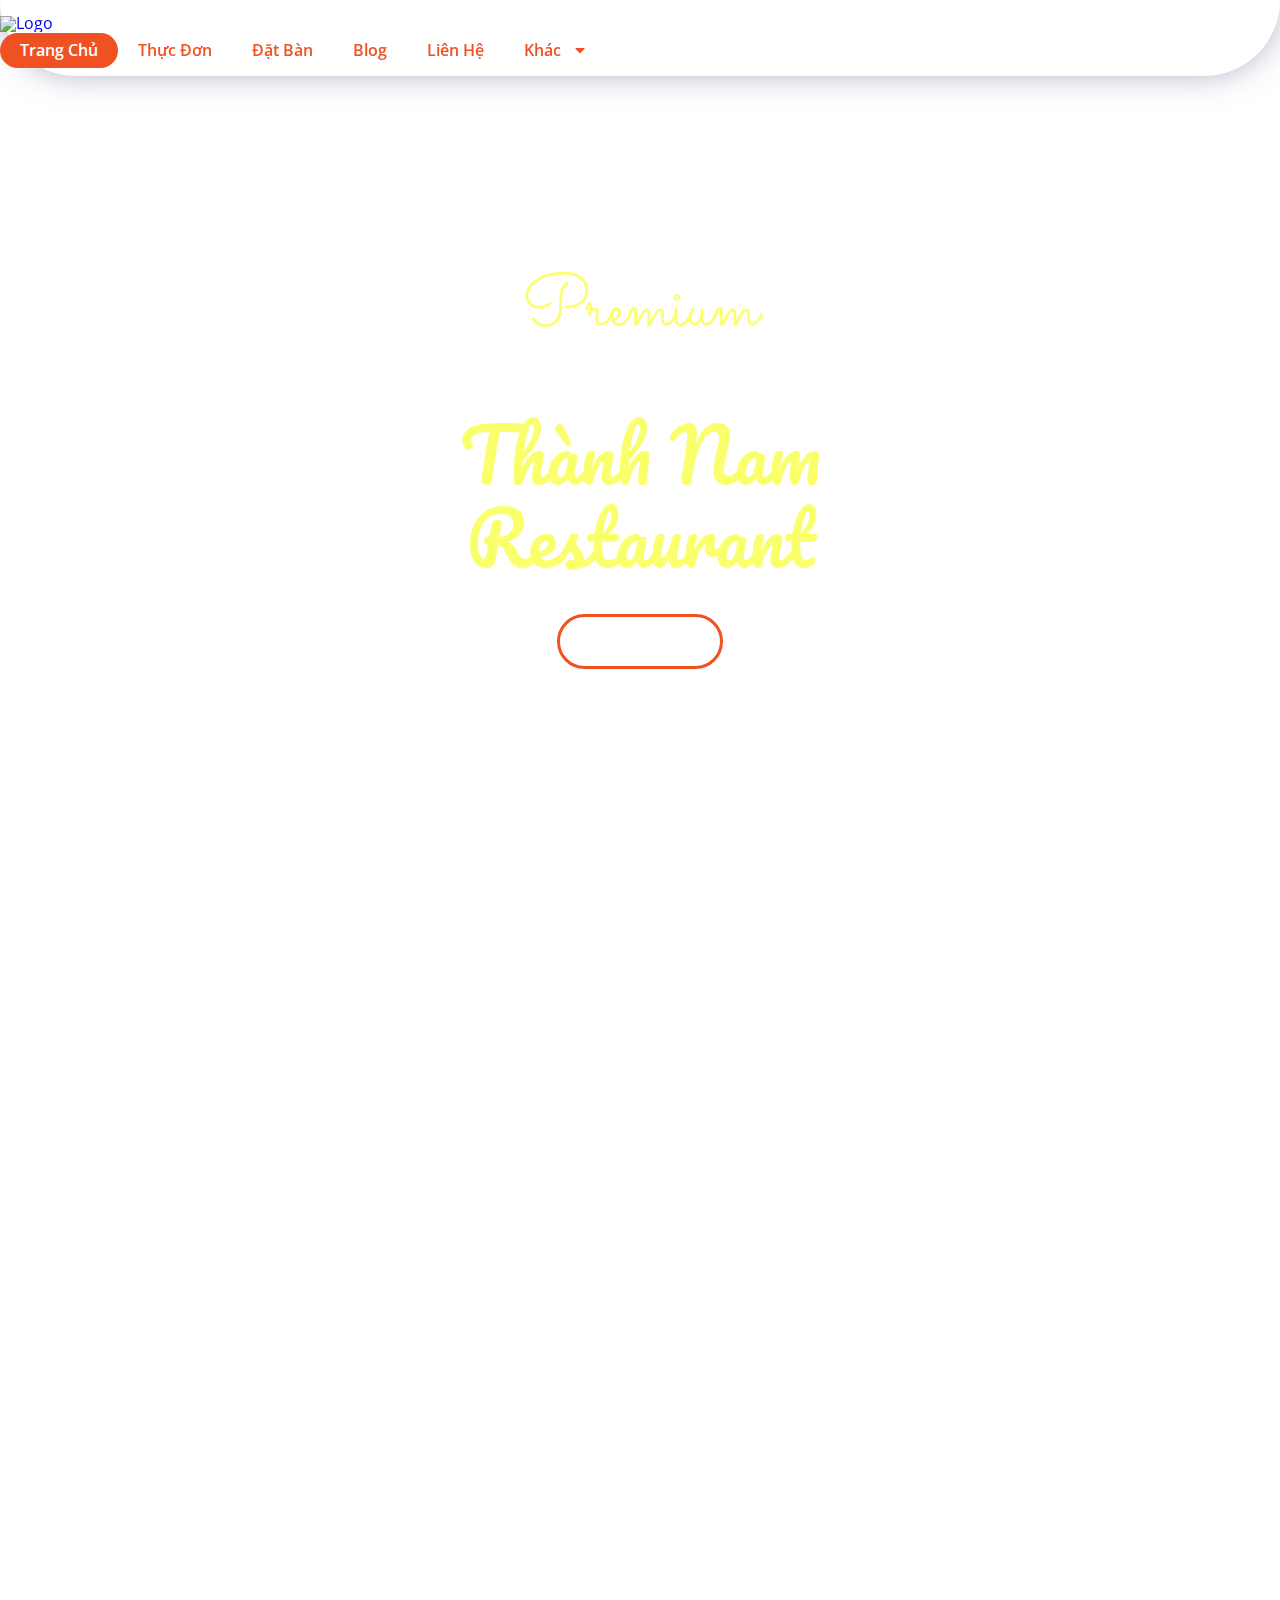
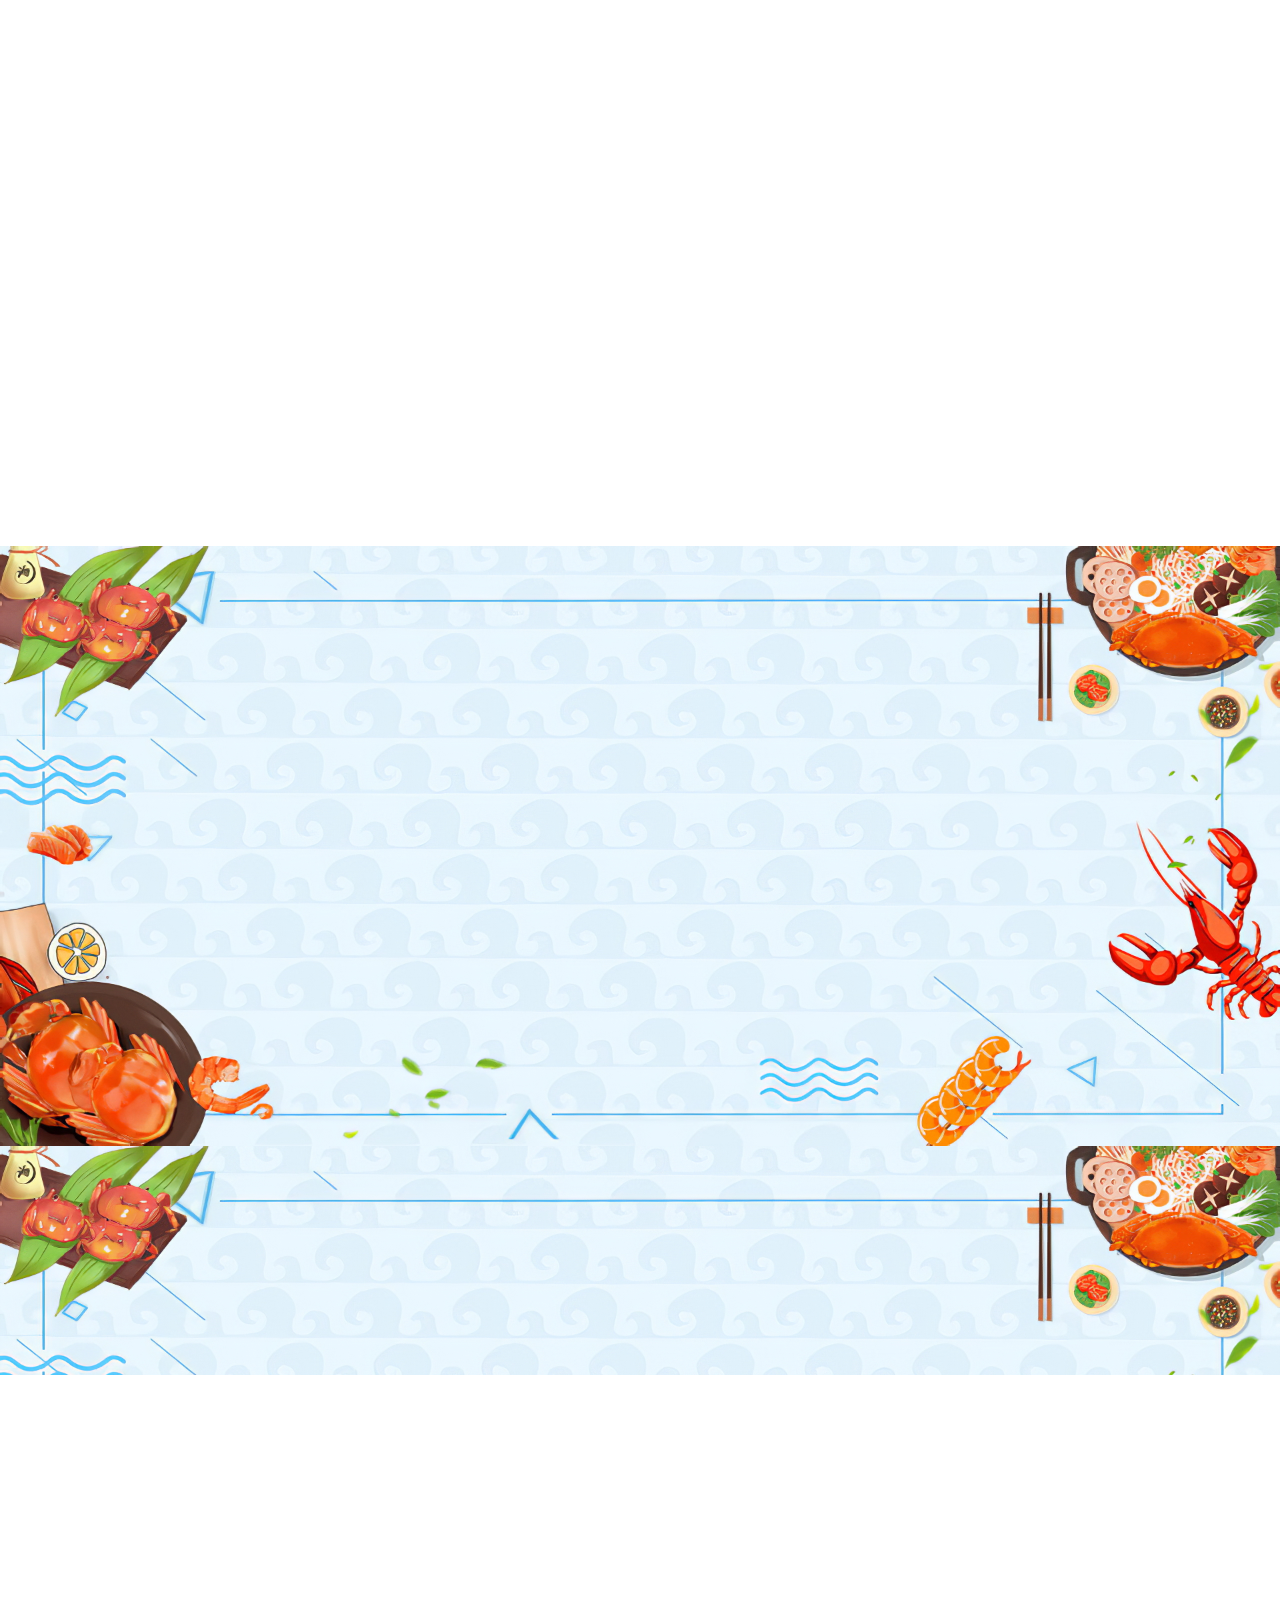
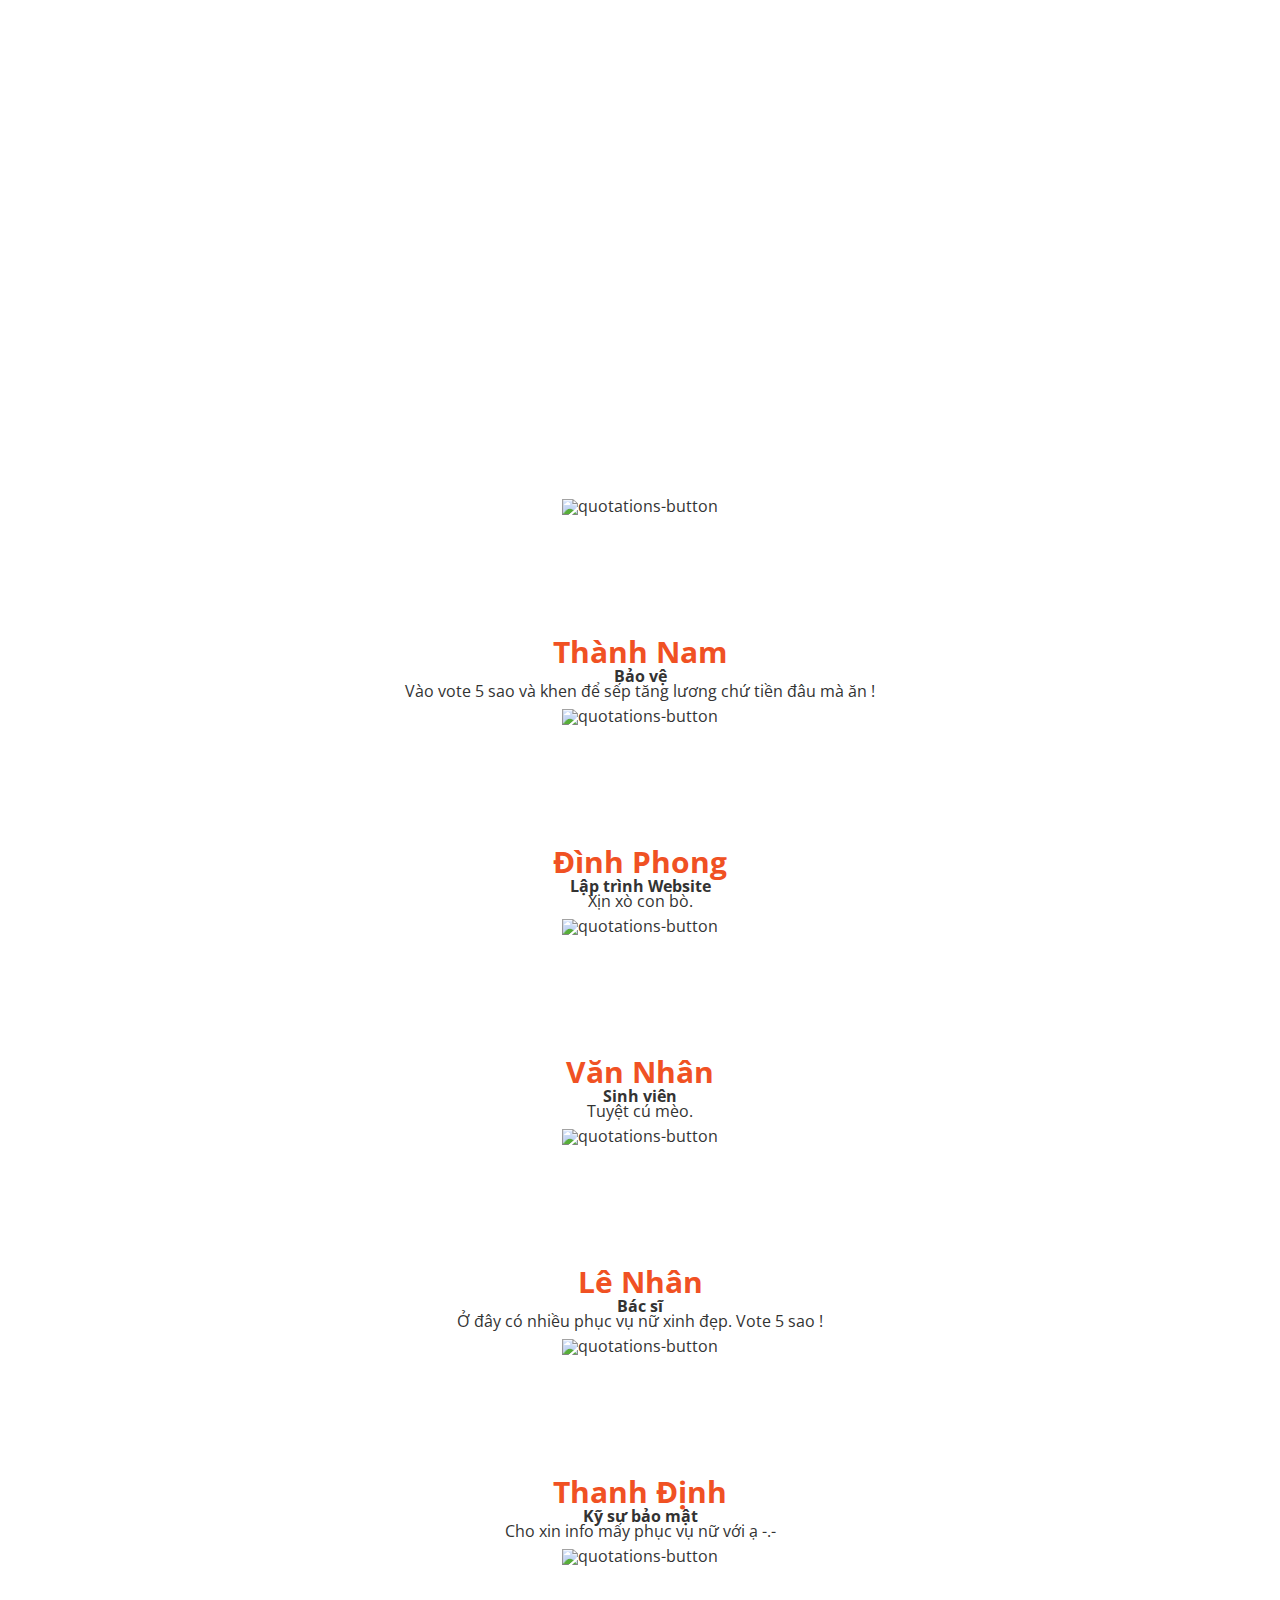
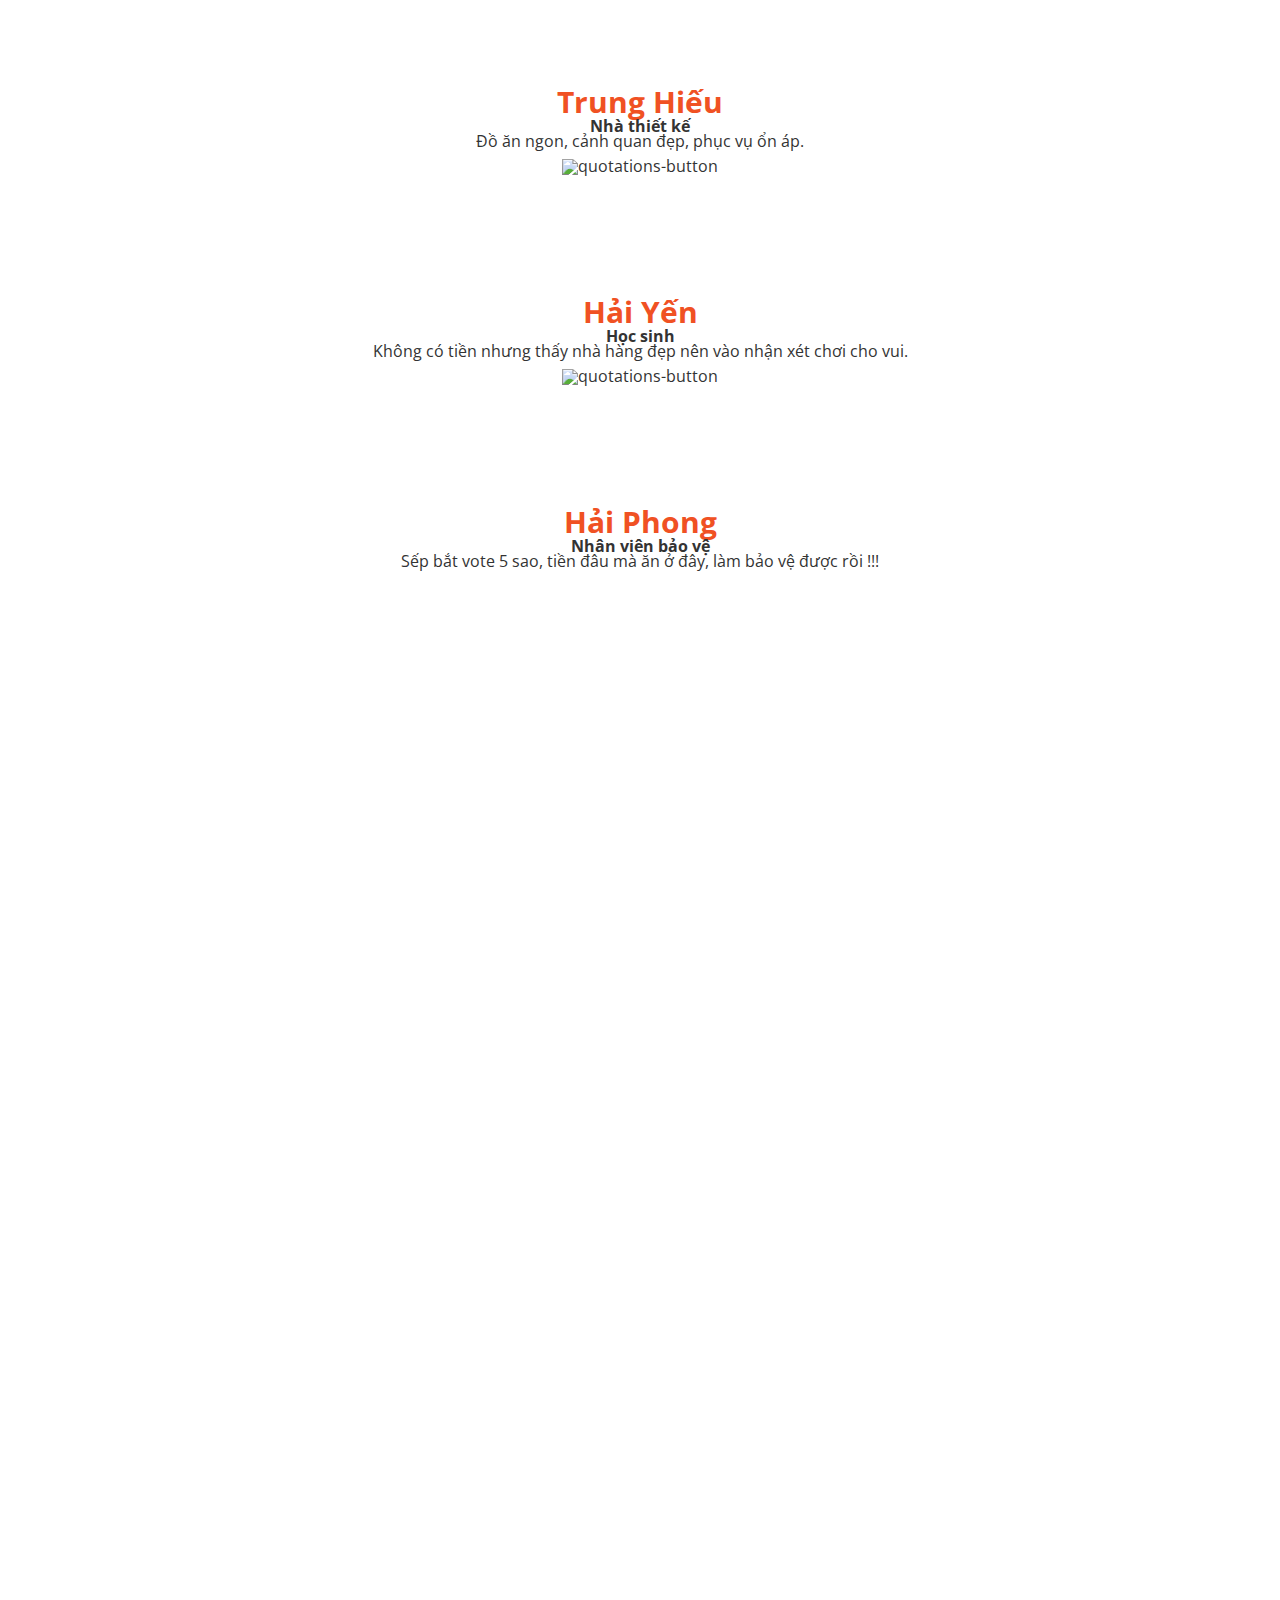
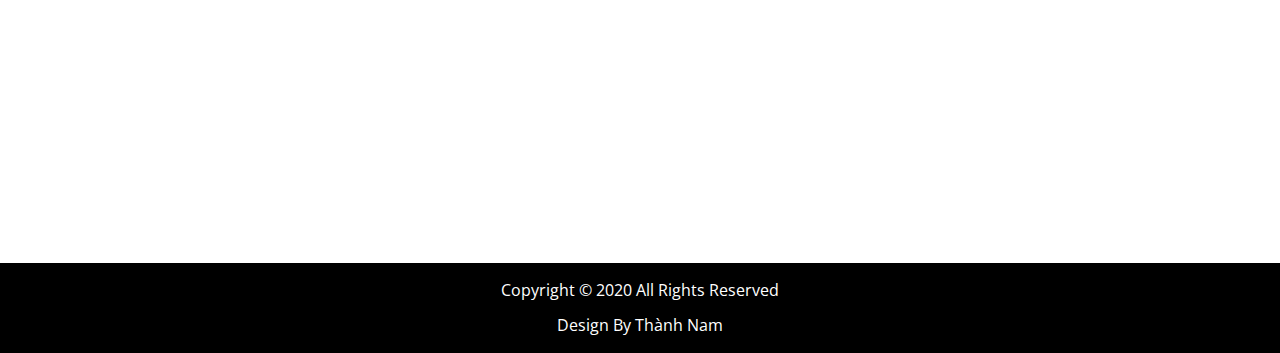
==== commit 75bc608a: "Update ver 1.9.6" ====
--- a/index.html
+++ b/index.html
@@ -37,18 +37,19 @@
 
     <!-- Font Awesome -->
     <link rel="stylesheet" href="https://cdnjs.cloudflare.com/ajax/libs/font-awesome/5.14.0/css/all.min.css">
-
 </head>
 
 <body>
-    <div class="grid">
+    <div class="grid" style="overflow:hidden">
         <!-- header -->
         <header class="header fixed-top">
             <div class="navbar">
                 <!-- nav pc -->
                 <nav class="grid wide row">
                     <div class="navbar__left">
-                        <a href="index.html"><img src="images/logo-brand.png" alt="logo"></a>
+                        <a href="index.html">
+                            <img src="images/logo-brand.png" alt="logo">
+                        </a>
                     </div>
                     <div class="navbar__right hide-on-mobile-tablet">
                         <ul>
@@ -139,19 +140,12 @@
                                     Restaurant</span></h2>
                         </div>
                         <div class="about__desc-details">
-                            <p>Lorem ipsum dolor sit amet consectetur adipisicing elit. Maiores commodi sed fuga
-                                dolores
-                                veritatis
-                                ipsa reiciendis, dignissimos nihil accusantium? Quam natus distinctio dolore
-                                praesentium
-                                excepturi!
-                                Dolore necessitatibus corporis assumenda adipisci.</p>
-                            <p>Lorem ipsum dolor sit amet consectetur adipisicing elit. Rerum ullam sint dolor quas
-                                quidem
-                                accusamus quos nam nesciunt accusantium qui autem, molestias cupiditate quam
-                                assumenda
-                                ea
-                                reprehenderit quae laudantium vel.</p>
+                            <p>Đến với nhà hàng Thành Nam với không gian lịch sự thực khách không những
+                                ăn ngon thưởng thức nghệ thuật ẩm thực với các món ăn từ Tây sang Á mà còn đảm bảo vệ
+                                sinh
+                                an toàn sức khỏe tuyệt đối là sự lựa chọn hoàn hảo cho quý khách hàng muốn tổ chức đặt
+                                tiệc sinh nhật, đặt tiệc cho công ty, đặt tiệc hội họp bạn bè, đặt tiệc cho tour
+                                khách tham quan du lịch.</p>
                         </div>
                         <div class="about__desc-book">
                             <a class="btn" href="book-a-table.html">Đặt Bàn</a>
@@ -190,6 +184,7 @@
             </div>
         </section>
         <!-- end qoute -->
+
 
         <!-- special menu -->
         <section class="grid special-menu">
@@ -200,135 +195,136 @@
                 <div class="row">
                     <div class="col l-3 m-12 s-12" data-aos="fade-right">
                         <ul class="navbar-menu">
-                            <li><a class="active navbar-link" href="#All">Tất Cả</a></li>
-                            <li><a class="navbar-link" href="#Drink">Thức Uống</a></li>
-                            <li><a class="navbar-link" href="#Lunch">Bữa Trưa</a></li>
-                            <li><a class="navbar-link" href="#Dinner">Bữa Tối</a></li>
+                            <li index="0"><a class="active navbar-link" href="javascript:;">Tất Cả</a></li>
+                            <li index="1"><a class="navbar-link" href="javascript:;">Thức Uống</a></li>
+                            <li index="2"><a class="navbar-link" href="javascript:;">Bữa Trưa</a></li>
+                            <li index="3"><a class="navbar-link" href="javascript:;">Bữa Tối</a></li>
                         </ul>
                     </div>
                     <div class="col l-9 m-12 s-12" data-aos="fade-left">
-                        <div class=" row fixed-row--margin">
-                            <div class="col l-4 m-6 s-12 padding-items--mobile">
-                                <div class="menu-items">
-                                    <img src="images/img-01.jpg" alt="drink 1">
-                                    <p class="menu-items__details">Xem chi tiết</p>
-                                    <div class="info">
-                                        <div class="info__details">
-                                            <h4>Special Drinks 1</h4>
-                                            <p>Description here</p>
-                                            <h4>Price here</h4>
-                                        </div>
-                                    </div>
-                                </div>
-                            </div>
-                            <div class="col l-4 m-6 s-12 padding-items--mobile">
-                                <div class="menu-items">
-                                    <img src="images/img-02.jpg" alt="drink 2">
-                                    <p class="menu-items__details">Xem chi tiết</p>
-                                    <div class="info">
-                                        <div class="info__details">
-                                            <h4>Special Drinks 2</h4>
-                                            <p>Description here</p>
-                                            <h4>Price here</h4>
-                                        </div>
-                                    </div>
-                                </div>
-                            </div>
-                            <div class="col l-4 m-6 s-12 padding-items--mobile">
-                                <div class="menu-items">
-                                    <img src="images/img-03.jpg" alt="drink 3">
-                                    <p class="menu-items__details">Xem chi tiết</p>
-                                    <div class="info">
-                                        <div class="info__details">
-                                            <h4>Special Drinks 3</h4>
-                                            <p>Description here</p>
-                                            <h4>Price here</h4>
-                                        </div>
-                                    </div>
-                                </div>
-                            </div>
-                            <div class="col l-4 m-6 s-12 padding-items--mobile">
-                                <div class="menu-items">
-                                    <img src="images/img-04.jpg" alt="lunch 1">
-                                    <p class="menu-items__details">Xem chi tiết</p>
-                                    <div class="info">
-                                        <div class="info__details">
-                                            <h4>Special Lunch 1</h4>
-                                            <p>Description here</p>
-                                            <h4>Price here</h4>
-                                        </div>
-                                    </div>
-                                </div>
-                            </div>
-                            <div class="col l-4 m-6 s-12 padding-items--mobile">
-                                <div class="menu-items">
-                                    <img src="images/img-05.jpg" alt="lunch 2">
-                                    <p class="menu-items__details">Xem chi tiết</p>
-                                    <div class="info">
-                                        <div class="info__details">
-                                            <h4>Special Lunch 2</h4>
-                                            <p>Description here</p>
-                                            <h4>Price here</h4>
-                                        </div>
-                                    </div>
-                                </div>
-                            </div>
-                            <div class="col l-4 m-6 s-12 padding-items--mobile">
-                                <div class="menu-items">
-                                    <img src="images/img-06.jpg" alt="lunch 3">
-                                    <p class="menu-items__details">Xem chi tiết</p>
-                                    <div class="info">
-                                        <div class="info__details">
-                                            <h4>Special Lunch 3</h4>
-                                            <p>Description here</p>
-                                            <h4>Price here</h4>
-                                        </div>
-                                    </div>
-                                </div>
-                            </div>
-                            <div class="col l-4 m-6 s-12 padding-items--mobile">
-                                <div class="menu-items">
-                                    <img src="images/img-07.jpg" alt="dinner 1">
-                                    <p class="menu-items__details">Xem chi tiết</p>
-                                    <div class="info">
-                                        <div class="info__details">
-                                            <h4>Special Dinner 1</h4>
-                                            <p>Description here</p>
-                                            <h4>Price here</h4>
-                                        </div>
-                                    </div>
-                                </div>
-                            </div>
-                            <div class="col l-4 m-6 s-12 padding-items--mobile">
-                                <div class="menu-items">
-                                    <img src="images/img-08.jpg" alt="dinner 2">
-                                    <p class="menu-items__details">Xem chi tiết</p>
-                                    <div class="info">
-                                        <div class="info__details">
-                                            <h4>Special Dinner 2</h4>
-                                            <p>Description here</p>
-                                            <h4>Price here</h4>
-                                        </div>
-                                    </div>
-                                </div>
-                            </div>
-                            <div class="col l-4 m-6 s-12 padding-items--mobile">
-                                <div class="menu-items">
-                                    <img src="images/img-09.jpg" alt="dinner 3">
-                                    <p class="menu-items__details">Xem chi tiết</p>
-                                    <div class="info">
-                                        <div class="info__details">
-                                            <h4>Special Dinner 3</h4>
-                                            <p>Description here</p>
-                                            <h4>Price here</h4>
-                                        </div>
-                                    </div>
-                                </div>
-                            </div>
-                        </div>
-                    </div>
-                </div>
-            </div>
+                        <div class="row fixed-row--margin menu-list">
+                            <!-- menu list drink -->
+                            <div class="col l-4 m-6 s-12 padding-items--mobile menu-list__items-drink">
+                                <div class="menu-items">
+                                    <img src="images/img-drink-01-tra.jpg" alt="drink 1">
+                                    <p class="menu-items__sale">Sale <br> <span class="discount">30%</span></p>
+                                    <p class="menu-items__details">Xem chi tiết</p>
+                                    <div class="info">
+                                        <div class="info__details">
+                                            <h4>Trà Quế Hương</h4>
+                                            <h4>Giá: <del><span class="price">1$</span></del><span
+                                                    class="price-discount"></span></h4>
+                                        </div>
+                                    </div>
+                                </div>
+                            </div>
+                            <div class="col l-4 m-6 s-12 padding-items--mobile menu-list__items-drink">
+                                <div class="menu-items">
+                                    <img src="images/img-drink-02-travietquat.jpg" alt="drink 2">
+                                    <p class="menu-items__details">Xem chi tiết</p>
+                                    <div class="info">
+                                        <div class="info__details">
+                                            <h4>Trà Việt Quất</h4>
+                                            <h4>Giá: <span>1.1$</span></h4>
+                                        </div>
+                                    </div>
+                                </div>
+                            </div>
+                            <div class="col l-4 m-6 s-12 padding-items--mobile menu-list__items-drink">
+                                <div class="menu-items">
+                                    <img src="images/img-drink-03-ruouvangchile.jpg" alt="drink 3">
+                                    <p class="menu-items__sale">Sale <br> <span class="discount">10%</span></p>
+                                    <p class="menu-items__details">Xem chi tiết</p>
+                                    <div class="info">
+                                        <div class="info__details">
+                                            <h4>Rượu Vang Chile</h4>
+                                            <h4>Giá: <del><span class="price">12$</span></del><span
+                                                    class="price-discount"></span></h4>
+                                        </div>
+                                    </div>
+                                </div>
+                            </div>
+                            <!-- menu list lunch -->
+                            <div class="col l-4 m-6 s-12 padding-items--mobile menu-list__items-lunch">
+                                <div class="menu-items">
+                                    <img src="images/img-lunch-01-chemChepNewZealandHapThai.jpg" alt="lunch 1">
+                                    <p class="menu-items__sale">Sale <br> <span class="discount">5%</span></p>
+                                    <p class="menu-items__details">Xem chi tiết</p>
+                                    <div class="info">
+                                        <div class="info__details">
+                                            <h4>Chem Chép NewZealand Hấp Thái</h4>
+                                            <h4>Giá: <del><span class="price">2.2$</span></del><span
+                                                    class="price-discount"></span></h4>
+                                        </div>
+                                    </div>
+                                </div>
+                            </div>
+                            <div class="col l-4 m-6 s-12 padding-items--mobile menu-list__items-lunch">
+                                <div class="menu-items">
+                                    <img src="images/img-lunch-02-heoSuaQuay.jpg" alt="lunch 2">
+                                    <p class="menu-items__details">Xem chi tiết</p>
+                                    <div class="info">
+                                        <div class="info__details">
+                                            <h4>Heo Sữa Quay</h4>
+                                            <h4>Giá: <span>14$</span></h4>
+                                        </div>
+                                    </div>
+                                </div>
+                            </div>
+                            <div class="col l-4 m-6 s-12 padding-items--mobile menu-list__items-lunch">
+                                <div class="menu-items">
+                                    <img src="images/img-lunch-03-banhBao.jpg" alt="lunch 3">
+                                    <p class="menu-items__details">Xem chi tiết</p>
+                                    <div class="info">
+                                        <div class="info__details">
+                                            <h4>Bánh Bao</h4>
+                                            <h4>Giá: <span>0.5$</span></h4>
+                                        </div>
+                                    </div>
+                                </div>
+                            </div>
+                            <!-- menu list dinner -->
+                            <div class="col l-4 m-6 s-12 padding-items--mobile menu-list__items-dinner">
+                                <div class="menu-items">
+                                    <img src="images/img-dinner-01-cuaBotChienGion.jpg" alt="dinner 1">
+                                    <p class="menu-items__details">Xem chi tiết</p>
+                                    <div class="info">
+                                        <div class="info__details">
+                                            <h4>Cua Bột Xào Chiên Giòn</h4>
+                                            <h4>Giá: <span>6$</span></h4>
+                                        </div>
+                                    </div>
+                                </div>
+                            </div>
+                            <div class="col l-4 m-6 s-12 padding-items--mobile menu-list__items-dinner">
+                                <div class="menu-items">
+                                    <img src="images/img-dinner-02-GoiXoai.jpg" alt="dinner 2">
+                                    <p class="menu-items__sale">Sale <br> <span class="discount">15%</span></p>
+                                    <p class="menu-items__details">Xem chi tiết</p>
+                                    <div class="info">
+                                        <div class="info__details">
+                                            <h4>Gỏi Xoài</h4>
+                                            <h4>Giá: <del><span class="price">6$</span></del><span
+                                                    class="price-discount"></span></h4>
+                                        </div>
+                                    </div>
+                                </div>
+                            </div>
+                            <div class="col l-4 m-6 s-12 padding-items--mobile menu-list__items-dinner">
+                                <div class="menu-items">
+                                    <img src="images/img-dinner-03-chanGioNamHuong.jpg" alt="dinner 3">
+                                    <p class="menu-items__details">Xem chi tiết</p>
+                                    <div class="info">
+                                        <div class="info__details">
+                                            <h4>Chân Giò Nấm Hương</h4>
+                                            <h4>Giá: <span>4$</span></h4>
+                                        </div>
+                                    </div>
+                                </div>
+                            </div>
+                        </div>
+                    </div>
+                </div>
         </section>
         <!-- end special menu -->
 
@@ -385,79 +381,79 @@
                                 <img src="images/quotations-button.png" alt="quotations-button">
                             </div>
                             <div class="col l-12 m-12 s-12 carousel-items__info">
-                                <h3>Customer name here</h3>
-                                <h4>Customer job</h4>
-                                <p>Reviews here</p>
-                            </div>
-                        </div>
-                        <div class="row carousel-items">
-                            <div class="col l-12 m-12 s-0 carousel-items__img">
-                                <img src="images/quotations-button.png" alt="quotations-button">
-                            </div>
-                            <div class="col l-12 m-12 s-12 carousel-items__info">
-                                <h3>Customer name here</h3>
-                                <h4>Customer job</h4>
-                                <p>Reviews here</p>
-                            </div>
-                        </div>
-                        <div class="row carousel-items">
-                            <div class="col l-12 m-12 s-0 carousel-items__img">
-                                <img src="images/quotations-button.png" alt="quotations-button">
-                            </div>
-                            <div class="col l-12 m-12 s-12 carousel-items__info">
-                                <h3>Customer name here</h3>
-                                <h4>Customer job</h4>
-                                <p>Reviews here</p>
-                            </div>
-                        </div>
-                        <div class="row carousel-items">
-                            <div class="col l-12 m-12 s-0 carousel-items__img">
-                                <img src="images/quotations-button.png" alt="quotations-button">
-                            </div>
-                            <div class="col l-12 m-12 s-12 carousel-items__info">
-                                <h3>Customer name here</h3>
-                                <h4>Customer job</h4>
-                                <p>Reviews here</p>
-                            </div>
-                        </div>
-                        <div class="row carousel-items">
-                            <div class="col l-12 m-12 s-0 carousel-items__img">
-                                <img src="images/quotations-button.png" alt="quotations-button">
-                            </div>
-                            <div class="col l-12 m-12 s-12 carousel-items__info">
-                                <h3>Customer name here</h3>
-                                <h4>Customer job</h4>
-                                <p>Reviews here</p>
-                            </div>
-                        </div>
-                        <div class="row carousel-items">
-                            <div class="col l-12 m-12 s-0 carousel-items__img">
-                                <img src="images/quotations-button.png" alt="quotations-button">
-                            </div>
-                            <div class="col l-12 m-12 s-12 carousel-items__info">
-                                <h3>Customer name here</h3>
-                                <h4>Customer job</h4>
-                                <p>Reviews here</p>
-                            </div>
-                        </div>
-                        <div class="row carousel-items">
-                            <div class="col l-12 m-12 s-0 carousel-items__img">
-                                <img src="images/quotations-button.png" alt="quotations-button">
-                            </div>
-                            <div class="col l-12 m-12 s-12 carousel-items__info">
-                                <h3>Customer name here</h3>
-                                <h4>Customer job</h4>
-                                <p>Reviews here</p>
-                            </div>
-                        </div>
-                        <div class="row carousel-items">
-                            <div class="col l-12 m-12 s-0 carousel-items__img">
-                                <img src="images/quotations-button.png" alt="quotations-button">
-                            </div>
-                            <div class="col l-12 m-12 s-12 carousel-items__info">
-                                <h3>Customer name here</h3>
-                                <h4>Customer job</h4>
-                                <p>Reviews here</p>
+                                <h3>Thành Nam</h3>
+                                <h4>Bảo vệ</h4>
+                                <p>Vào vote 5 sao và khen để sếp tăng lương chứ tiền đâu mà ăn !</p>
+                            </div>
+                        </div>
+                        <div class="row carousel-items">
+                            <div class="col l-12 m-12 s-0 carousel-items__img">
+                                <img src="images/quotations-button.png" alt="quotations-button">
+                            </div>
+                            <div class="col l-12 m-12 s-12 carousel-items__info">
+                                <h3>Đình Phong</h3>
+                                <h4>Lập trình Website</h4>
+                                <p>Xịn xò con bò.</p>
+                            </div>
+                        </div>
+                        <div class="row carousel-items">
+                            <div class="col l-12 m-12 s-0 carousel-items__img">
+                                <img src="images/quotations-button.png" alt="quotations-button">
+                            </div>
+                            <div class="col l-12 m-12 s-12 carousel-items__info">
+                                <h3>Văn Nhân</h3>
+                                <h4>Sinh viên</h4>
+                                <p>Tuyệt cú mèo.</p>
+                            </div>
+                        </div>
+                        <div class="row carousel-items">
+                            <div class="col l-12 m-12 s-0 carousel-items__img">
+                                <img src="images/quotations-button.png" alt="quotations-button">
+                            </div>
+                            <div class="col l-12 m-12 s-12 carousel-items__info">
+                                <h3>Lê Nhân</h3>
+                                <h4>Bác sĩ</h4>
+                                <p>Ở đây có nhiều phục vụ nữ xinh đẹp. Vote 5 sao !</p>
+                            </div>
+                        </div>
+                        <div class="row carousel-items">
+                            <div class="col l-12 m-12 s-0 carousel-items__img">
+                                <img src="images/quotations-button.png" alt="quotations-button">
+                            </div>
+                            <div class="col l-12 m-12 s-12 carousel-items__info">
+                                <h3>Thanh Định</h3>
+                                <h4>Kỹ sư bảo mật</h4>
+                                <p>Cho xin info mấy phục vụ nữ với ạ -.-</p>
+                            </div>
+                        </div>
+                        <div class="row carousel-items">
+                            <div class="col l-12 m-12 s-0 carousel-items__img">
+                                <img src="images/quotations-button.png" alt="quotations-button">
+                            </div>
+                            <div class="col l-12 m-12 s-12 carousel-items__info">
+                                <h3>Trung Hiếu</h3>
+                                <h4>Nhà thiết kế</h4>
+                                <p>Đồ ăn ngon, cảnh quan đẹp, phục vụ ổn áp.</p>
+                            </div>
+                        </div>
+                        <div class="row carousel-items">
+                            <div class="col l-12 m-12 s-0 carousel-items__img">
+                                <img src="images/quotations-button.png" alt="quotations-button">
+                            </div>
+                            <div class="col l-12 m-12 s-12 carousel-items__info">
+                                <h3>Hải Yến</h3>
+                                <h4>Học sinh</h4>
+                                <p>Không có tiền nhưng thấy nhà hàng đẹp nên vào nhận xét chơi cho vui.</p>
+                            </div>
+                        </div>
+                        <div class="row carousel-items">
+                            <div class="col l-12 m-12 s-0 carousel-items__img">
+                                <img src="images/quotations-button.png" alt="quotations-button">
+                            </div>
+                            <div class="col l-12 m-12 s-12 carousel-items__info">
+                                <h3>Hải Phong</h3>
+                                <h4>Nhân viên bảo vệ</h4>
+                                <p>Sếp bắt vote 5 sao, tiền đâu mà ăn ở đây, làm bảo vệ được rồi !!!</p>
                             </div>
                         </div>
                     </div>
@@ -467,7 +463,7 @@
         <!-- end customer reviews -->
 
         <!-- footer -->
-        <footer class="footer" id="go-to-contact">
+        <footer class="footer">
             <!-- footer top -->
             <div class="footer__top">
                 <div class="grid wide">
@@ -515,11 +511,9 @@
                                         <h3>Về Chúng Tôi</h3>
                                     </div>
                                     <div class="footer__mid-items--details">
-                                        <p>Integer cursus scelerisque ipsum id efficitur. Donec a dui fringilla, gravida
-                                            lorem
-                                            ac,
-                                            semper magna. Aenean rhoncus ac lectus a interdum. Vivamus semper posuere
-                                            dui.
+                                        <p>Sự hài lòng của quý khách là niềm vinh hạnh của chúng tôi. Chúc quý khách có
+                                            1 bữa tiệc ngon miệng, chúng tôi luôn đồng hành và phục vụ hết mình. Xin cảm
+                                            ơn !!!
                                         </p>
                                     </div>
                                 </div>
@@ -529,8 +523,7 @@
                                     </div>
                                     <div class="footer__mid-items--details">
                                         <form action="javascript:void(0);">
-                                            <input type="email" placeholder="Nhập địa chỉ Email..." id="register"
-                                                required>
+                                            <input type="email" placeholder="Nhập địa chỉ Email..." id="register">
                                             <input type="submit" value="Đăng Ký" onclick="registerCheck()">
                                         </form>
                                         <ul class="social-items">
@@ -573,9 +566,9 @@
                                     </div>
                                     <div class="footer__mid-items--details">
                                         <p>Thứ Hai: Đóng Cửa</p>
-                                        <p>Thứ Ba - Thứ Tư: 9:00 AM - 10:00 PM</p>
-                                        <p>Thứ Năm - Thứ Sáu: 9:00AM - 10:00 PM</p>
-                                        <p>Thứ Bảy - Chủ Nhật: 5:00 PM - 10:00 PM</p>
+                                        <p>Thứ Ba - Thứ Tư: 9:AM - 10:PM</p>
+                                        <p>Thứ Năm - Thứ Sáu: 9:AM - 10:PM</p>
+                                        <p>Thứ Bảy - Chủ Nhật: 5:PM - 10:PM</p>
                                     </div>
                                 </div>
                             </div>
@@ -585,29 +578,14 @@
             </div>
 
             <!-- footer bottom -->
-            <div class="footer__bottom">
+            <div class="footer__bottom" id="go-to-contact">
                 <p>Copyright &copy; 2020 All Rights Reserved</p>
                 <p>Design By Thành Nam</p>
                 <a id="go-to-top" href="#goback"><i class="fas fa-angle-up"></i></a>
             </div>
         </footer>
-
         <!-- end footer -->
     </div>
-
-    <!-- Animation JS -->
-    <script src="https://unpkg.com/aos@next/dist/aos.js"></script>
-
-    <!-- Sweet Alert -->
-    <script src="https://unpkg.com/sweetalert/dist/sweetalert.min.js"></script>
-
-    <!-- All Flugins -->
-    <script src="https://ajax.googleapis.com/ajax/libs/jquery/3.3.1/jquery.min.js"></script>
-    <script src="js/baguetteBox.min.js"></script>
-    <script type="text/javascript" src="//cdn.jsdelivr.net/npm/slick-carousel@1.8.1/slick/slick.min.js"></script>
-
-    <!-- All File JS -->
-    <script src="js/main.js"></script>
 
     <!-- Load Facebook SDK for JavaScript -->
     <div id="fb-root"></div>
@@ -630,10 +608,24 @@
     </script>
 
     <!-- Your Chat Plugin code -->
-    <div class="fb-customerchat" attribution=setup_tool page_id="105825651245887"
+    <div class="fb-customerchat" attribution=setup_tool page_id="105825651245887" theme_color="#f05123"
         logged_in_greeting="Xin chào! Chúng tôi có thể giúp được gì cho bạn ?"
         logged_out_greeting="Xin chào! Chúng tôi có thể giúp được gì cho bạn ?">
     </div>
+
+    <!-- Animation JS -->
+    <script src="https://unpkg.com/aos@next/dist/aos.js"></script>
+
+    <!-- Sweet Alert -->
+    <script src="https://unpkg.com/sweetalert/dist/sweetalert.min.js"></script>
+
+    <!-- All Flugins -->
+    <script src="https://ajax.googleapis.com/ajax/libs/jquery/3.3.1/jquery.min.js"></script>
+    <script src="js/baguetteBox.min.js"></script>
+    <script type="text/javascript" src="//cdn.jsdelivr.net/npm/slick-carousel@1.8.1/slick/slick.min.js"></script>
+
+    <!-- All File JS -->
+    <script src="js/main.js"></script>
 </body>
 
 </html>--- a/css/index.css
+++ b/css/index.css
@@ -3,8 +3,7 @@
 -----------------------------------------------*/
 @import url("https://fonts.googleapis.com/css2?family=Sacramento&display=swap");
 @import url("https://fonts.googleapis.com/css2?family=Pacifico&display=swap");
-@import url("https://fonts.googleapis.com/css2?family=Roboto:ital,wght@0,400;0,500;1,300;1,700&display=swap");
-
+@import url("https://fonts.googleapis.com/css2?family=Charmonman:wght@400;700&display=swap");
 /*----------------------------------------------
     IMPORT FILES
 -----------------------------------------------*/
@@ -179,7 +178,7 @@
   ---------------------------------------------*/
 .special-menu {
   background: url(../images/SpecialMenu-bg-pc.jpg) repeat-y;
-  background-size: 100% 100%;
+  background-size: 100%;
   margin-top: 6rem;
 }
 
@@ -234,8 +233,7 @@
   height: auto;
 }
 
-.menu-items .menu-items__details,
-.menu-items .menu-items__sale {
+.menu-items .menu-items__details {
   position: absolute;
   bottom: 0;
   right: 0;
@@ -243,8 +241,9 @@
   width: 45%;
   height: auto;
 
-  padding: 0.5rem 0;
+  padding: 0 0.5rem;
   border: 0;
+  white-space: nowrap;
   text-align: center;
 
   color: var(--white-color);
@@ -254,16 +253,63 @@
 }
 
 .menu-items .menu-items__sale {
+  position: absolute;
   top: 0;
   left: 0;
-  width: 20%;
-  height: 2rem;
-}
+
+  padding: 0.5rem 1.5rem;
+  border: 0;
+
+  text-align: center;
+
+  color: var(--white-color);
+  background: var(--primary-color);
+
+  animation: swing infinite 3s;
+  transition: all ease 0.3s;
+}
+
 .menu-items:hover .menu-items__details,
 .menu-items:hover .menu-items__sale {
   display: none;
 }
 
+.menu-items .menu-items__sale::before {
+  content: "";
+
+  position: absolute;
+  top: 0;
+  left: 0;
+
+  width: 0;
+  height: 0;
+
+  border-top: 17px solid transparent;
+  border-left: 10px solid var(--white-color);
+  border-bottom: 17px solid transparent;
+
+  margin: 0 auto;
+  background: var(--primary-color);
+}
+
+.menu-items .menu-items__sale::after {
+  content: "";
+
+  position: absolute;
+  top: 0;
+  right: 0;
+
+  width: 0;
+  height: 0;
+
+  border-top: 17px solid transparent;
+  border-right: 10px solid var(--white-color);
+  border-bottom: 17px solid transparent;
+
+  margin: 0 auto;
+  background: var(--primary-color);
+}
+
 .info {
   position: absolute;
   bottom: 0;
@@ -295,18 +341,26 @@
   padding: 1rem;
 }
 
-.info__details h4:nth-child(3) {
-  border-top: 0.1rem dashed var(--black-color);
-  padding: 1rem 0;
-}
-
-.info__details p {
-  padding: 0.5rem 0;
+.info__details h4 {
+  text-align: center;
+}
+
+.info__details h4:first-child {
+  text-transform: capitalize;
+  padding: 2rem 2rem 1rem;
+}
+
+.info__details .price-discount {
+  padding: 0 1rem;
 }
 
 /*----------------------------------------------
   Garelly
   ---------------------------------------------*/
+.gallery {
+  padding: 5rem 0;
+}
+
 .gallery-items {
   padding: 1rem;
   overflow: hidden;
@@ -357,10 +411,14 @@
 }
 
 .carousel-items__info h3 {
-  font-size: 3.6rem;
+  font-size: 3rem;
   padding: 1rem 0;
 
   color: var(--primary-color);
+}
+
+.carousel-items__info h4 {
+  text-transform: initial;
 }
 
 .carousel-items__info p {
@@ -377,21 +435,22 @@
   background: url(../images/slider-01.jpg) no-repeat fixed center center;
 
   width: 100%;
-  height: 75vh;
-
-  padding: 1rem 0;
-
-  position: relative;
+  height: 100vh;
+
+  padding: 1rem 0 0;
 }
 
 .container-fluid--bg::before {
   content: "";
+
   background: var(--black-color);
-  opacity: 0.5;
+  opacity: 0.6;
+
   position: absolute;
   z-index: 1;
   left: 0;
   top: 0;
+
   width: 100%;
   height: 100%;
 }
@@ -408,10 +467,11 @@
 
 .header-page {
   font-size: 7.2rem;
-  font-family: "Roboto", sans-serif;
-  font-weight: 400;
+  font-family: "Charmonman", cursive;
 
   color: var(--yellow-color);
+
+  animation: zoomIn 1 2s;
 }
 
 .gallery {
@@ -427,7 +487,7 @@
 }
 /*  container-chef */
 .container-chef {
-  padding: 0 0 3rem;
+  padding: 5rem 0 3rem;
 }
 
 .our-team {
@@ -556,34 +616,85 @@
   padding: 4rem 0;
 }
 
+.form-group {
+  display: flex;
+  margin-bottom: 16px;
+  flex-direction: column;
+  padding: 0 3rem;
+}
+
+.form-label,
+.form-message {
+  text-align: left;
+}
+
+.form-label {
+  display: block;
+  font-weight: 700;
+  padding: 1rem 0;
+  line-height: 1.8rem;
+}
+
+.form-control {
+  height: 6rem;
+  padding: 0 2rem;
+  border: 0.1rem solid var(--gray-input-color);
+  border-radius: 0.5rem;
+  outline: none;
+}
+
+.form-control:hover {
+  border-color: var(--primary-color);
+}
+
+.form-group.invalid .form-control {
+  border-color: var(--error-color);
+}
+
+.form-group.invalid .form-message {
+  color: var(--error-color);
+}
+
+.form-message {
+  font-size: 1.6rem;
+  line-height: 1.6rem;
+  padding: 1rem 0 0;
+}
+
+.form-submit {
+  outline: none;
+  background-color: var(--primary-color);
+  padding: 2rem 3rem;
+  color: #fff;
+  border: none;
+  width: 100%;
+  border-radius: 2rem;
+  cursor: pointer;
+  transition: all ease 0.3s;
+}
+
+.form-submit:hover {
+  background-color: var(--secondary-color);
+}
+
+.required {
+  color: var(--red-color);
+}
+
 .book-a-table__input,
 .book-a-table__info {
   padding: 2rem 0 0;
 }
 
-.book-a-table h2 {
-  text-align: center;
-}
-
-.book-a-table label {
-  display: block;
-  padding: 1rem 0;
-}
-
-.book-a-table span {
-  color: var(--red-color);
+.book-a-table__input h3,
+.book-a-table__info h3 {
+  padding: 2rem 0;
+  text-align: center;
 }
 
 .book-a-table input,
 .book-a-table select {
-  display: block;
-  width: 100%;
-  padding: 1.5rem 0;
-}
-
-.book-a-table input[type="text"],
-.book-a-table input[type="number"] {
-  padding: 1.7rem 2rem;
+  width: 100%;
 }
 
 .book-a-table input:focus {
@@ -603,14 +714,6 @@
   transition: all 0.3s;
 }
 
-.book-a-table input[type="submit"]:hover {
-  background: var(--secondary-color);
-}
-
-.booking__items {
-  padding: 1rem 3rem;
-}
-
 .book-a-table__submit {
   margin: 0 auto;
   position: relative;
@@ -619,6 +722,10 @@
 /*--------------------------------------
   Blog Page
   --------------------------------------*/
+.container-fluid--bg__blog {
+  background: url(../images/slider-03.jpg) no-repeat fixed center center;
+}
+
 .blog {
   padding: 7rem 0 0;
 }
@@ -686,10 +793,12 @@
 .blog-items__details h3 {
   font-size: 2.4rem;
   padding: 1rem 0;
+  text-transform: initial;
 }
 
 .blog-items__details a {
   color: var(--text-color);
+  text-transform: initial;
 }
 
 .blog-items__details p {
--- a/css/style.css
+++ b/css/style.css
@@ -5,11 +5,12 @@
   background: var(--white-color);
   box-shadow: 0 0 3rem var(--shadow-color);
   border-radius: 0 0 10rem 10rem;
-  transition: all ease 0.3s;
-}
-
-.animate-header {
-  padding: 0.5rem 0 1rem 0;
+  padding: 0.8rem 0;
+  transition: padding ease 0.3s;
+}
+
+.header-padding {
+  padding: 0;
 }
 
 .header.fixed-top {
@@ -62,7 +63,6 @@
   border-radius: 3rem;
 
   color: var(--primary-color);
-  background: var(--white-color);
 
   transition: all 0.3s;
 }
@@ -326,7 +326,8 @@
 .footer__mid-subcribe input {
   display: block;
   width: 100%;
-  padding: 1.5rem 2rem;
+  line-height: 5rem;
+  padding: 0 2rem;
 }
 
 .footer__mid-subcribe input:focus {
--- a/css/responsive.css
+++ b/css/responsive.css
@@ -163,7 +163,7 @@
 
   .navbar-list {
     position: absolute;
-    top: 35%;
+    top: 40%;
     left: 50%;
 
     transform: translate(-50%, -50%);
@@ -177,6 +177,7 @@
     border-radius: 1rem;
     padding: 2rem 1.5rem;
     margin-left: 0;
+    white-space: nowrap;
     color: var(--white-color);
   }
 
@@ -306,4 +307,13 @@
   .header-page {
     font-size: 4rem;
   }
+
+  /*--------------------------------------
+    Book a table Page
+    --------------------------------------*/
+  .form-submit {
+    margin: 2rem auto;
+    width: 50%;
+    display: inherit;
+  }
 }
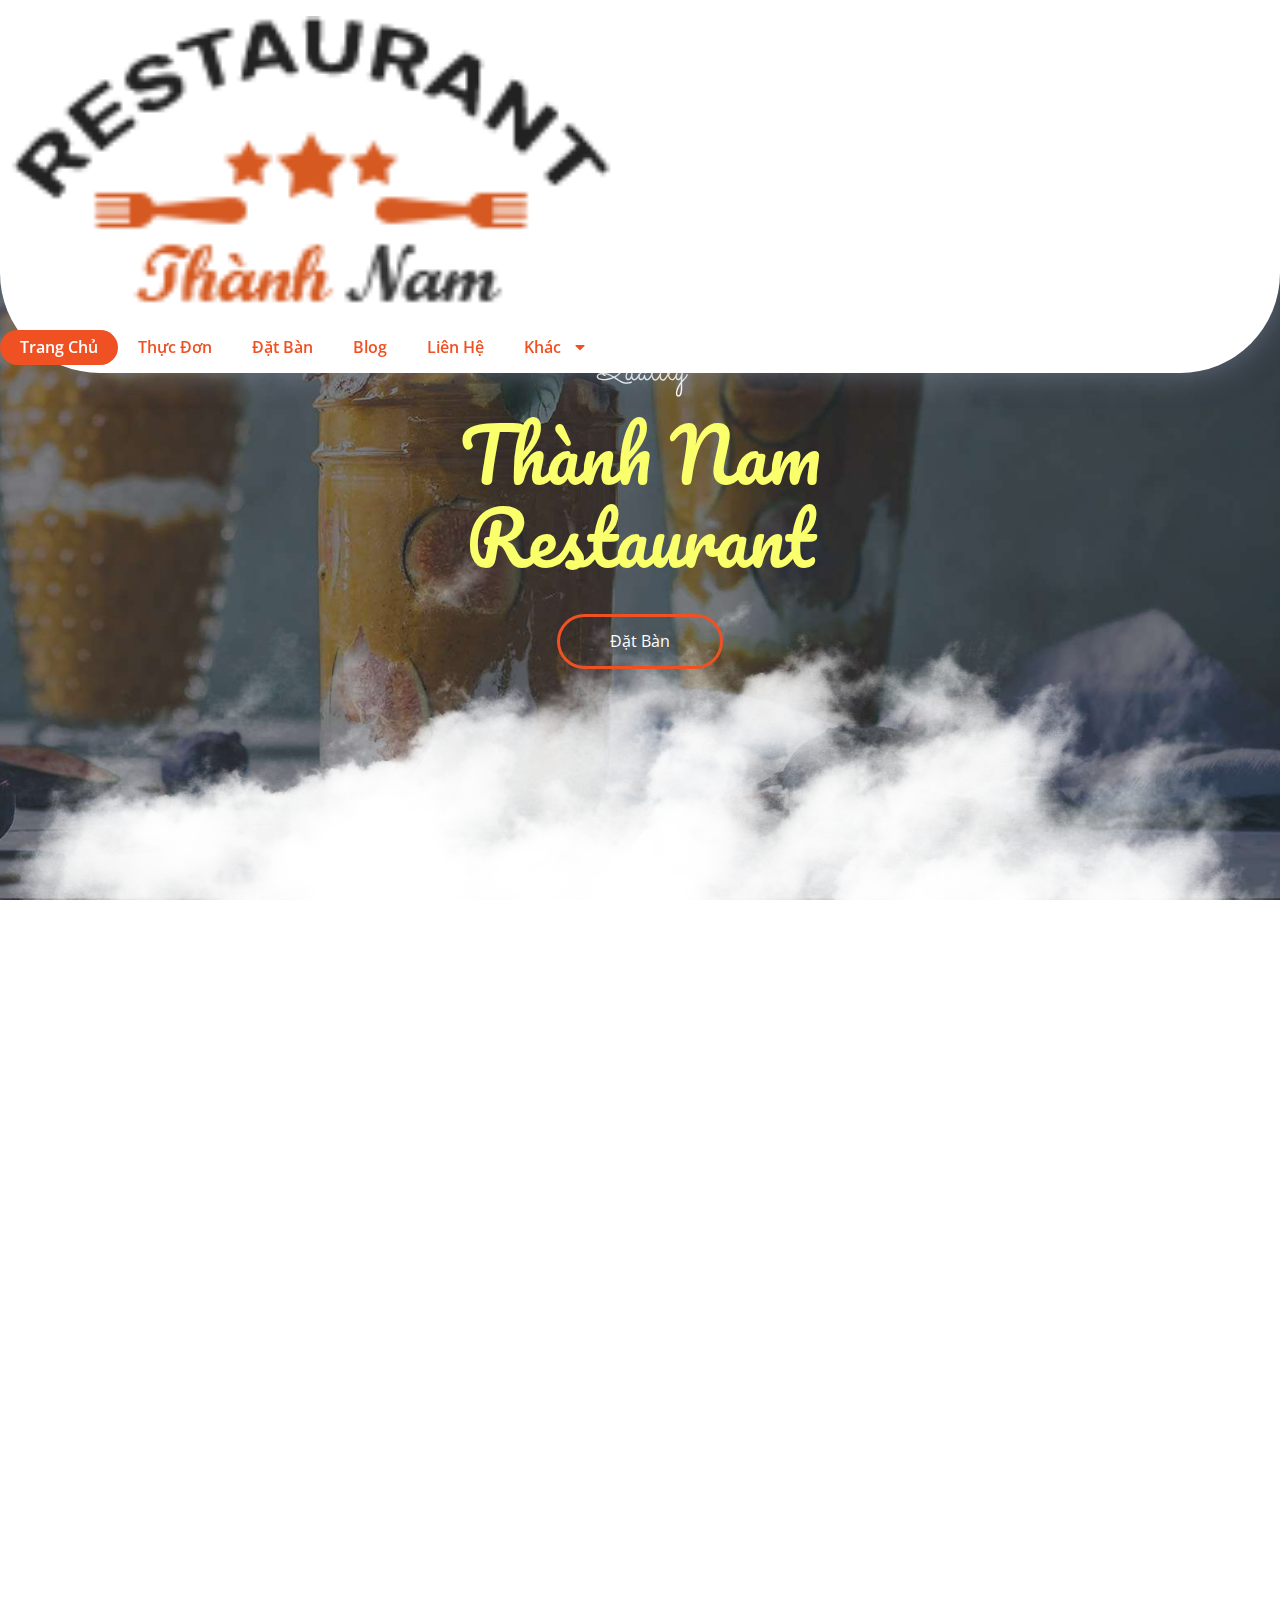
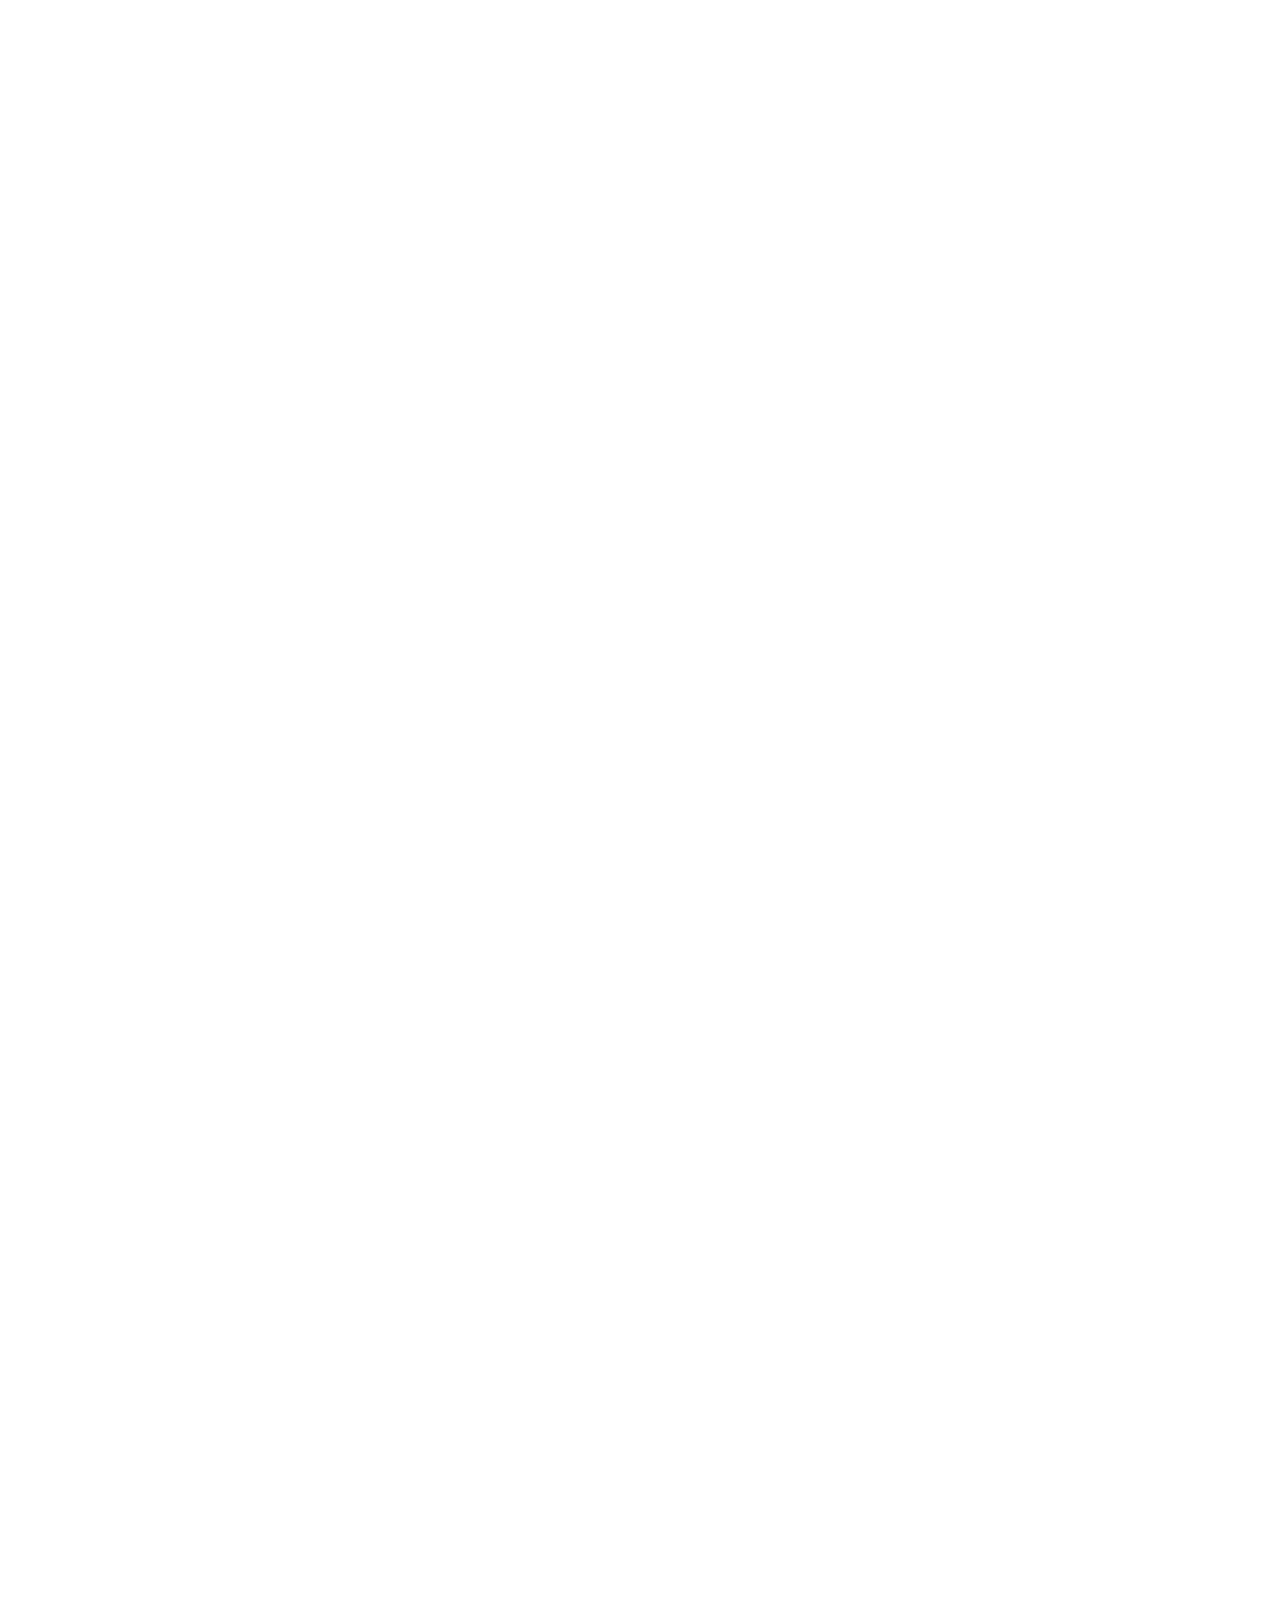
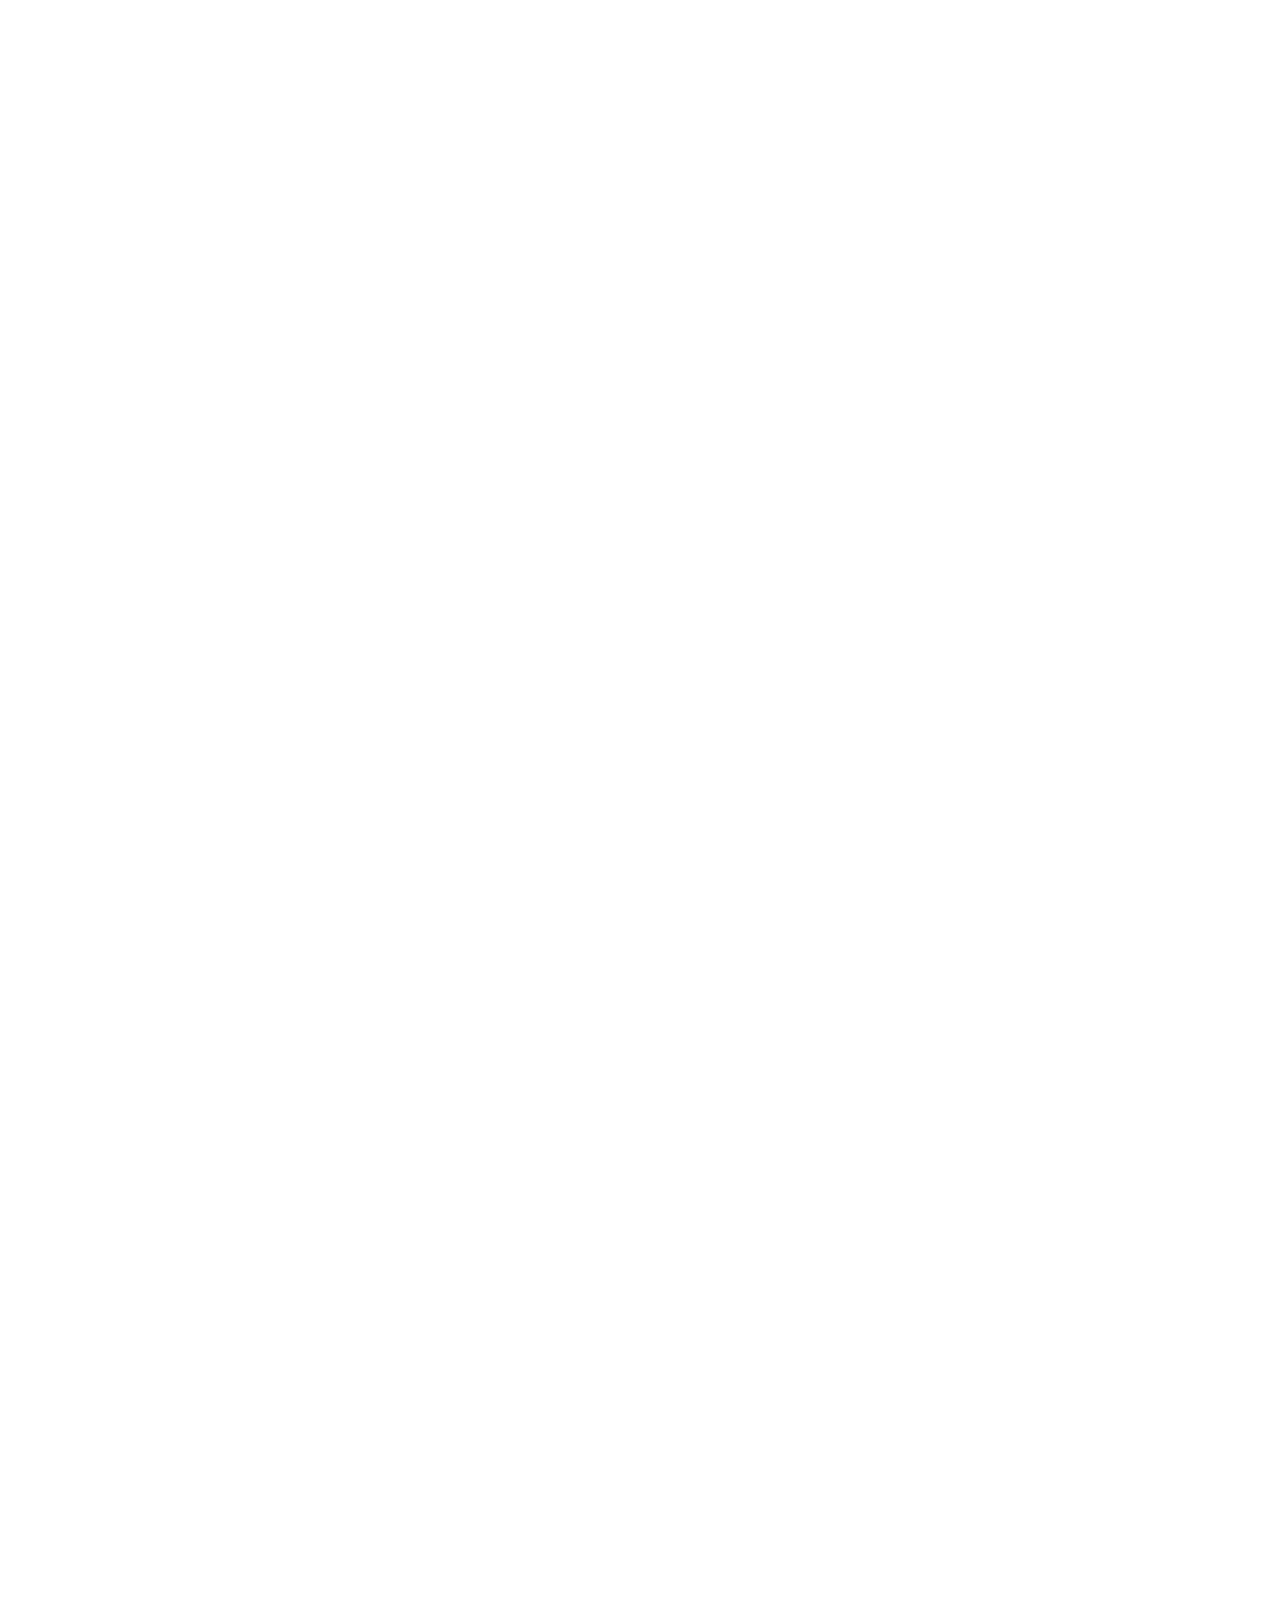
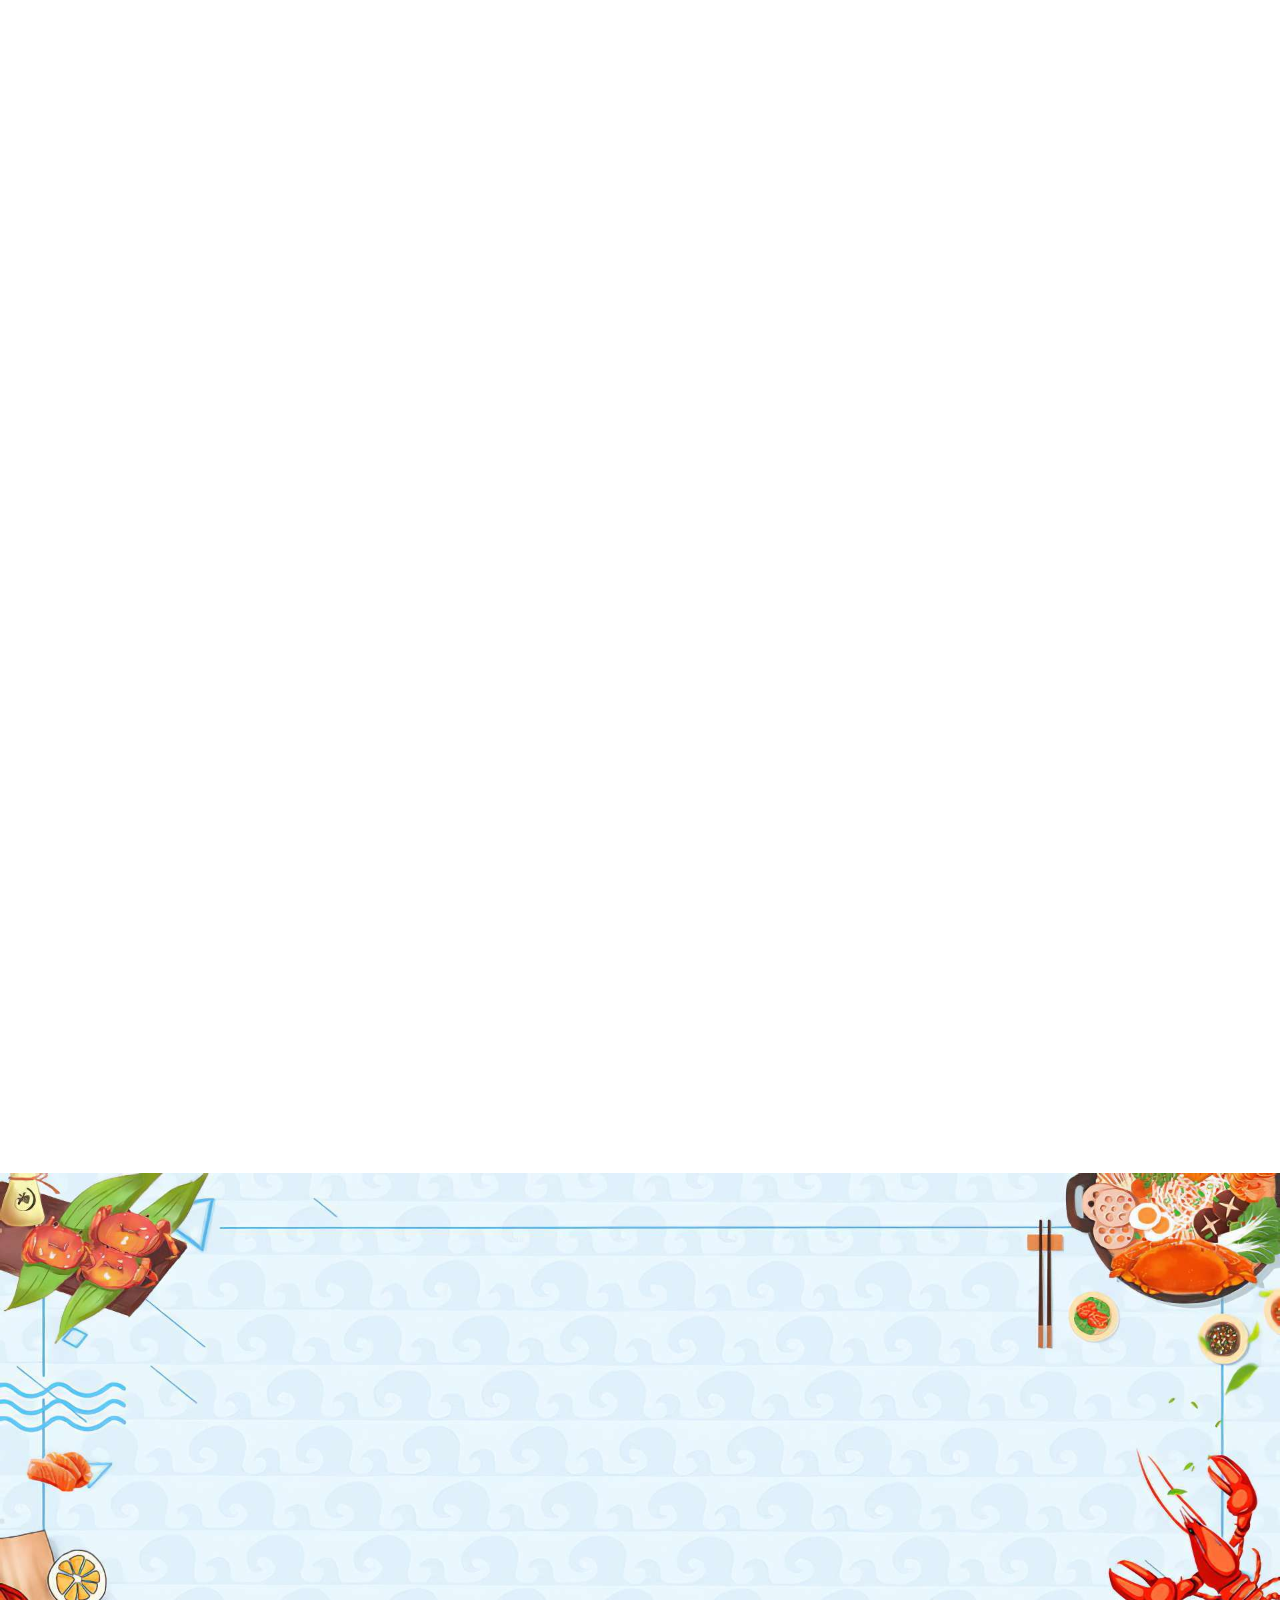
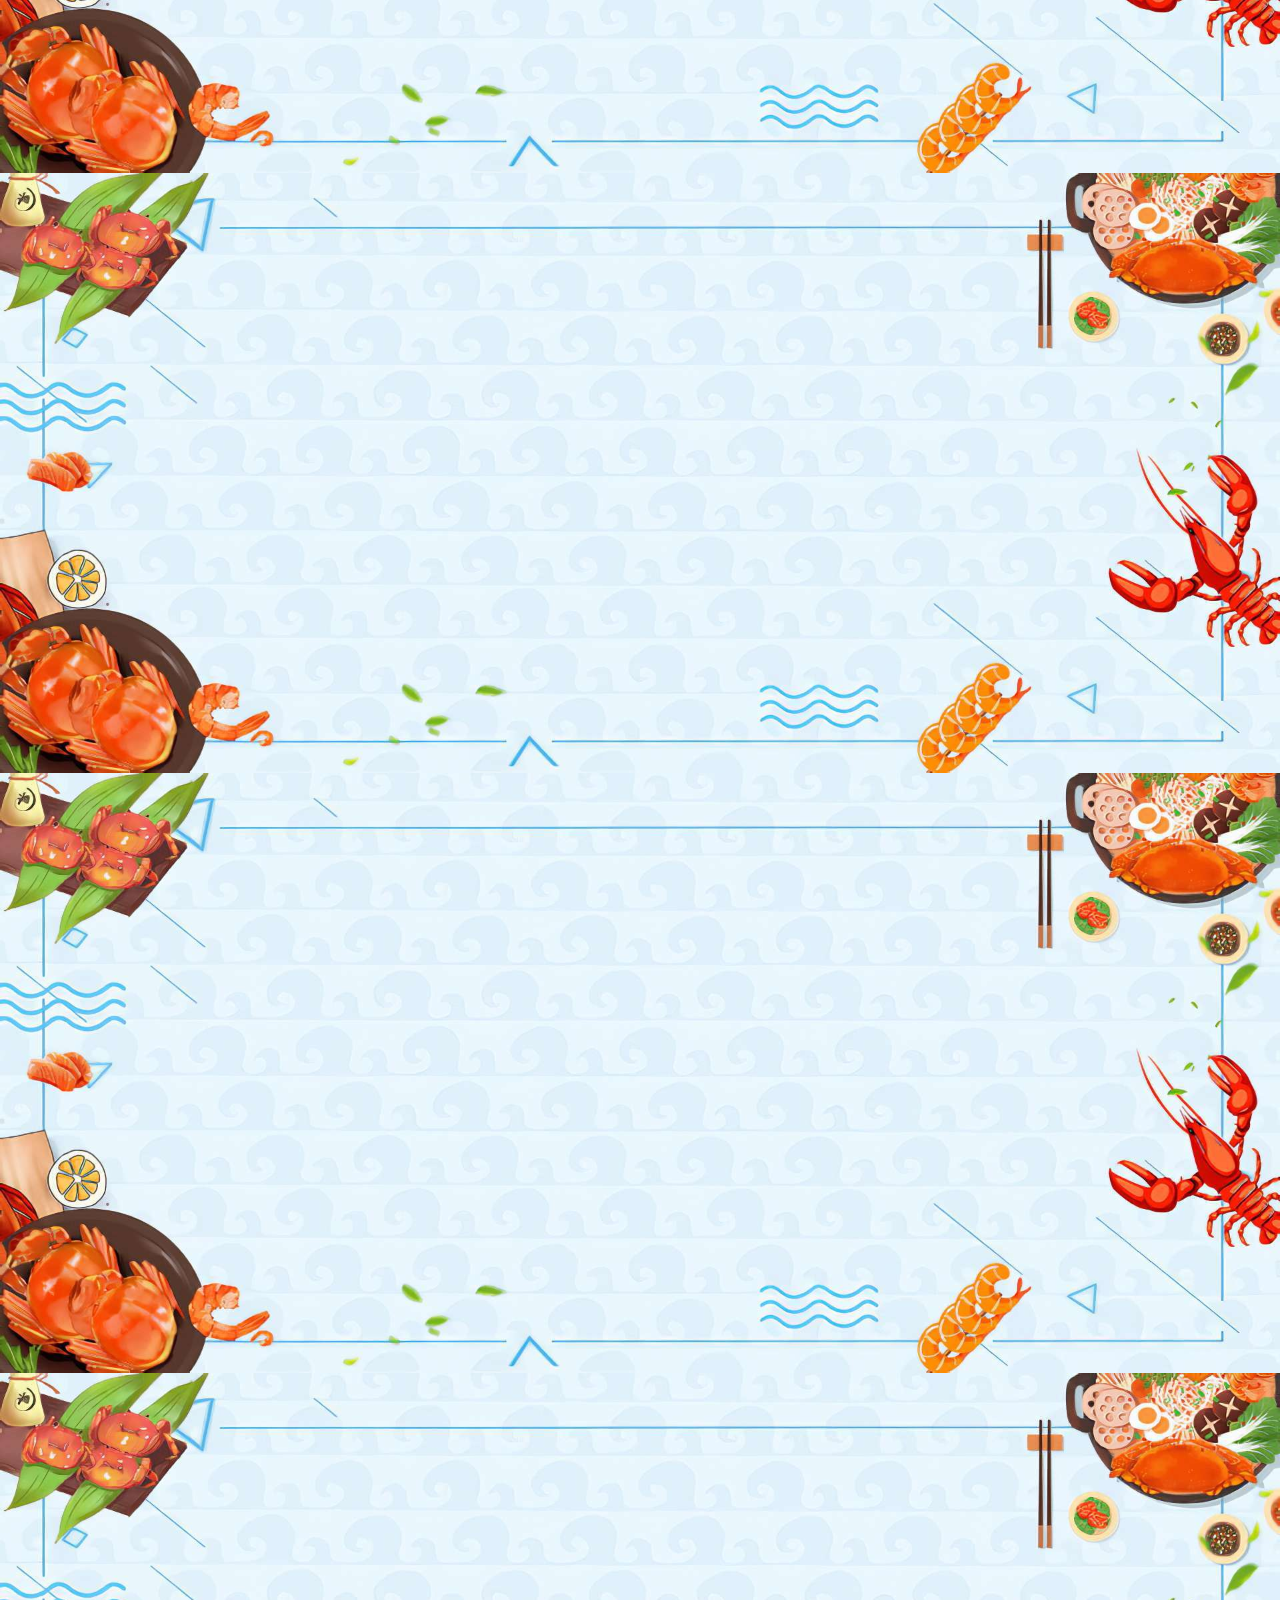
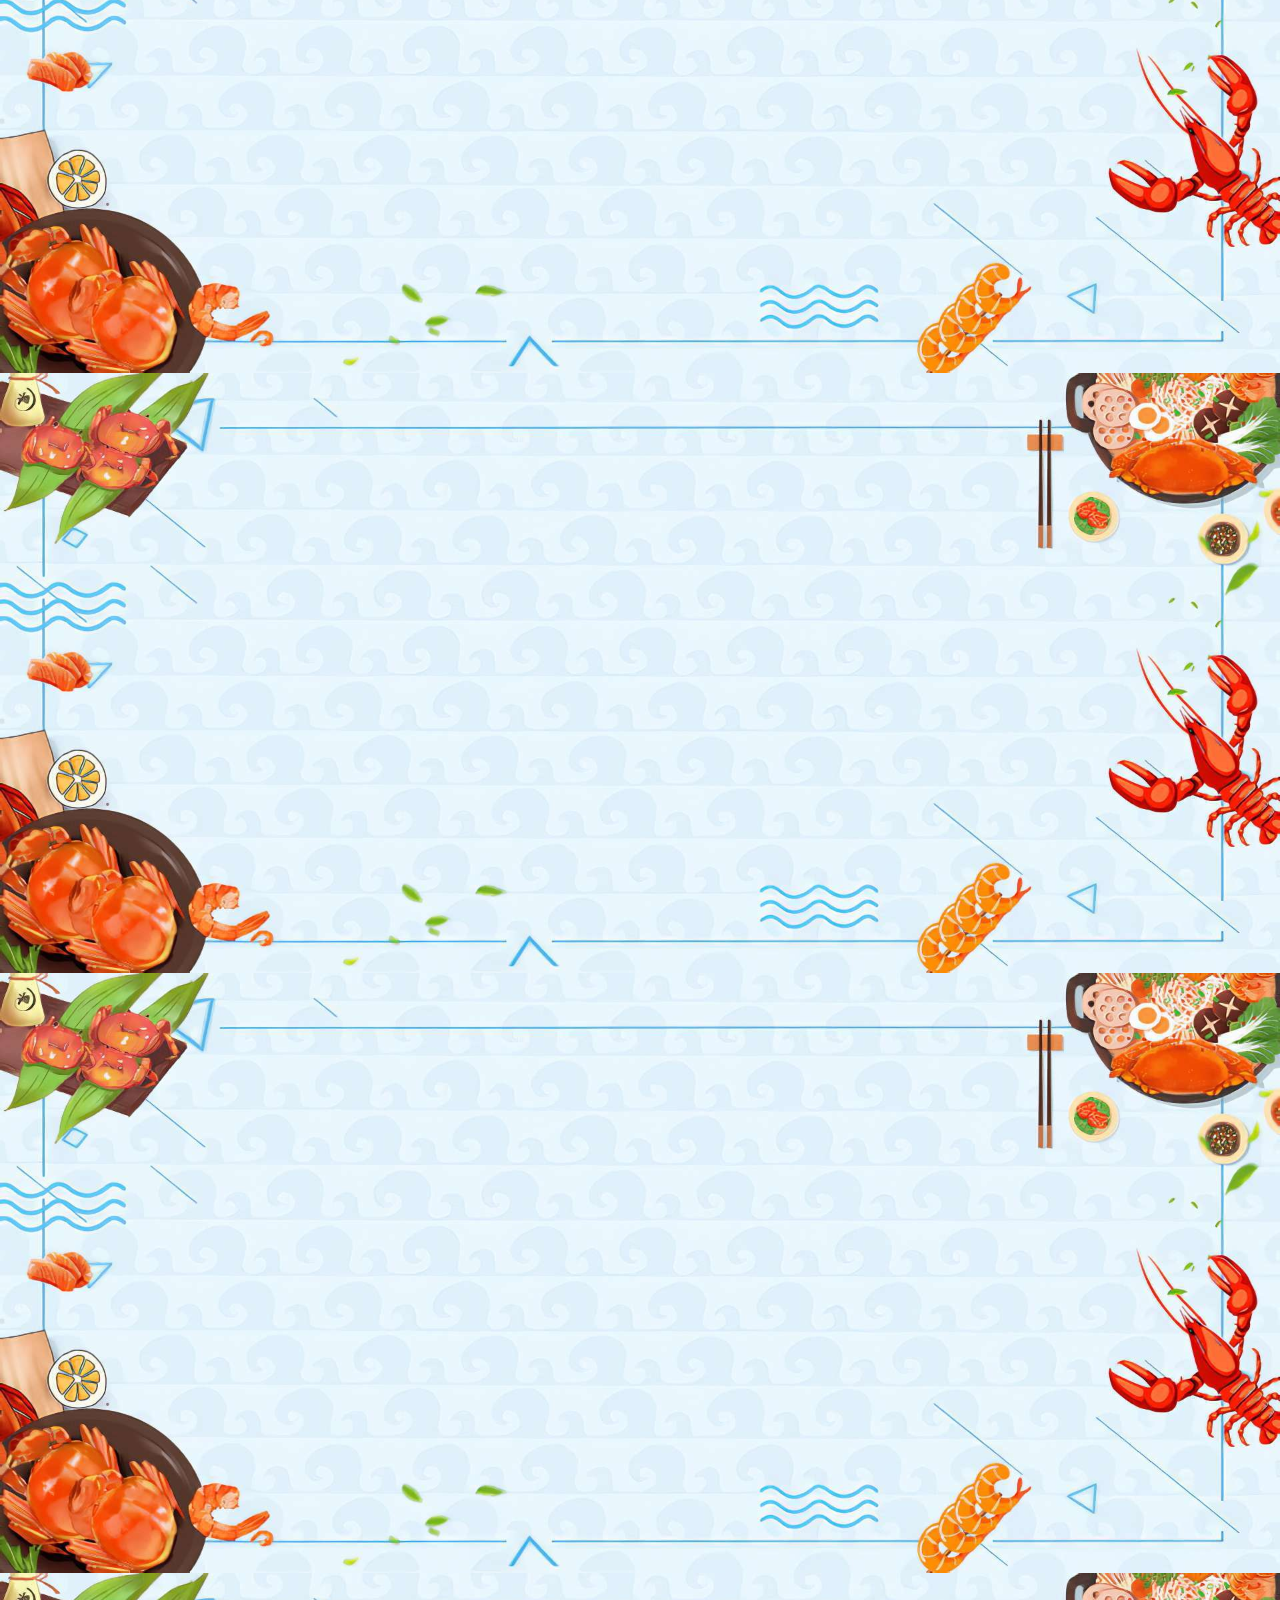
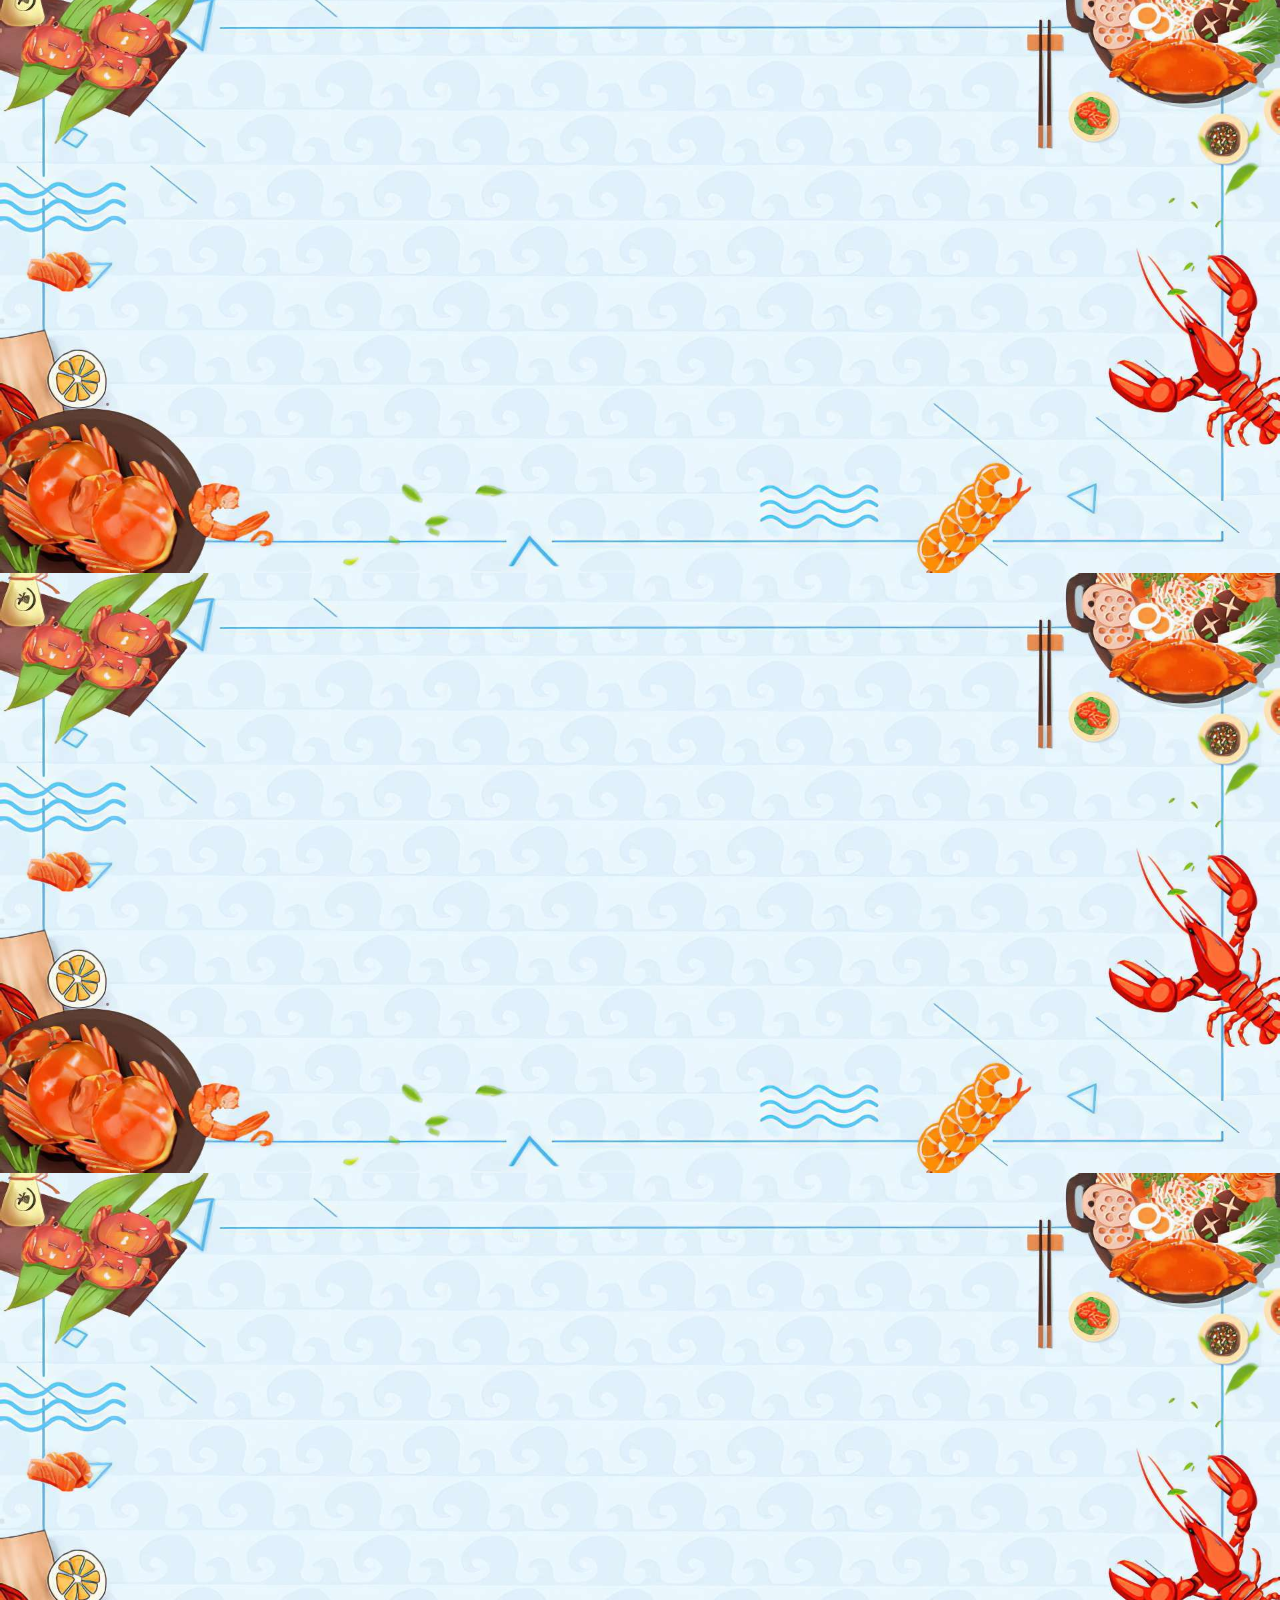
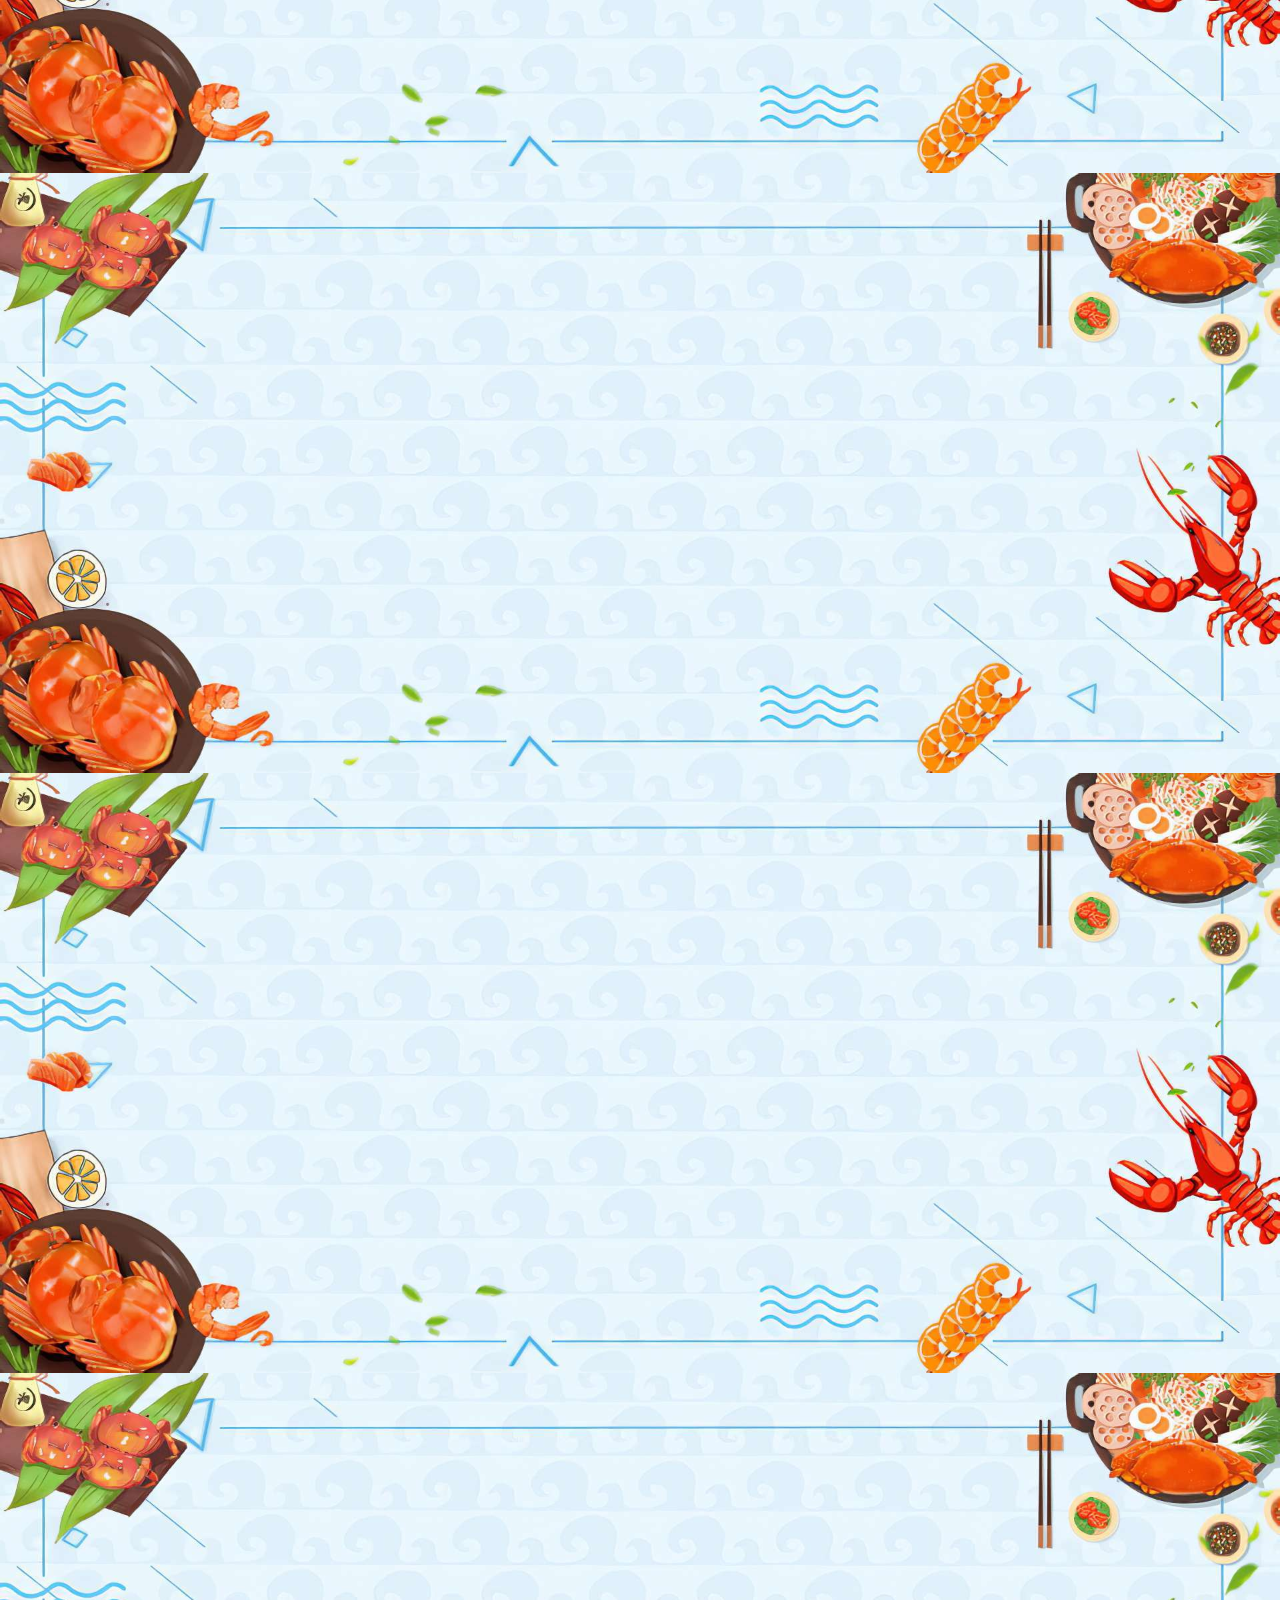
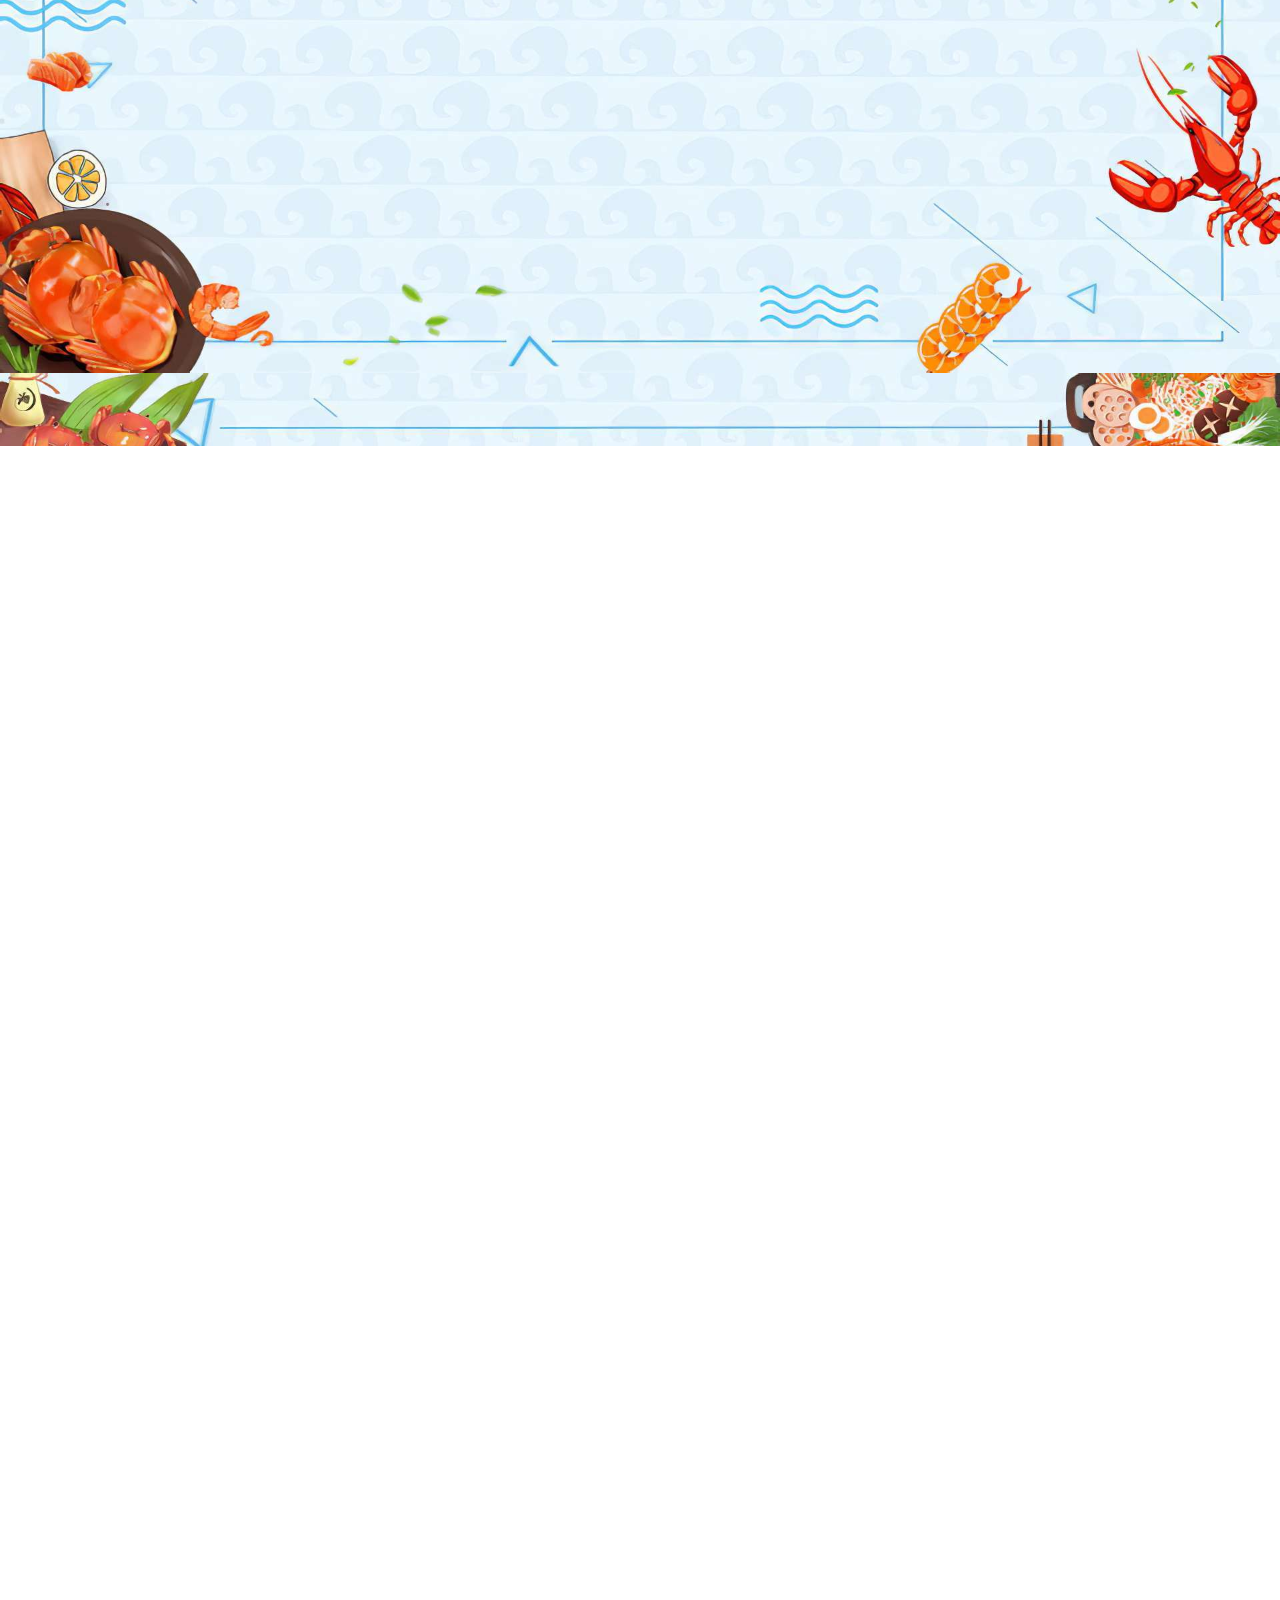
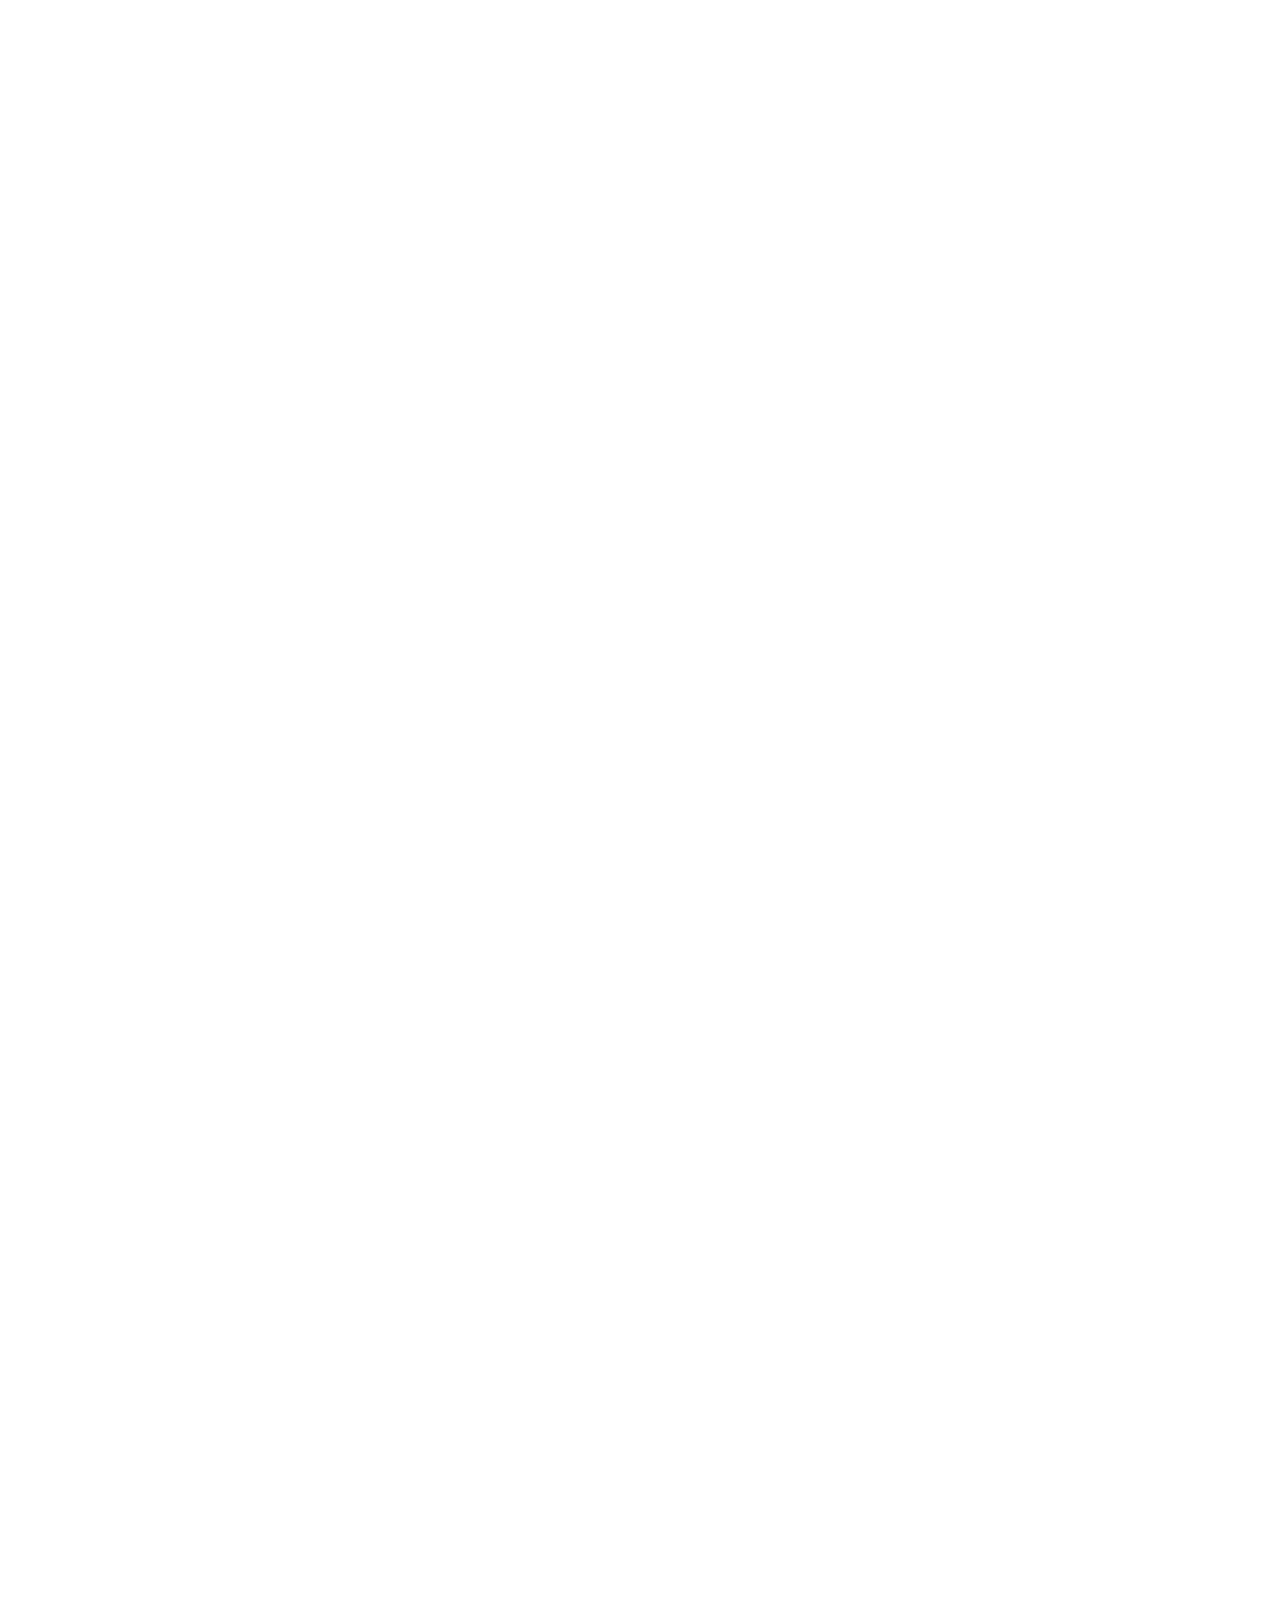
==== commit ece5d3d4: "Update ver 2.1 (add effect clouds index page)" ====
--- a/index.html
+++ b/index.html
@@ -56,7 +56,7 @@
                             <li><a class="active" href="index.html">Trang Chủ</a></li>
                             <li><a href="menu.html">Thực Đơn</a></li>
                             <li><a href="book-a-table.html">Đặt Bàn</a></li>
-                            <li class="sub-menu"><a href="blog.html">Blog</a>
+                            <li><a href="blog.html">Blog</a>
                             </li>
                             <li><a class="scroll-to-contact" href="#go-to-contact">Liên Hệ</a></li>
                             <li class="sub-menu">
@@ -97,8 +97,8 @@
                             </li>
                             <li><a class="navbar-link" href="blog.html"><i class="fas fa-blog"></i>Blog</a></li>
                             <li>
-                                <a class="scroll-to-contact navbar-link" href="#go-to-contact">
-                                    <i class="fas fa-phone-volume"></i>Liên Hệ
+                                <a class="scroll-to-contact navbar-link exit-overlay" href="#go-to-contact">
+                                    <label for="navbar-btn--input"><i class="fas fa-phone-volume"></i>Liên Hệ</label>
                                 </a>
                             </li>
                             <li><a class="navbar-link" href="about-us.html"><i class="far fa-address-card"></i>Về Chúng
@@ -123,6 +123,15 @@
                     <p data-aos="fade-left" data-aos-duration="1500" data-aos-delay="500">Restaurant</p>
                 </div>
                 <a class="btn btn-color" href="book-a-table.html">Đặt Bàn</a>
+            </div>
+
+            <!-- effect clouds -->
+            <div class="banner">
+                <div class="clouds">
+                    <img src="images/cloud1.png" style="--i:1;">
+                    <img src="images/cloud2.png" style="--i:2;">
+                    <img src="images/cloud3.png" style="--i:3;">
+                </div>
             </div>
         </section>
         <!-- end container-fluid-->
@@ -383,7 +392,7 @@
                             <div class="col l-12 m-12 s-12 carousel-items__info">
                                 <h3>Thành Nam</h3>
                                 <h4>Bảo vệ</h4>
-                                <p>Vào vote 5 sao và khen để sếp tăng lương chứ tiền đâu mà ăn !</p>
+                                <p>Sếp bắt vote 5 sao, không thì bị đuổi chết.</p>
                             </div>
                         </div>
                         <div class="row carousel-items">
--- a/css/index.css
+++ b/css/index.css
@@ -15,6 +15,8 @@
   Container fluid
   ---------------------------------------------*/
 .container-fluid {
+  position: relative;
+
   background: url(../images/background-slider.jpg) no-repeat fixed center center;
   background-size: cover;
 
@@ -24,6 +26,8 @@
 
 .container-fluid__content {
   position: relative;
+  z-index: 2;
+
   top: 30%;
 
   line-height: 1.15;
@@ -99,6 +103,36 @@
 }
 
 /*----------------------------------------------
+  Effect Clouds
+  ---------------------------------------------*/
+.banner {
+  position: absolute;
+  top: 0;
+  width: 100%;
+  height: 100vh;
+  /* 
+  background: url("/image/bg.jpg");
+  background-size: cover;
+  background-position: bottom; */
+}
+
+.banner .clouds {
+  position: absolute;
+  top: 0;
+  left: 0;
+  width: 100%;
+  height: 100%;
+  overflow: hidden;
+}
+
+.banner .clouds img {
+  position: absolute;
+  bottom: 0;
+  max-width: 100%;
+  animation: effectClouds calc(20s * var(--i)) linear infinite;
+}
+
+/*----------------------------------------------
   About Us
   ---------------------------------------------*/
 .about {
@@ -204,7 +238,7 @@
 
   color: var(--primary-color);
 
-  padding: 2rem 1rem;
+  padding: 2rem 1rem !important;
   border-radius: 1rem;
 
   transition: all ease 0.3s;
@@ -417,12 +451,7 @@
   color: var(--primary-color);
 }
 
-.carousel-items__info h4 {
-  text-transform: initial;
-}
-
 .carousel-items__info p {
-  /* text-align: justify; */
   text-align: center;
   padding: 0 6vw 1rem;
   font-size: 1.6rem;
@@ -432,12 +461,11 @@
   Gallery Page
   --------------------------------------*/
 .container-fluid--bg {
-  background: url(../images/slider-01.jpg) no-repeat fixed center center;
-
+  background: url(../images/slider-01.jpg) fixed center center;
   width: 100%;
   height: 100vh;
 
-  padding: 1rem 0 0;
+  padding: 1rem 0;
 }
 
 .container-fluid--bg::before {
@@ -450,9 +478,10 @@
   z-index: 1;
   left: 0;
   top: 0;
-
-  width: 100%;
-  height: 100%;
+  right: 0;
+
+  width: 100%;
+  height: 100vh;
 }
 .container-fluid--bg__content {
   position: relative;
@@ -617,9 +646,7 @@
 }
 
 .form-group {
-  display: flex;
-  margin-bottom: 16px;
-  flex-direction: column;
+  margin-bottom: 2rem;
   padding: 0 3rem;
 }
 
@@ -637,9 +664,11 @@
 
 .form-control {
   height: 6rem;
+
   padding: 0 2rem;
   border: 0.1rem solid var(--gray-input-color);
   border-radius: 0.5rem;
+
   outline: none;
 }
 
@@ -663,13 +692,18 @@
 
 .form-submit {
   outline: none;
+
+  width: 100%;
+
+  border: none;
+  padding: 2rem 3rem;
+  border-radius: 2rem;
+
+  cursor: pointer;
+
+  color: var(--white-color);
   background-color: var(--primary-color);
-  padding: 2rem 3rem;
-  color: #fff;
-  border: none;
-  width: 100%;
-  border-radius: 2rem;
-  cursor: pointer;
+
   transition: all ease 0.3s;
 }
 
@@ -700,18 +734,6 @@
 .book-a-table input:focus {
   outline: none;
   border: 0.2rem solid var(--primary-color);
-}
-
-.book-a-table input[type="submit"] {
-  color: var(--white-color);
-  background: var(--primary-color);
-
-  border: 0;
-  border-radius: 1.5rem;
-  margin: 2rem 0 0;
-
-  cursor: pointer;
-  transition: all 0.3s;
 }
 
 .book-a-table__submit {
@@ -737,6 +759,7 @@
 
 .blog-items {
   overflow: hidden;
+  cursor: pointer;
   box-shadow: 0 1rem 0.8rem var(--shadow-color);
 }
 
@@ -939,6 +962,7 @@
 .category__menu-items {
   list-style-image: url(../images/menu-items-bullet.gif);
   padding: 1.5rem 0;
+  white-space: nowrap;
 }
 
 .category__menu-items > a {
@@ -980,7 +1004,7 @@
 .recent-post__menu-items {
   display: flex;
   align-items: center;
-
+  cursor: pointer;
   padding: 1rem 1rem 1rem 0;
 }
 
